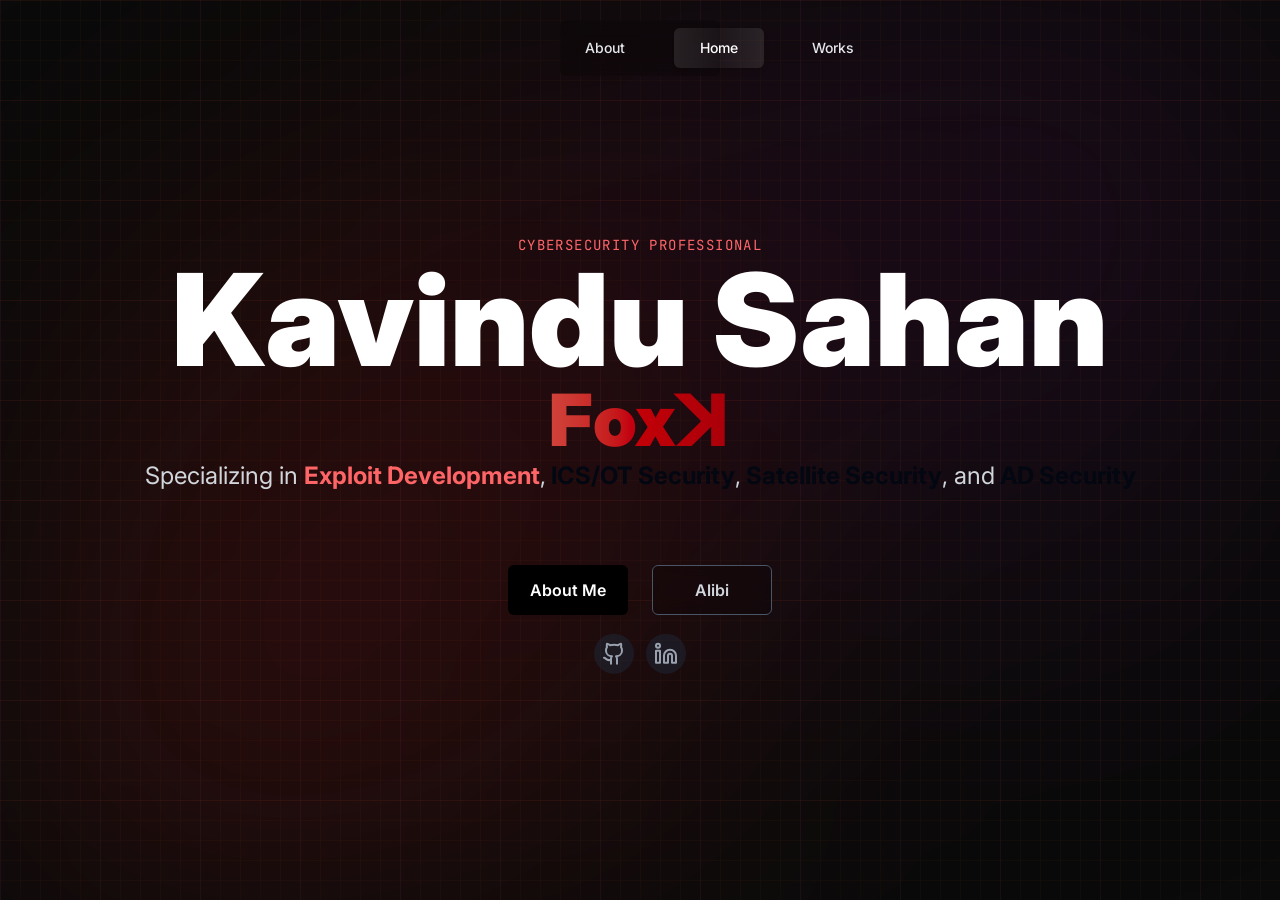
==== index.html @ c930e623 "Updates" ====
<!DOCTYPE html><!--81yq_anvUIrjasv_xa3_1--><html lang="en" class="dark"><head><meta charSet="utf-8"/><meta name="viewport" content="width=device-width, initial-scale=1"/><link rel="stylesheet" href="/_next/static/chunks/256849e9b66b3175.css" data-precedence="next"/><link rel="preload" as="script" fetchPriority="low" href="/_next/static/chunks/aaea1e64ef7e0faa.js"/><script src="/_next/static/chunks/2af9fca721db194b.js" async=""></script><script src="/_next/static/chunks/63dba52cde864d84.js" async=""></script><script src="/_next/static/chunks/9ea5322c0c7643ae.js" async=""></script><script src="/_next/static/chunks/turbopack-650f4dcbb8ef1bc0.js" async=""></script><script src="/_next/static/chunks/ec8d8b4ce69b993a.js" async=""></script><script src="/_next/static/chunks/ff1a16fafef87110.js" async=""></script><script src="/_next/static/chunks/7dd66bdf8a7e5707.js" async=""></script><script src="/_next/static/chunks/0d82963ed8885328.js" async=""></script><script src="/_next/static/chunks/01585341ce18041e.js" async=""></script><title>Kavindu Sahan Portfolio</title><meta name="description" content="Cybersecurity professional specializing in exploit development, OT/ICS security, and Active Directory security"/><meta name="author" content="bl4ckf0xk"/><meta name="keywords" content="cybersecurity,exploit development,OT security,ICS security,Active Directory,penetration testing,satellite security"/><link rel="icon" href="/favicon.ico?favicon.0b3bf435.ico" sizes="256x256" type="image/x-icon"/><script src="/_next/static/chunks/a6dad97d9634a72d.js" noModule=""></script></head><body class="min-h-screen bg-black text-ash-100 antialiased"><div hidden=""><!--$--><!--/$--></div><div class="blur-bg cyber-grid min-h-screen"><nav class="fixed top-5 left-140 right-140 z-50 transition-all duration-300 rounded-md bg-black/20 backdrop-blur-md border-gray-800/30"><div class="flex items-center justify-between h-14"><div class="md:hidden"><button class="inline-flex items-center justify-center p-2 rounded-md text-gray-300 hover:text-white hover:bg-gray-800/50 focus:outline-none focus:ring-2 focus:ring-inset focus:ring-red-500"><svg xmlns="http://www.w3.org/2000/svg" width="24" height="24" viewBox="0 0 24 24" fill="none" stroke="currentColor" stroke-width="2" stroke-linecap="round" stroke-linejoin="round" class="lucide lucide-menu w-6 h-6" aria-hidden="true"><path d="M4 12h16"></path><path d="M4 18h16"></path><path d="M4 6h16"></path></svg></button></div><div class="hidden md:flex justify-center flex-1"><div class="flex gap-6 px-2 py-1"><a class="flex items-center justify-center min-w-[90px] min-h-[40px] rounded-md text-sm font-medium transition-all duration-300 text-gray-200 hover:text-white hover:bg-white/10" href="/about/">About</a><a class="flex items-center justify-center min-w-[90px] min-h-[40px] rounded-md text-sm font-medium transition-all duration-300 mx-auto text-white bg-gradient-to-r from-white/10 via-white/5 to-white/10 border-white/20 shadow-md" href="/">Home</a><a class="flex items-center justify-center min-w-[90px] min-h-[40px] rounded-md text-sm font-medium transition-all duration-300 text-gray-200 hover:text-white hover:bg-white/10" href="/works/">Works</a></div></div></div></nav><main class="relative z-10"><div class="min-h-screen overflow-hidden"><section class="relative min-h-screen flex items-center justify-center px-4 sm:px-6 lg:px-8"><div class="max-w-7xl mx-auto text-center relative z-10"><div class="space-y-16" style="opacity:0;transform:translateY(30px)"><div class="space-y-6"><div class="inline-block" style="opacity:0;transform:scale(0.9)"><span class="text-sm font-mono text-red-400 tracking-widest uppercase">Cybersecurity Professional</span></div><h1 class="text-6xl sm:text-8xl lg:text-9xl font-black leading-none"><span class="block text-white" style="opacity:0;transform:translateY(50px)">Kavindu Sahan</span></h1><h1 class="text-2xl sm:text-8xl lg:text-7xl font-black leading-none"><span class="block bg-gradient-to-r from-red-100 via-red-700 to-red-950 bg-clip-text text-transparent" style="opacity:0;transform:translateY(50px)">Foxꓘ</span></h1><p class="text-xl sm:text-2xl text-gray-300 mx-auto leading-relaxed" style="opacity:0;transform:translateY(30px)">Specializing in <span class="text-red-400 font-bold">Exploit Development</span>,<span class="text-gray-950 font-bold"> ICS/OT Security</span>,<span class="text-gray-950 font-bold"> Satellite Security</span>, and<span class="text-gray-950 font-bold"> AD Security</span></p></div><div class="h-17"></div><div class="flex flex-col sm:flex-row gap-6 justify-center items-center pt-8" style="opacity:0;transform:translateY(30px)"><a class="flex items-center justify-center min-h-[50px] min-w-[120px] group relative inline-flex items-center px-8 py-4 bg-black text-white font-semibold rounded-md overflow-hidden" href="/about/"><span class="relative z-10 flex items-center">About Me</span><div class="absolute inset-0 bg-gradient-to-r from-gray-500 to-gray-700 opacity-0 group-hover:opacity-100 transition-opacity duration-300"></div></a><a class="flex items-center justify-center min-h-[50px] min-w-[120px] group inline-flex items-center px-8 py-4 border-1 border-gray-600 text-gray-300 font-semibold rounded-md hover:border-red-400 hover:text-red-400 transition-all duration-300 backdrop-blur-sm bg-black/20" href="/works/">Alibi</a></div><div class="h-4"></div><div class="flex items-center justify-center space-x-8 pt-12 gap-3" style="opacity:0;transform:translateY(30px)"><a href="https://github.com/bl4ckf0xk" class="flex items-center justify-center min-h-[40px] min-w-[40px] group p-3 rounded-full bg-gray-800/50 hover:bg-red-500/20 transition-all duration-300"><svg xmlns="http://www.w3.org/2000/svg" width="24" height="24" viewBox="0 0 24 24" fill="none" stroke="currentColor" stroke-width="2" stroke-linecap="round" stroke-linejoin="round" class="lucide lucide-github w-6 h-6 text-gray-400 group-hover:text-red-400 transition-colors" aria-hidden="true"><path d="M15 22v-4a4.8 4.8 0 0 0-1-3.5c3 0 6-2 6-5.5.08-1.25-.27-2.48-1-3.5.28-1.15.28-2.35 0-3.5 0 0-1 0-3 1.5-2.64-.5-5.36-.5-8 0C6 2 5 2 5 2c-.3 1.15-.3 2.35 0 3.5A5.403 5.403 0 0 0 4 9c0 3.5 3 5.5 6 5.5-.39.49-.68 1.05-.85 1.65-.17.6-.22 1.23-.15 1.85v4"></path><path d="M9 18c-4.51 2-5-2-7-2"></path></svg></a><a href="https://linkedin.com/in/kavindu-sahan" class="flex items-center justify-center min-h-[40px] min-w-[40px] group p-3 rounded-full bg-gray-800/50 hover:bg-blue-500/20 transition-all duration-300"><svg xmlns="http://www.w3.org/2000/svg" width="24" height="24" viewBox="0 0 24 24" fill="none" stroke="currentColor" stroke-width="2" stroke-linecap="round" stroke-linejoin="round" class="lucide lucide-linkedin w-6 h-6 text-gray-400 group-hover:text-blue-400 transition-colors" aria-hidden="true"><path d="M16 8a6 6 0 0 1 6 6v7h-4v-7a2 2 0 0 0-2-2 2 2 0 0 0-2 2v7h-4v-7a6 6 0 0 1 6-6z"></path><rect width="4" height="12" x="2" y="9"></rect><circle cx="4" cy="4" r="2"></circle></svg></a></div></div></div></section></div><!--$--><!--/$--></main></div><script src="/_next/static/chunks/aaea1e64ef7e0faa.js" id="_R_" async=""></script><script>(self.__next_f=self.__next_f||[]).push([0])</script><script>self.__next_f.push([1,"1:\"$Sreact.fragment\"\n2:I[88589,[\"/_next/static/chunks/ec8d8b4ce69b993a.js\"],\"default\"]\n3:I[39756,[\"/_next/static/chunks/ff1a16fafef87110.js\",\"/_next/static/chunks/7dd66bdf8a7e5707.js\"],\"default\"]\n4:I[37457,[\"/_next/static/chunks/ff1a16fafef87110.js\",\"/_next/static/chunks/7dd66bdf8a7e5707.js\"],\"default\"]\n5:I[47257,[\"/_next/static/chunks/ff1a16fafef87110.js\",\"/_next/static/chunks/7dd66bdf8a7e5707.js\"],\"ClientPageRoot\"]\n6:I[52683,[\"/_next/static/chunks/ec8d8b4ce69b993a.js\",\"/_next/static/chunks/0d82963ed8885328.js\",\"/_next/static/chunks/01585341ce18041e.js\"],\"default\"]\n9:I[97367,[\"/_next/static/chunks/ff1a16fafef87110.js\",\"/_next/static/chunks/7dd66bdf8a7e5707.js\"],\"OutletBoundary\"]\nb:I[11533,[\"/_next/static/chunks/ff1a16fafef87110.js\",\"/_next/static/chunks/7dd66bdf8a7e5707.js\"],\"AsyncMetadataOutlet\"]\nd:I[97367,[\"/_next/static/chunks/ff1a16fafef87110.js\",\"/_next/static/chunks/7dd66bdf8a7e5707.js\"],\"ViewportBoundary\"]\nf:I[97367,[\"/_next/static/chunks/ff1a16fafef87110.js\",\"/_next/static/chunks/7dd66bdf8a7e5707.js\"],\"MetadataBoundary\"]\n10:\"$Sreact.suspense\"\n12:I[68027,[\"/_next/static/chunks/ec8d8b4ce69b993a.js\"],\"default\"]\n:HL[\"/_next/static/chunks/256849e9b66b3175.css\",\"style\"]\n"])</script><script>self.__next_f.push([1,"0:{\"P\":null,\"b\":\"81yq_anvUIrjasv_xa3-1\",\"p\":\"\",\"c\":[\"\",\"\"],\"i\":false,\"f\":[[[\"\",{\"children\":[\"__PAGE__\",{}]},\"$undefined\",\"$undefined\",true],[\"\",[\"$\",\"$1\",\"c\",{\"children\":[[[\"$\",\"link\",\"0\",{\"rel\":\"stylesheet\",\"href\":\"/_next/static/chunks/256849e9b66b3175.css\",\"precedence\":\"next\",\"crossOrigin\":\"$undefined\",\"nonce\":\"$undefined\"}],[\"$\",\"script\",\"script-0\",{\"src\":\"/_next/static/chunks/ec8d8b4ce69b993a.js\",\"async\":true,\"nonce\":\"$undefined\"}]],[\"$\",\"html\",null,{\"lang\":\"en\",\"className\":\"dark\",\"children\":[[\"$\",\"head\",null,{}],[\"$\",\"body\",null,{\"className\":\"min-h-screen bg-black text-ash-100 antialiased\",\"children\":[\"$\",\"div\",null,{\"className\":\"blur-bg cyber-grid min-h-screen\",\"children\":[[\"$\",\"$L2\",null,{}],[\"$\",\"main\",null,{\"className\":\"relative z-10\",\"children\":[\"$\",\"$L3\",null,{\"parallelRouterKey\":\"children\",\"error\":\"$undefined\",\"errorStyles\":\"$undefined\",\"errorScripts\":\"$undefined\",\"template\":[\"$\",\"$L4\",null,{}],\"templateStyles\":\"$undefined\",\"templateScripts\":\"$undefined\",\"notFound\":[[[\"$\",\"title\",null,{\"children\":\"404: This page could not be found.\"}],[\"$\",\"div\",null,{\"style\":{\"fontFamily\":\"system-ui,\\\"Segoe UI\\\",Roboto,Helvetica,Arial,sans-serif,\\\"Apple Color Emoji\\\",\\\"Segoe UI Emoji\\\"\",\"height\":\"100vh\",\"textAlign\":\"center\",\"display\":\"flex\",\"flexDirection\":\"column\",\"alignItems\":\"center\",\"justifyContent\":\"center\"},\"children\":[\"$\",\"div\",null,{\"children\":[[\"$\",\"style\",null,{\"dangerouslySetInnerHTML\":{\"__html\":\"body{color:#000;background:#fff;margin:0}.next-error-h1{border-right:1px solid rgba(0,0,0,.3)}@media (prefers-color-scheme:dark){body{color:#fff;background:#000}.next-error-h1{border-right:1px solid rgba(255,255,255,.3)}}\"}}],[\"$\",\"h1\",null,{\"className\":\"next-error-h1\",\"style\":{\"display\":\"inline-block\",\"margin\":\"0 20px 0 0\",\"padding\":\"0 23px 0 0\",\"fontSize\":24,\"fontWeight\":500,\"verticalAlign\":\"top\",\"lineHeight\":\"49px\"},\"children\":404}],[\"$\",\"div\",null,{\"style\":{\"display\":\"inline-block\"},\"children\":[\"$\",\"h2\",null,{\"style\":{\"fontSize\":14,\"fontWeight\":400,\"lineHeight\":\"49px\",\"margin\":0},\"children\":\"This page could not be found.\"}]}]]}]}]],[]],\"forbidden\":\"$undefined\",\"unauthorized\":\"$undefined\"}]}]]}]}]]}]]}],{\"children\":[\"__PAGE__\",[\"$\",\"$1\",\"c\",{\"children\":[[\"$\",\"$L5\",null,{\"Component\":\"$6\",\"searchParams\":{},\"params\":{},\"promises\":[\"$@7\",\"$@8\"]}],[[\"$\",\"script\",\"script-0\",{\"src\":\"/_next/static/chunks/0d82963ed8885328.js\",\"async\":true,\"nonce\":\"$undefined\"}],[\"$\",\"script\",\"script-1\",{\"src\":\"/_next/static/chunks/01585341ce18041e.js\",\"async\":true,\"nonce\":\"$undefined\"}]],[\"$\",\"$L9\",null,{\"children\":[\"$La\",[\"$\",\"$Lb\",null,{\"promise\":\"$@c\"}]]}]]}],{},null,false]},null,false],[\"$\",\"$1\",\"h\",{\"children\":[null,[[\"$\",\"$Ld\",null,{\"children\":\"$Le\"}],null],[\"$\",\"$Lf\",null,{\"children\":[\"$\",\"div\",null,{\"hidden\":true,\"children\":[\"$\",\"$10\",null,{\"fallback\":null,\"children\":\"$L11\"}]}]}]]}],false]],\"m\":\"$undefined\",\"G\":[\"$12\",[[\"$\",\"link\",\"0\",{\"rel\":\"stylesheet\",\"href\":\"/_next/static/chunks/256849e9b66b3175.css\",\"precedence\":\"next\",\"crossOrigin\":\"$undefined\",\"nonce\":\"$undefined\"}]]],\"s\":false,\"S\":true}\n"])</script><script>self.__next_f.push([1,"7:{}\n8:\"$0:f:0:1:2:children:1:props:children:0:props:params\"\n"])</script><script>self.__next_f.push([1,"e:[[\"$\",\"meta\",\"0\",{\"charSet\":\"utf-8\"}],[\"$\",\"meta\",\"1\",{\"name\":\"viewport\",\"content\":\"width=device-width, initial-scale=1\"}]]\na:null\n"])</script><script>self.__next_f.push([1,"13:I[27201,[\"/_next/static/chunks/ff1a16fafef87110.js\",\"/_next/static/chunks/7dd66bdf8a7e5707.js\"],\"IconMark\"]\nc:{\"metadata\":[[\"$\",\"title\",\"0\",{\"children\":\"Kavindu Sahan Portfolio\"}],[\"$\",\"meta\",\"1\",{\"name\":\"description\",\"content\":\"Cybersecurity professional specializing in exploit development, OT/ICS security, and Active Directory security\"}],[\"$\",\"meta\",\"2\",{\"name\":\"author\",\"content\":\"bl4ckf0xk\"}],[\"$\",\"meta\",\"3\",{\"name\":\"keywords\",\"content\":\"cybersecurity,exploit development,OT security,ICS security,Active Directory,penetration testing,satellite security\"}],[\"$\",\"link\",\"4\",{\"rel\":\"icon\",\"href\":\"/favicon.ico?favicon.0b3bf435.ico\",\"sizes\":\"256x256\",\"type\":\"image/x-icon\"}],[\"$\",\"$L13\",\"5\",{}]],\"error\":null,\"digest\":\"$undefined\"}\n"])</script><script>self.__next_f.push([1,"11:\"$c:metadata\"\n"])</script></body></html>
---- _next/static/chunks/256849e9b66b3175.css ----
@import "https://fonts.googleapis.com/css2?family=Inter:wght@300;400;500;600;700;800;900&family=JetBrains+Mono:wght@300;400;500;600;700&display=swap";
@layer properties{@supports (((-webkit-hyphens:none)) and (not (margin-trim:inline))) or ((-moz-orient:inline) and (not (color:rgb(from red r g b)))){*,:before,:after{--tw-rotate-x:initial;--tw-rotate-y:initial;--tw-rotate-z:initial;--tw-skew-x:initial;--tw-skew-y:initial;--tw-space-y-reverse:0;--tw-space-x-reverse:0;--tw-border-style:solid;--tw-gradient-position:initial;--tw-gradient-from:transparent;--tw-gradient-via:transparent;--tw-gradient-to:transparent;--tw-gradient-stops:initial;--tw-gradient-via-stops:initial;--tw-gradient-from-position:0%;--tw-gradient-via-position:50%;--tw-gradient-to-position:100%;--tw-leading:initial;--tw-font-weight:initial;--tw-tracking:initial;--tw-shadow:0 0 transparent;--tw-shadow-color:initial;--tw-shadow-alpha:100%;--tw-inset-shadow:0 0 transparent;--tw-inset-shadow-color:initial;--tw-inset-shadow-alpha:100%;--tw-ring-color:initial;--tw-ring-shadow:0 0 transparent;--tw-inset-ring-color:initial;--tw-inset-ring-shadow:0 0 transparent;--tw-ring-inset:initial;--tw-ring-offset-width:0px;--tw-ring-offset-color:#fff;--tw-ring-offset-shadow:0 0 transparent;--tw-blur:initial;--tw-brightness:initial;--tw-contrast:initial;--tw-grayscale:initial;--tw-hue-rotate:initial;--tw-invert:initial;--tw-opacity:initial;--tw-saturate:initial;--tw-sepia:initial;--tw-drop-shadow:initial;--tw-drop-shadow-color:initial;--tw-drop-shadow-alpha:100%;--tw-drop-shadow-size:initial;--tw-backdrop-blur:initial;--tw-backdrop-brightness:initial;--tw-backdrop-contrast:initial;--tw-backdrop-grayscale:initial;--tw-backdrop-hue-rotate:initial;--tw-backdrop-invert:initial;--tw-backdrop-opacity:initial;--tw-backdrop-saturate:initial;--tw-backdrop-sepia:initial;--tw-duration:initial;--tw-ease:initial;--tw-translate-x:0;--tw-translate-y:0;--tw-translate-z:0;--tw-scale-x:1;--tw-scale-y:1;--tw-scale-z:1}::backdrop{--tw-rotate-x:initial;--tw-rotate-y:initial;--tw-rotate-z:initial;--tw-skew-x:initial;--tw-skew-y:initial;--tw-space-y-reverse:0;--tw-space-x-reverse:0;--tw-border-style:solid;--tw-gradient-position:initial;--tw-gradient-from:transparent;--tw-gradient-via:transparent;--tw-gradient-to:transparent;--tw-gradient-stops:initial;--tw-gradient-via-stops:initial;--tw-gradient-from-position:0%;--tw-gradient-via-position:50%;--tw-gradient-to-position:100%;--tw-leading:initial;--tw-font-weight:initial;--tw-tracking:initial;--tw-shadow:0 0 transparent;--tw-shadow-color:initial;--tw-shadow-alpha:100%;--tw-inset-shadow:0 0 transparent;--tw-inset-shadow-color:initial;--tw-inset-shadow-alpha:100%;--tw-ring-color:initial;--tw-ring-shadow:0 0 transparent;--tw-inset-ring-color:initial;--tw-inset-ring-shadow:0 0 transparent;--tw-ring-inset:initial;--tw-ring-offset-width:0px;--tw-ring-offset-color:#fff;--tw-ring-offset-shadow:0 0 transparent;--tw-blur:initial;--tw-brightness:initial;--tw-contrast:initial;--tw-grayscale:initial;--tw-hue-rotate:initial;--tw-invert:initial;--tw-opacity:initial;--tw-saturate:initial;--tw-sepia:initial;--tw-drop-shadow:initial;--tw-drop-shadow-color:initial;--tw-drop-shadow-alpha:100%;--tw-drop-shadow-size:initial;--tw-backdrop-blur:initial;--tw-backdrop-brightness:initial;--tw-backdrop-contrast:initial;--tw-backdrop-grayscale:initial;--tw-backdrop-hue-rotate:initial;--tw-backdrop-invert:initial;--tw-backdrop-opacity:initial;--tw-backdrop-saturate:initial;--tw-backdrop-sepia:initial;--tw-duration:initial;--tw-ease:initial;--tw-translate-x:0;--tw-translate-y:0;--tw-translate-z:0;--tw-scale-x:1;--tw-scale-y:1;--tw-scale-z:1}}}@layer theme{:root,:host{--color-red-100:#ffe2e2;--color-red-300:#ffa3a3;--color-red-400:#ff6568;--color-red-500:#fb2c36;--color-red-600:#e40014;--color-red-700:#bf000f;--color-red-900:#82181a;--color-red-950:#460809;--color-orange-500:#fe6e00;--color-orange-600:#f05100;--color-orange-900:#7e2a0c;--color-yellow-400:#fac800;--color-yellow-500:#edb200;--color-yellow-600:#cd8900;--color-green-400:#05df72;--color-green-500:#00c758;--color-green-600:#00a544;--color-green-900:#0d542b;--color-blue-400:#54a2ff;--color-blue-500:#3080ff;--color-blue-600:#155dfc;--color-blue-900:#1c398e;--color-indigo-500:#625fff;--color-indigo-600:#4f39f6;--color-purple-500:#ac4bff;--color-purple-600:#9810fa;--color-purple-900:#59168b;--color-pink-500:#f6339a;--color-pink-600:#e30076;--color-gray-100:#f3f4f6;--color-gray-200:#e5e7eb;--color-gray-300:#d1d5dc;--color-gray-400:#99a1af;--color-gray-500:#6a7282;--color-gray-600:#4a5565;--color-gray-700:#364153;--color-gray-800:#1e2939;--color-gray-900:#101828;--color-gray-950:#030712;--color-black:#000;--color-white:#fff;--spacing:.25rem;--container-3xl:48rem;--container-4xl:56rem;--container-5xl:64rem;--container-6xl:72rem;--container-7xl:80rem;--text-xs:.75rem;--text-xs--line-height:calc(1/.75);--text-sm:.875rem;--text-sm--line-height:calc(1.25/.875);--text-base:1rem;--text-base--line-height:calc(1.5/1);--text-lg:1.125rem;--text-lg--line-height:calc(1.75/1.125);--text-xl:1.25rem;--text-xl--line-height:calc(1.75/1.25);--text-2xl:1.5rem;--text-2xl--line-height:calc(2/1.5);--text-3xl:1.875rem;--text-3xl--line-height:calc(2.25/1.875);--text-4xl:2.25rem;--text-4xl--line-height:calc(2.5/2.25);--text-5xl:3rem;--text-5xl--line-height:1;--text-6xl:3.75rem;--text-6xl--line-height:1;--text-7xl:4.5rem;--text-7xl--line-height:1;--text-8xl:6rem;--text-8xl--line-height:1;--text-9xl:8rem;--text-9xl--line-height:1;--font-weight-medium:500;--font-weight-semibold:600;--font-weight-bold:700;--font-weight-black:900;--tracking-widest:.1em;--leading-tight:1.25;--leading-relaxed:1.625;--radius-md:.375rem;--radius-lg:.5rem;--radius-xl:.75rem;--radius-2xl:1rem;--radius-3xl:1.5rem;--ease-out:cubic-bezier(0,0,.2,1);--ease-in-out:cubic-bezier(.4,0,.2,1);--animate-pulse:pulse 2s cubic-bezier(.4,0,.6,1)infinite;--blur-sm:8px;--blur-md:12px;--blur-xl:24px;--blur-3xl:64px;--default-transition-duration:.15s;--default-transition-timing-function:cubic-bezier(.4,0,.2,1);--default-font-family:"Inter",system-ui,sans-serif;--default-mono-font-family:"JetBrains Mono",monospace}@supports (color:color(display-p3 0 0 0)){:root,:host{--color-red-100:color(display-p3 .980386 .889727 .887779);--color-red-300:color(display-p3 .956922 .651886 .645122);--color-red-400:color(display-p3 .933534 .431676 .423491);--color-red-500:color(display-p3 .903738 .262579 .253307);--color-red-600:color(display-p3 .830323 .140383 .133196);--color-red-700:color(display-p3 .692737 .116232 .104679);--color-red-900:color(display-p3 .466906 .133198 .12139);--color-red-950:color(display-p3 .25064 .0550983 .0468818);--color-orange-500:color(display-p3 .946589 .449788 .0757345);--color-orange-600:color(display-p3 .887467 .341665 .0219962);--color-orange-900:color(display-p3 .457137 .188093 .0897628);--color-yellow-400:color(display-p3 .959941 .790171 .0585198);--color-yellow-500:color(display-p3 .903651 .703062 .0745389);--color-yellow-600:color(display-p3 .776342 .542492 .041709);--color-green-400:color(display-p3 .399536 .862346 .49324);--color-green-500:color(display-p3 .308734 .774754 .374307);--color-green-600:color(display-p3 .243882 .640824 .294808);--color-green-900:color(display-p3 .147288 .323577 .185694);--color-blue-400:color(display-p3 .397443 .62813 .992116);--color-blue-500:color(display-p3 .266422 .491219 .988624);--color-blue-600:color(display-p3 .174493 .358974 .950247);--color-blue-900:color(display-p3 .136395 .219428 .537145);--color-indigo-500:color(display-p3 .380374 .372235 .971707);--color-indigo-600:color(display-p3 .297656 .227891 .929242);--color-purple-500:color(display-p3 .629519 .30089 .990817);--color-purple-600:color(display-p3 .546729 .130167 .94439);--color-purple-900:color(display-p3 .321698 .107597 .524563);--color-pink-500:color(display-p3 .88894 .276457 .595049);--color-pink-600:color(display-p3 .825649 .141205 .459338);--color-gray-100:color(display-p3 .953567 .956796 .964321);--color-gray-200:color(display-p3 .899787 .906171 .92106);--color-gray-300:color(display-p3 .822033 .835264 .858521);--color-gray-400:color(display-p3 .605734 .630385 .680158);--color-gray-500:color(display-p3 .421287 .446085 .504784);--color-gray-600:color(display-p3 .297358 .332176 .39043);--color-gray-700:color(display-p3 .219968 .253721 .318679);--color-gray-800:color(display-p3 .125854 .159497 .216835);--color-gray-900:color(display-p3 .070423 .0928982 .151928);--color-gray-950:color(display-p3 .0144294 .0270755 .068534)}}@supports (color:lab(0% 0 0)){:root,:host{--color-red-100:lab(92.243% 10.2865 3.83865);--color-red-300:lab(76.5514% 36.422 15.5335);--color-red-400:lab(63.7053% 60.745 31.3109);--color-red-500:lab(55.4814% 75.0732 48.8528);--color-red-600:lab(48.4493% 77.4328 61.5452);--color-red-700:lab(40.4273% 67.2623 53.7441);--color-red-900:lab(28.5139% 44.5539 29.0463);--color-red-950:lab(13.003% 29.04 16.7519);--color-orange-500:lab(64.272% 57.1788 90.3583);--color-orange-600:lab(57.1026% 64.2584 89.8886);--color-orange-900:lab(30.2951% 36.0434 37.671);--color-yellow-400:lab(83.2664% 8.65132 106.895);--color-yellow-500:lab(76.3898% 14.5258 98.4589);--color-yellow-600:lab(62.7799% 22.4197 86.1544);--color-green-400:lab(78.503% -64.9265 39.7492);--color-green-500:lab(70.5521% -66.5147 45.8073);--color-green-600:lab(59.0978% -58.6621 41.2579);--color-green-900:lab(30.797% -29.6927 17.382);--color-blue-400:lab(65.0361% -1.42065 -56.9802);--color-blue-500:lab(54.1736% 13.3369 -74.6839);--color-blue-600:lab(44.0605% 29.0279 -86.0352);--color-blue-900:lab(26.1542% 15.7545 -51.5504);--color-indigo-500:lab(48.295% 38.3129 -81.9673);--color-indigo-600:lab(38.4009% 52.6132 -92.3857);--color-purple-500:lab(52.0183% 66.11 -78.2316);--color-purple-600:lab(43.0295% 75.21 -86.5669);--color-purple-900:lab(24.9401% 45.2703 -51.2728);--color-pink-500:lab(56.9303% 76.8162 -8.07021);--color-pink-600:lab(49.5493% 79.8381 2.31768);--color-gray-100:lab(96.1596% -.0823438 -1.13575);--color-gray-200:lab(91.6229% -.159115 -2.26791);--color-gray-300:lab(85.1236% -.612259 -3.7138);--color-gray-400:lab(65.9269% -.832707 -8.17473);--color-gray-500:lab(47.7841% -.393182 -10.0268);--color-gray-600:lab(35.6337% -1.58697 -10.8425);--color-gray-700:lab(27.1134% -.956401 -12.3224);--color-gray-800:lab(16.1051% -1.18239 -11.7533);--color-gray-900:lab(8.11897% .811279 -12.254);--color-gray-950:lab(1.90334% .278696 -5.48866)}}}@layer base{*,:after,:before{box-sizing:border-box;border:0 solid;margin:0;padding:0}::backdrop{box-sizing:border-box;border:0 solid;margin:0;padding:0}::-webkit-file-upload-button{box-sizing:border-box;border:0 solid;margin:0;padding:0}::file-selector-button{box-sizing:border-box;border:0 solid;margin:0;padding:0}html,:host{-webkit-text-size-adjust:100%;-moz-tab-size:4;tab-size:4;line-height:1.5;font-family:var(--default-font-family,ui-sans-serif,system-ui,sans-serif,"Apple Color Emoji","Segoe UI Emoji","Segoe UI Symbol","Noto Color Emoji");font-feature-settings:var(--default-font-feature-settings,normal);font-variation-settings:var(--default-font-variation-settings,normal);-webkit-tap-highlight-color:transparent}hr{height:0;color:inherit;border-top-width:1px}abbr:where([title]){-webkit-text-decoration:underline dotted;text-decoration:underline dotted}h1,h2,h3,h4,h5,h6{font-size:inherit;font-weight:inherit}a{color:inherit;-webkit-text-decoration:inherit;-webkit-text-decoration:inherit;-webkit-text-decoration:inherit;-webkit-text-decoration:inherit;text-decoration:inherit}b,strong{font-weight:bolder}code,kbd,samp,pre{font-family:var(--default-mono-font-family,ui-monospace,SFMono-Regular,Menlo,Monaco,Consolas,"Liberation Mono","Courier New",monospace);font-feature-settings:var(--default-mono-font-feature-settings,normal);font-variation-settings:var(--default-mono-font-variation-settings,normal);font-size:1em}small{font-size:80%}sub,sup{vertical-align:baseline;font-size:75%;line-height:0;position:relative}sub{bottom:-.25em}sup{top:-.5em}table{text-indent:0;border-color:inherit;border-collapse:collapse}:-moz-focusring{outline:auto}progress{vertical-align:baseline}summary{display:list-item}ol,ul,menu{list-style:none}img,svg,video,canvas,audio,iframe,embed,object{vertical-align:middle;display:block}img,video{max-width:100%;height:auto}button,input,select,optgroup,textarea{font:inherit;font-feature-settings:inherit;font-variation-settings:inherit;letter-spacing:inherit;color:inherit;opacity:1;background-color:transparent;border-radius:0}::-webkit-file-upload-button{font:inherit;font-feature-settings:inherit;font-variation-settings:inherit;letter-spacing:inherit;color:inherit;opacity:1;background-color:transparent;border-radius:0}::file-selector-button{font:inherit;font-feature-settings:inherit;font-variation-settings:inherit;letter-spacing:inherit;color:inherit;opacity:1;background-color:transparent;border-radius:0}:where(select:-webkit-any([multiple],[size])) optgroup{font-weight:bolder}:where(select:-moz-any([multiple],[size])) optgroup{font-weight:bolder}:where(select:is([multiple],[size])) optgroup{font-weight:bolder}:where(select:-webkit-any([multiple],[size])) optgroup option:not(:-webkit-any(:lang(ae),:lang(ar),:lang(arc),:lang(bcc),:lang(bqi),:lang(ckb),:lang(dv),:lang(fa),:lang(glk),:lang(he),:lang(ku),:lang(mzn),:lang(nqo),:lang(pnb),:lang(ps),:lang(sd),:lang(ug),:lang(ur),:lang(yi))){padding-left:20px}:where(select:-moz-any([multiple],[size])) optgroup option:not(:-moz-any(:lang(ae),:lang(ar),:lang(arc),:lang(bcc),:lang(bqi),:lang(ckb),:lang(dv),:lang(fa),:lang(glk),:lang(he),:lang(ku),:lang(mzn),:lang(nqo),:lang(pnb),:lang(ps),:lang(sd),:lang(ug),:lang(ur),:lang(yi))){padding-left:20px}:where(select:is([multiple],[size])) optgroup option:not(:is(:lang(ae),:lang(ar),:lang(arc),:lang(bcc),:lang(bqi),:lang(ckb),:lang(dv),:lang(fa),:lang(glk),:lang(he),:lang(ku),:lang(mzn),:lang(nqo),:lang(pnb),:lang(ps),:lang(sd),:lang(ug),:lang(ur),:lang(yi))){padding-left:20px}:where(select:-webkit-any([multiple],[size])) optgroup option:-webkit-any(:lang(ae),:lang(ar),:lang(arc),:lang(bcc),:lang(bqi),:lang(ckb),:lang(dv),:lang(fa),:lang(glk),:lang(he),:lang(ku),:lang(mzn),:lang(nqo),:lang(pnb),:lang(ps),:lang(sd),:lang(ug),:lang(ur),:lang(yi)){padding-right:20px}:where(select:-moz-any([multiple],[size])) optgroup option:-moz-any(:lang(ae),:lang(ar),:lang(arc),:lang(bcc),:lang(bqi),:lang(ckb),:lang(dv),:lang(fa),:lang(glk),:lang(he),:lang(ku),:lang(mzn),:lang(nqo),:lang(pnb),:lang(ps),:lang(sd),:lang(ug),:lang(ur),:lang(yi)){padding-right:20px}:where(select:is([multiple],[size])) optgroup option:is(:lang(ae),:lang(ar),:lang(arc),:lang(bcc),:lang(bqi),:lang(ckb),:lang(dv),:lang(fa),:lang(glk),:lang(he),:lang(ku),:lang(mzn),:lang(nqo),:lang(pnb),:lang(ps),:lang(sd),:lang(ug),:lang(ur),:lang(yi)){padding-right:20px}:not(:-webkit-any(:lang(ae),:lang(ar),:lang(arc),:lang(bcc),:lang(bqi),:lang(ckb),:lang(dv),:lang(fa),:lang(glk),:lang(he),:lang(ku),:lang(mzn),:lang(nqo),:lang(pnb),:lang(ps),:lang(sd),:lang(ug),:lang(ur),:lang(yi)))::-webkit-file-upload-button{margin-right:4px}:not(:-moz-any(:lang(ae),:lang(ar),:lang(arc),:lang(bcc),:lang(bqi),:lang(ckb),:lang(dv),:lang(fa),:lang(glk),:lang(he),:lang(ku),:lang(mzn),:lang(nqo),:lang(pnb),:lang(ps),:lang(sd),:lang(ug),:lang(ur),:lang(yi)))::file-selector-button{margin-right:4px}:not(:is(:lang(ae),:lang(ar),:lang(arc),:lang(bcc),:lang(bqi),:lang(ckb),:lang(dv),:lang(fa),:lang(glk),:lang(he),:lang(ku),:lang(mzn),:lang(nqo),:lang(pnb),:lang(ps),:lang(sd),:lang(ug),:lang(ur),:lang(yi)))::file-selector-button{margin-right:4px}:-webkit-any(:lang(ae),:lang(ar),:lang(arc),:lang(bcc),:lang(bqi),:lang(ckb),:lang(dv),:lang(fa),:lang(glk),:lang(he),:lang(ku),:lang(mzn),:lang(nqo),:lang(pnb),:lang(ps),:lang(sd),:lang(ug),:lang(ur),:lang(yi))::-webkit-file-upload-button{margin-left:4px}:-moz-any(:lang(ae),:lang(ar),:lang(arc),:lang(bcc),:lang(bqi),:lang(ckb),:lang(dv),:lang(fa),:lang(glk),:lang(he),:lang(ku),:lang(mzn),:lang(nqo),:lang(pnb),:lang(ps),:lang(sd),:lang(ug),:lang(ur),:lang(yi))::file-selector-button{margin-left:4px}:is(:lang(ae),:lang(ar),:lang(arc),:lang(bcc),:lang(bqi),:lang(ckb),:lang(dv),:lang(fa),:lang(glk),:lang(he),:lang(ku),:lang(mzn),:lang(nqo),:lang(pnb),:lang(ps),:lang(sd),:lang(ug),:lang(ur),:lang(yi))::file-selector-button{margin-left:4px}::placeholder{opacity:1}@supports (not ((-webkit-appearance:-apple-pay-button))) or (contain-intrinsic-size:1px){::placeholder{color:currentColor}@supports (color:color-mix(in lab, red, red)){::placeholder{color:color-mix(in oklab,currentcolor 50%,transparent)}}}textarea{resize:vertical}::-webkit-search-decoration{-webkit-appearance:none}::-webkit-date-and-time-value{min-height:1lh;text-align:inherit}::-webkit-datetime-edit{display:inline-flex}::-webkit-datetime-edit-fields-wrapper{padding:0}::-webkit-datetime-edit{padding-top:0;padding-bottom:0}::-webkit-datetime-edit-year-field{padding-top:0;padding-bottom:0}::-webkit-datetime-edit-month-field{padding-top:0;padding-bottom:0}::-webkit-datetime-edit-day-field{padding-top:0;padding-bottom:0}::-webkit-datetime-edit-hour-field{padding-top:0;padding-bottom:0}::-webkit-datetime-edit-minute-field{padding-top:0;padding-bottom:0}::-webkit-datetime-edit-second-field{padding-top:0;padding-bottom:0}::-webkit-datetime-edit-millisecond-field{padding-top:0;padding-bottom:0}::-webkit-datetime-edit-meridiem-field{padding-top:0;padding-bottom:0}::-webkit-calendar-picker-indicator{line-height:1}:-moz-ui-invalid{box-shadow:none}button{-webkit-appearance:button;-moz-appearance:button;appearance:button}input:where([type=button],[type=reset],[type=submit]){-webkit-appearance:button;-moz-appearance:button;appearance:button}::-webkit-file-upload-button{-webkit-appearance:button;-moz-appearance:button;appearance:button}::file-selector-button{-webkit-appearance:button;-moz-appearance:button;appearance:button}::-webkit-inner-spin-button{height:auto}::-webkit-outer-spin-button{height:auto}[hidden]:where(:not([hidden=until-found])){display:none!important}}@layer components;@layer utilities{.visible{visibility:visible}.absolute{position:absolute}.fixed{position:fixed}.relative{position:relative}.static{position:static}.inset-0{inset:calc(var(--spacing)*0)}.-top-4{top:calc(var(--spacing)*-4)}.top-0{top:calc(var(--spacing)*0)}.top-1\/4{top:25%}.top-5{top:calc(var(--spacing)*5)}.-right-4{right:calc(var(--spacing)*-4)}.right-1\/4{right:25%}.right-140{right:calc(var(--spacing)*140)}.-bottom-4{bottom:calc(var(--spacing)*-4)}.bottom-0{bottom:calc(var(--spacing)*0)}.bottom-1\/4{bottom:25%}.-left-4{left:calc(var(--spacing)*-4)}.left-0{left:calc(var(--spacing)*0)}.left-1\/4{left:25%}.left-6{left:calc(var(--spacing)*6)}.left-8{left:calc(var(--spacing)*8)}.left-140{left:calc(var(--spacing)*140)}.z-10{z-index:10}.z-50{z-index:50}.mx-auto{margin-left:auto;margin-right:auto}.mt-8{margin-top:calc(var(--spacing)*8)}.mr-1{margin-right:calc(var(--spacing)*1)}.mr-3{margin-right:calc(var(--spacing)*3)}.mb-4{margin-bottom:calc(var(--spacing)*4)}.mb-6{margin-bottom:calc(var(--spacing)*6)}.mb-8{margin-bottom:calc(var(--spacing)*8)}.mb-12{margin-bottom:calc(var(--spacing)*12)}.mb-16{margin-bottom:calc(var(--spacing)*16)}.mb-20{margin-bottom:calc(var(--spacing)*20)}.ml-3{margin-left:calc(var(--spacing)*3)}.ml-16{margin-left:calc(var(--spacing)*16)}.block{display:block}.flex{display:flex}.grid{display:grid}.hidden{display:none}.inline-block{display:inline-block}.inline-flex{display:inline-flex}.h-3{height:calc(var(--spacing)*3)}.h-4{height:calc(var(--spacing)*4)}.h-5{height:calc(var(--spacing)*5)}.h-6{height:calc(var(--spacing)*6)}.h-8{height:calc(var(--spacing)*8)}.h-14{height:calc(var(--spacing)*14)}.h-17{height:calc(var(--spacing)*17)}.h-40{height:calc(var(--spacing)*40)}.h-80{height:calc(var(--spacing)*80)}.h-96{height:calc(var(--spacing)*96)}.h-full{height:100%}.min-h-\[40px\]{min-height:40px}.min-h-\[50px\]{min-height:50px}.min-h-screen{min-height:100vh}.w-0\.5{width:calc(var(--spacing)*.5)}.w-3{width:calc(var(--spacing)*3)}.w-4{width:calc(var(--spacing)*4)}.w-5{width:calc(var(--spacing)*5)}.w-6{width:calc(var(--spacing)*6)}.w-8{width:calc(var(--spacing)*8)}.w-40{width:calc(var(--spacing)*40)}.w-80{width:calc(var(--spacing)*80)}.w-96{width:calc(var(--spacing)*96)}.w-full{width:100%}.max-w-3xl{max-width:var(--container-3xl)}.max-w-4xl{max-width:var(--container-4xl)}.max-w-5xl{max-width:var(--container-5xl)}.max-w-6xl{max-width:var(--container-6xl)}.max-w-7xl{max-width:var(--container-7xl)}.min-w-\[40px\]{min-width:40px}.min-w-\[90px\]{min-width:90px}.min-w-\[120px\]{min-width:120px}.flex-1{flex:1}.flex-shrink-0{flex-shrink:0}.transform{transform:var(--tw-rotate-x,)var(--tw-rotate-y,)var(--tw-rotate-z,)var(--tw-skew-x,)var(--tw-skew-y,)}.animate-pulse{animation:var(--animate-pulse)}.grid-cols-1{grid-template-columns:repeat(1,minmax(0,1fr))}.flex-col{flex-direction:column}.flex-wrap{flex-wrap:wrap}.items-center{align-items:center}.items-start{align-items:flex-start}.justify-between{justify-content:space-between}.justify-center{justify-content:center}.gap-2{gap:calc(var(--spacing)*2)}.gap-3{gap:calc(var(--spacing)*3)}.gap-6{gap:calc(var(--spacing)*6)}.gap-8{gap:calc(var(--spacing)*8)}.gap-12{gap:calc(var(--spacing)*12)}:where(.space-y-1>:not(:last-child)){--tw-space-y-reverse:0;margin-top:calc(calc(var(--spacing)*1)*var(--tw-space-y-reverse));margin-bottom:calc(calc(var(--spacing)*1)*calc(1 - var(--tw-space-y-reverse)))}:where(.space-y-4>:not(:last-child)){--tw-space-y-reverse:0;margin-top:calc(calc(var(--spacing)*4)*var(--tw-space-y-reverse));margin-bottom:calc(calc(var(--spacing)*4)*calc(1 - var(--tw-space-y-reverse)))}:where(.space-y-6>:not(:last-child)){--tw-space-y-reverse:0;margin-top:calc(calc(var(--spacing)*6)*var(--tw-space-y-reverse));margin-bottom:calc(calc(var(--spacing)*6)*calc(1 - var(--tw-space-y-reverse)))}:where(.space-y-16>:not(:last-child)){--tw-space-y-reverse:0;margin-top:calc(calc(var(--spacing)*16)*var(--tw-space-y-reverse));margin-bottom:calc(calc(var(--spacing)*16)*calc(1 - var(--tw-space-y-reverse)))}:where(.space-x-2>:not(:last-child)){--tw-space-x-reverse:0}:where(.space-x-2>:not(:last-child)):not(:-webkit-any(:lang(ae),:lang(ar),:lang(arc),:lang(bcc),:lang(bqi),:lang(ckb),:lang(dv),:lang(fa),:lang(glk),:lang(he),:lang(ku),:lang(mzn),:lang(nqo),:lang(pnb),:lang(ps),:lang(sd),:lang(ug),:lang(ur),:lang(yi))){margin-left:calc(calc(var(--spacing)*2)*var(--tw-space-x-reverse));margin-right:calc(calc(var(--spacing)*2)*calc(1 - var(--tw-space-x-reverse)))}:where(.space-x-2>:not(:last-child)):not(:-moz-any(:lang(ae),:lang(ar),:lang(arc),:lang(bcc),:lang(bqi),:lang(ckb),:lang(dv),:lang(fa),:lang(glk),:lang(he),:lang(ku),:lang(mzn),:lang(nqo),:lang(pnb),:lang(ps),:lang(sd),:lang(ug),:lang(ur),:lang(yi))){margin-left:calc(calc(var(--spacing)*2)*var(--tw-space-x-reverse));margin-right:calc(calc(var(--spacing)*2)*calc(1 - var(--tw-space-x-reverse)))}:where(.space-x-2>:not(:last-child)):not(:is(:lang(ae),:lang(ar),:lang(arc),:lang(bcc),:lang(bqi),:lang(ckb),:lang(dv),:lang(fa),:lang(glk),:lang(he),:lang(ku),:lang(mzn),:lang(nqo),:lang(pnb),:lang(ps),:lang(sd),:lang(ug),:lang(ur),:lang(yi))){margin-left:calc(calc(var(--spacing)*2)*var(--tw-space-x-reverse));margin-right:calc(calc(var(--spacing)*2)*calc(1 - var(--tw-space-x-reverse)))}:where(.space-x-2>:not(:last-child)):-webkit-any(:lang(ae),:lang(ar),:lang(arc),:lang(bcc),:lang(bqi),:lang(ckb),:lang(dv),:lang(fa),:lang(glk),:lang(he),:lang(ku),:lang(mzn),:lang(nqo),:lang(pnb),:lang(ps),:lang(sd),:lang(ug),:lang(ur),:lang(yi)){margin-right:calc(calc(var(--spacing)*2)*var(--tw-space-x-reverse));margin-left:calc(calc(var(--spacing)*2)*calc(1 - var(--tw-space-x-reverse)))}:where(.space-x-2>:not(:last-child)):-moz-any(:lang(ae),:lang(ar),:lang(arc),:lang(bcc),:lang(bqi),:lang(ckb),:lang(dv),:lang(fa),:lang(glk),:lang(he),:lang(ku),:lang(mzn),:lang(nqo),:lang(pnb),:lang(ps),:lang(sd),:lang(ug),:lang(ur),:lang(yi)){margin-right:calc(calc(var(--spacing)*2)*var(--tw-space-x-reverse));margin-left:calc(calc(var(--spacing)*2)*calc(1 - var(--tw-space-x-reverse)))}:where(.space-x-2>:not(:last-child)):is(:lang(ae),:lang(ar),:lang(arc),:lang(bcc),:lang(bqi),:lang(ckb),:lang(dv),:lang(fa),:lang(glk),:lang(he),:lang(ku),:lang(mzn),:lang(nqo),:lang(pnb),:lang(ps),:lang(sd),:lang(ug),:lang(ur),:lang(yi)){margin-right:calc(calc(var(--spacing)*2)*var(--tw-space-x-reverse));margin-left:calc(calc(var(--spacing)*2)*calc(1 - var(--tw-space-x-reverse)))}:where(.space-x-3>:not(:last-child)){--tw-space-x-reverse:0}:where(.space-x-3>:not(:last-child)):not(:-webkit-any(:lang(ae),:lang(ar),:lang(arc),:lang(bcc),:lang(bqi),:lang(ckb),:lang(dv),:lang(fa),:lang(glk),:lang(he),:lang(ku),:lang(mzn),:lang(nqo),:lang(pnb),:lang(ps),:lang(sd),:lang(ug),:lang(ur),:lang(yi))){margin-left:calc(calc(var(--spacing)*3)*var(--tw-space-x-reverse));margin-right:calc(calc(var(--spacing)*3)*calc(1 - var(--tw-space-x-reverse)))}:where(.space-x-3>:not(:last-child)):not(:-moz-any(:lang(ae),:lang(ar),:lang(arc),:lang(bcc),:lang(bqi),:lang(ckb),:lang(dv),:lang(fa),:lang(glk),:lang(he),:lang(ku),:lang(mzn),:lang(nqo),:lang(pnb),:lang(ps),:lang(sd),:lang(ug),:lang(ur),:lang(yi))){margin-left:calc(calc(var(--spacing)*3)*var(--tw-space-x-reverse));margin-right:calc(calc(var(--spacing)*3)*calc(1 - var(--tw-space-x-reverse)))}:where(.space-x-3>:not(:last-child)):not(:is(:lang(ae),:lang(ar),:lang(arc),:lang(bcc),:lang(bqi),:lang(ckb),:lang(dv),:lang(fa),:lang(glk),:lang(he),:lang(ku),:lang(mzn),:lang(nqo),:lang(pnb),:lang(ps),:lang(sd),:lang(ug),:lang(ur),:lang(yi))){margin-left:calc(calc(var(--spacing)*3)*var(--tw-space-x-reverse));margin-right:calc(calc(var(--spacing)*3)*calc(1 - var(--tw-space-x-reverse)))}:where(.space-x-3>:not(:last-child)):-webkit-any(:lang(ae),:lang(ar),:lang(arc),:lang(bcc),:lang(bqi),:lang(ckb),:lang(dv),:lang(fa),:lang(glk),:lang(he),:lang(ku),:lang(mzn),:lang(nqo),:lang(pnb),:lang(ps),:lang(sd),:lang(ug),:lang(ur),:lang(yi)){margin-right:calc(calc(var(--spacing)*3)*var(--tw-space-x-reverse));margin-left:calc(calc(var(--spacing)*3)*calc(1 - var(--tw-space-x-reverse)))}:where(.space-x-3>:not(:last-child)):-moz-any(:lang(ae),:lang(ar),:lang(arc),:lang(bcc),:lang(bqi),:lang(ckb),:lang(dv),:lang(fa),:lang(glk),:lang(he),:lang(ku),:lang(mzn),:lang(nqo),:lang(pnb),:lang(ps),:lang(sd),:lang(ug),:lang(ur),:lang(yi)){margin-right:calc(calc(var(--spacing)*3)*var(--tw-space-x-reverse));margin-left:calc(calc(var(--spacing)*3)*calc(1 - var(--tw-space-x-reverse)))}:where(.space-x-3>:not(:last-child)):is(:lang(ae),:lang(ar),:lang(arc),:lang(bcc),:lang(bqi),:lang(ckb),:lang(dv),:lang(fa),:lang(glk),:lang(he),:lang(ku),:lang(mzn),:lang(nqo),:lang(pnb),:lang(ps),:lang(sd),:lang(ug),:lang(ur),:lang(yi)){margin-right:calc(calc(var(--spacing)*3)*var(--tw-space-x-reverse));margin-left:calc(calc(var(--spacing)*3)*calc(1 - var(--tw-space-x-reverse)))}:where(.space-x-4>:not(:last-child)){--tw-space-x-reverse:0}:where(.space-x-4>:not(:last-child)):not(:-webkit-any(:lang(ae),:lang(ar),:lang(arc),:lang(bcc),:lang(bqi),:lang(ckb),:lang(dv),:lang(fa),:lang(glk),:lang(he),:lang(ku),:lang(mzn),:lang(nqo),:lang(pnb),:lang(ps),:lang(sd),:lang(ug),:lang(ur),:lang(yi))){margin-left:calc(calc(var(--spacing)*4)*var(--tw-space-x-reverse));margin-right:calc(calc(var(--spacing)*4)*calc(1 - var(--tw-space-x-reverse)))}:where(.space-x-4>:not(:last-child)):not(:-moz-any(:lang(ae),:lang(ar),:lang(arc),:lang(bcc),:lang(bqi),:lang(ckb),:lang(dv),:lang(fa),:lang(glk),:lang(he),:lang(ku),:lang(mzn),:lang(nqo),:lang(pnb),:lang(ps),:lang(sd),:lang(ug),:lang(ur),:lang(yi))){margin-left:calc(calc(var(--spacing)*4)*var(--tw-space-x-reverse));margin-right:calc(calc(var(--spacing)*4)*calc(1 - var(--tw-space-x-reverse)))}:where(.space-x-4>:not(:last-child)):not(:is(:lang(ae),:lang(ar),:lang(arc),:lang(bcc),:lang(bqi),:lang(ckb),:lang(dv),:lang(fa),:lang(glk),:lang(he),:lang(ku),:lang(mzn),:lang(nqo),:lang(pnb),:lang(ps),:lang(sd),:lang(ug),:lang(ur),:lang(yi))){margin-left:calc(calc(var(--spacing)*4)*var(--tw-space-x-reverse));margin-right:calc(calc(var(--spacing)*4)*calc(1 - var(--tw-space-x-reverse)))}:where(.space-x-4>:not(:last-child)):-webkit-any(:lang(ae),:lang(ar),:lang(arc),:lang(bcc),:lang(bqi),:lang(ckb),:lang(dv),:lang(fa),:lang(glk),:lang(he),:lang(ku),:lang(mzn),:lang(nqo),:lang(pnb),:lang(ps),:lang(sd),:lang(ug),:lang(ur),:lang(yi)){margin-right:calc(calc(var(--spacing)*4)*var(--tw-space-x-reverse));margin-left:calc(calc(var(--spacing)*4)*calc(1 - var(--tw-space-x-reverse)))}:where(.space-x-4>:not(:last-child)):-moz-any(:lang(ae),:lang(ar),:lang(arc),:lang(bcc),:lang(bqi),:lang(ckb),:lang(dv),:lang(fa),:lang(glk),:lang(he),:lang(ku),:lang(mzn),:lang(nqo),:lang(pnb),:lang(ps),:lang(sd),:lang(ug),:lang(ur),:lang(yi)){margin-right:calc(calc(var(--spacing)*4)*var(--tw-space-x-reverse));margin-left:calc(calc(var(--spacing)*4)*calc(1 - var(--tw-space-x-reverse)))}:where(.space-x-4>:not(:last-child)):is(:lang(ae),:lang(ar),:lang(arc),:lang(bcc),:lang(bqi),:lang(ckb),:lang(dv),:lang(fa),:lang(glk),:lang(he),:lang(ku),:lang(mzn),:lang(nqo),:lang(pnb),:lang(ps),:lang(sd),:lang(ug),:lang(ur),:lang(yi)){margin-right:calc(calc(var(--spacing)*4)*var(--tw-space-x-reverse));margin-left:calc(calc(var(--spacing)*4)*calc(1 - var(--tw-space-x-reverse)))}:where(.space-x-6>:not(:last-child)){--tw-space-x-reverse:0}:where(.space-x-6>:not(:last-child)):not(:-webkit-any(:lang(ae),:lang(ar),:lang(arc),:lang(bcc),:lang(bqi),:lang(ckb),:lang(dv),:lang(fa),:lang(glk),:lang(he),:lang(ku),:lang(mzn),:lang(nqo),:lang(pnb),:lang(ps),:lang(sd),:lang(ug),:lang(ur),:lang(yi))){margin-left:calc(calc(var(--spacing)*6)*var(--tw-space-x-reverse));margin-right:calc(calc(var(--spacing)*6)*calc(1 - var(--tw-space-x-reverse)))}:where(.space-x-6>:not(:last-child)):not(:-moz-any(:lang(ae),:lang(ar),:lang(arc),:lang(bcc),:lang(bqi),:lang(ckb),:lang(dv),:lang(fa),:lang(glk),:lang(he),:lang(ku),:lang(mzn),:lang(nqo),:lang(pnb),:lang(ps),:lang(sd),:lang(ug),:lang(ur),:lang(yi))){margin-left:calc(calc(var(--spacing)*6)*var(--tw-space-x-reverse));margin-right:calc(calc(var(--spacing)*6)*calc(1 - var(--tw-space-x-reverse)))}:where(.space-x-6>:not(:last-child)):not(:is(:lang(ae),:lang(ar),:lang(arc),:lang(bcc),:lang(bqi),:lang(ckb),:lang(dv),:lang(fa),:lang(glk),:lang(he),:lang(ku),:lang(mzn),:lang(nqo),:lang(pnb),:lang(ps),:lang(sd),:lang(ug),:lang(ur),:lang(yi))){margin-left:calc(calc(var(--spacing)*6)*var(--tw-space-x-reverse));margin-right:calc(calc(var(--spacing)*6)*calc(1 - var(--tw-space-x-reverse)))}:where(.space-x-6>:not(:last-child)):-webkit-any(:lang(ae),:lang(ar),:lang(arc),:lang(bcc),:lang(bqi),:lang(ckb),:lang(dv),:lang(fa),:lang(glk),:lang(he),:lang(ku),:lang(mzn),:lang(nqo),:lang(pnb),:lang(ps),:lang(sd),:lang(ug),:lang(ur),:lang(yi)){margin-right:calc(calc(var(--spacing)*6)*var(--tw-space-x-reverse));margin-left:calc(calc(var(--spacing)*6)*calc(1 - var(--tw-space-x-reverse)))}:where(.space-x-6>:not(:last-child)):-moz-any(:lang(ae),:lang(ar),:lang(arc),:lang(bcc),:lang(bqi),:lang(ckb),:lang(dv),:lang(fa),:lang(glk),:lang(he),:lang(ku),:lang(mzn),:lang(nqo),:lang(pnb),:lang(ps),:lang(sd),:lang(ug),:lang(ur),:lang(yi)){margin-right:calc(calc(var(--spacing)*6)*var(--tw-space-x-reverse));margin-left:calc(calc(var(--spacing)*6)*calc(1 - var(--tw-space-x-reverse)))}:where(.space-x-6>:not(:last-child)):is(:lang(ae),:lang(ar),:lang(arc),:lang(bcc),:lang(bqi),:lang(ckb),:lang(dv),:lang(fa),:lang(glk),:lang(he),:lang(ku),:lang(mzn),:lang(nqo),:lang(pnb),:lang(ps),:lang(sd),:lang(ug),:lang(ur),:lang(yi)){margin-right:calc(calc(var(--spacing)*6)*var(--tw-space-x-reverse));margin-left:calc(calc(var(--spacing)*6)*calc(1 - var(--tw-space-x-reverse)))}:where(.space-x-8>:not(:last-child)){--tw-space-x-reverse:0}:where(.space-x-8>:not(:last-child)):not(:-webkit-any(:lang(ae),:lang(ar),:lang(arc),:lang(bcc),:lang(bqi),:lang(ckb),:lang(dv),:lang(fa),:lang(glk),:lang(he),:lang(ku),:lang(mzn),:lang(nqo),:lang(pnb),:lang(ps),:lang(sd),:lang(ug),:lang(ur),:lang(yi))){margin-left:calc(calc(var(--spacing)*8)*var(--tw-space-x-reverse));margin-right:calc(calc(var(--spacing)*8)*calc(1 - var(--tw-space-x-reverse)))}:where(.space-x-8>:not(:last-child)):not(:-moz-any(:lang(ae),:lang(ar),:lang(arc),:lang(bcc),:lang(bqi),:lang(ckb),:lang(dv),:lang(fa),:lang(glk),:lang(he),:lang(ku),:lang(mzn),:lang(nqo),:lang(pnb),:lang(ps),:lang(sd),:lang(ug),:lang(ur),:lang(yi))){margin-left:calc(calc(var(--spacing)*8)*var(--tw-space-x-reverse));margin-right:calc(calc(var(--spacing)*8)*calc(1 - var(--tw-space-x-reverse)))}:where(.space-x-8>:not(:last-child)):not(:is(:lang(ae),:lang(ar),:lang(arc),:lang(bcc),:lang(bqi),:lang(ckb),:lang(dv),:lang(fa),:lang(glk),:lang(he),:lang(ku),:lang(mzn),:lang(nqo),:lang(pnb),:lang(ps),:lang(sd),:lang(ug),:lang(ur),:lang(yi))){margin-left:calc(calc(var(--spacing)*8)*var(--tw-space-x-reverse));margin-right:calc(calc(var(--spacing)*8)*calc(1 - var(--tw-space-x-reverse)))}:where(.space-x-8>:not(:last-child)):-webkit-any(:lang(ae),:lang(ar),:lang(arc),:lang(bcc),:lang(bqi),:lang(ckb),:lang(dv),:lang(fa),:lang(glk),:lang(he),:lang(ku),:lang(mzn),:lang(nqo),:lang(pnb),:lang(ps),:lang(sd),:lang(ug),:lang(ur),:lang(yi)){margin-right:calc(calc(var(--spacing)*8)*var(--tw-space-x-reverse));margin-left:calc(calc(var(--spacing)*8)*calc(1 - var(--tw-space-x-reverse)))}:where(.space-x-8>:not(:last-child)):-moz-any(:lang(ae),:lang(ar),:lang(arc),:lang(bcc),:lang(bqi),:lang(ckb),:lang(dv),:lang(fa),:lang(glk),:lang(he),:lang(ku),:lang(mzn),:lang(nqo),:lang(pnb),:lang(ps),:lang(sd),:lang(ug),:lang(ur),:lang(yi)){margin-right:calc(calc(var(--spacing)*8)*var(--tw-space-x-reverse));margin-left:calc(calc(var(--spacing)*8)*calc(1 - var(--tw-space-x-reverse)))}:where(.space-x-8>:not(:last-child)):is(:lang(ae),:lang(ar),:lang(arc),:lang(bcc),:lang(bqi),:lang(ckb),:lang(dv),:lang(fa),:lang(glk),:lang(he),:lang(ku),:lang(mzn),:lang(nqo),:lang(pnb),:lang(ps),:lang(sd),:lang(ug),:lang(ur),:lang(yi)){margin-right:calc(calc(var(--spacing)*8)*var(--tw-space-x-reverse));margin-left:calc(calc(var(--spacing)*8)*calc(1 - var(--tw-space-x-reverse)))}.overflow-hidden{overflow:hidden}.rounded-2xl{border-radius:var(--radius-2xl)}.rounded-3xl{border-radius:var(--radius-3xl)}.rounded-full{border-radius:3.40282e38px}.rounded-lg{border-radius:var(--radius-lg)}.rounded-md{border-radius:var(--radius-md)}.rounded-xl{border-radius:var(--radius-xl)}.border,.border-1{border-style:var(--tw-border-style);border-width:1px}.border-2{border-style:var(--tw-border-style);border-width:2px}.border-4{border-style:var(--tw-border-style);border-width:4px}.border-t{border-top-style:var(--tw-border-style);border-top-width:1px}.border-black{border-color:var(--color-black)}.border-blue-400\/20{border-color:rgba(84,162,255,.2)}@supports (color:color-mix(in lab, red, red)){.border-blue-400\/20{border-color:color-mix(in oklab,var(--color-blue-400)20%,transparent)}}.border-blue-500\/30{border-color:rgba(48,128,255,.3)}@supports (color:color-mix(in lab, red, red)){.border-blue-500\/30{border-color:color-mix(in oklab,var(--color-blue-500)30%,transparent)}}.border-gray-400\/20{border-color:rgba(153,161,175,.2)}@supports (color:color-mix(in lab, red, red)){.border-gray-400\/20{border-color:color-mix(in oklab,var(--color-gray-400)20%,transparent)}}.border-gray-600{border-color:var(--color-gray-600)}.border-gray-700{border-color:var(--color-gray-700)}.border-gray-800\/30{border-color:rgba(30,41,57,.3)}@supports (color:color-mix(in lab, red, red)){.border-gray-800\/30{border-color:color-mix(in oklab,var(--color-gray-800)30%,transparent)}}.border-green-400\/20{border-color:rgba(5,223,114,.2)}@supports (color:color-mix(in lab, red, red)){.border-green-400\/20{border-color:color-mix(in oklab,var(--color-green-400)20%,transparent)}}.border-green-500\/30{border-color:rgba(0,199,88,.3)}@supports (color:color-mix(in lab, red, red)){.border-green-500\/30{border-color:color-mix(in oklab,var(--color-green-500)30%,transparent)}}.border-orange-500\/30{border-color:rgba(254,110,0,.3)}@supports (color:color-mix(in lab, red, red)){.border-orange-500\/30{border-color:color-mix(in oklab,var(--color-orange-500)30%,transparent)}}.border-purple-500\/30{border-color:rgba(172,75,255,.3)}@supports (color:color-mix(in lab, red, red)){.border-purple-500\/30{border-color:color-mix(in oklab,var(--color-purple-500)30%,transparent)}}.border-red-500\/30{border-color:rgba(251,44,54,.3)}@supports (color:color-mix(in lab, red, red)){.border-red-500\/30{border-color:color-mix(in oklab,var(--color-red-500)30%,transparent)}}.border-white\/20{border-color:rgba(255,255,255,.2)}@supports (color:color-mix(in lab, red, red)){.border-white\/20{border-color:color-mix(in oklab,var(--color-white)20%,transparent)}}.border-yellow-400\/20{border-color:rgba(250,200,0,.2)}@supports (color:color-mix(in lab, red, red)){.border-yellow-400\/20{border-color:color-mix(in oklab,var(--color-yellow-400)20%,transparent)}}.bg-black{background-color:var(--color-black)}.bg-black\/20{background-color:rgba(0,0,0,.2)}@supports (color:color-mix(in lab, red, red)){.bg-black\/20{background-color:color-mix(in oklab,var(--color-black)20%,transparent)}}.bg-black\/95{background-color:rgba(0,0,0,.95)}@supports (color:color-mix(in lab, red, red)){.bg-black\/95{background-color:color-mix(in oklab,var(--color-black)95%,transparent)}}.bg-blue-400\/10{background-color:rgba(84,162,255,.1)}@supports (color:color-mix(in lab, red, red)){.bg-blue-400\/10{background-color:color-mix(in oklab,var(--color-blue-400)10%,transparent)}}.bg-gray-400\/10{background-color:rgba(153,161,175,.1)}@supports (color:color-mix(in lab, red, red)){.bg-gray-400\/10{background-color:color-mix(in oklab,var(--color-gray-400)10%,transparent)}}.bg-gray-800{background-color:var(--color-gray-800)}.bg-gray-800\/50{background-color:rgba(30,41,57,.5)}@supports (color:color-mix(in lab, red, red)){.bg-gray-800\/50{background-color:color-mix(in oklab,var(--color-gray-800)50%,transparent)}}.bg-green-400\/10{background-color:rgba(5,223,114,.1)}@supports (color:color-mix(in lab, red, red)){.bg-green-400\/10{background-color:color-mix(in oklab,var(--color-green-400)10%,transparent)}}.bg-purple-500{background-color:var(--color-purple-500)}.bg-purple-500\/5{background-color:rgba(172,75,255,.05)}@supports (color:color-mix(in lab, red, red)){.bg-purple-500\/5{background-color:color-mix(in oklab,var(--color-purple-500)5%,transparent)}}.bg-red-500{background-color:var(--color-red-500)}.bg-red-500\/5{background-color:rgba(251,44,54,.05)}@supports (color:color-mix(in lab, red, red)){.bg-red-500\/5{background-color:color-mix(in oklab,var(--color-red-500)5%,transparent)}}.bg-yellow-400\/10{background-color:rgba(250,200,0,.1)}@supports (color:color-mix(in lab, red, red)){.bg-yellow-400\/10{background-color:color-mix(in oklab,var(--color-yellow-400)10%,transparent)}}.bg-gradient-to-b{--tw-gradient-position:to bottom in oklab;background-image:linear-gradient(var(--tw-gradient-stops))}.bg-gradient-to-br{--tw-gradient-position:to bottom right in oklab;background-image:linear-gradient(var(--tw-gradient-stops))}.bg-gradient-to-r{--tw-gradient-position:to right in oklab;background-image:linear-gradient(var(--tw-gradient-stops))}.from-blue-500{--tw-gradient-from:var(--color-blue-500);--tw-gradient-stops:var(--tw-gradient-via-stops,var(--tw-gradient-position),var(--tw-gradient-from)var(--tw-gradient-from-position),var(--tw-gradient-to)var(--tw-gradient-to-position))}.from-blue-500\/10{--tw-gradient-from:rgba(48,128,255,.1)}@supports (color:color-mix(in lab, red, red)){.from-blue-500\/10{--tw-gradient-from:color-mix(in oklab,var(--color-blue-500)10%,transparent)}}.from-blue-500\/10{--tw-gradient-stops:var(--tw-gradient-via-stops,var(--tw-gradient-position),var(--tw-gradient-from)var(--tw-gradient-from-position),var(--tw-gradient-to)var(--tw-gradient-to-position))}.from-gray-500{--tw-gradient-from:var(--color-gray-500);--tw-gradient-stops:var(--tw-gradient-via-stops,var(--tw-gradient-position),var(--tw-gradient-from)var(--tw-gradient-from-position),var(--tw-gradient-to)var(--tw-gradient-to-position))}.from-gray-900\/50{--tw-gradient-from:rgba(16,24,40,.5)}@supports (color:color-mix(in lab, red, red)){.from-gray-900\/50{--tw-gradient-from:color-mix(in oklab,var(--color-gray-900)50%,transparent)}}.from-gray-900\/50{--tw-gradient-stops:var(--tw-gradient-via-stops,var(--tw-gradient-position),var(--tw-gradient-from)var(--tw-gradient-from-position),var(--tw-gradient-to)var(--tw-gradient-to-position))}.from-gray-900\/80{--tw-gradient-from:rgba(16,24,40,.8)}@supports (color:color-mix(in lab, red, red)){.from-gray-900\/80{--tw-gradient-from:color-mix(in oklab,var(--color-gray-900)80%,transparent)}}.from-gray-900\/80{--tw-gradient-stops:var(--tw-gradient-via-stops,var(--tw-gradient-position),var(--tw-gradient-from)var(--tw-gradient-from-position),var(--tw-gradient-to)var(--tw-gradient-to-position))}.from-green-500{--tw-gradient-from:var(--color-green-500);--tw-gradient-stops:var(--tw-gradient-via-stops,var(--tw-gradient-position),var(--tw-gradient-from)var(--tw-gradient-from-position),var(--tw-gradient-to)var(--tw-gradient-to-position))}.from-green-500\/10{--tw-gradient-from:rgba(0,199,88,.1)}@supports (color:color-mix(in lab, red, red)){.from-green-500\/10{--tw-gradient-from:color-mix(in oklab,var(--color-green-500)10%,transparent)}}.from-green-500\/10{--tw-gradient-stops:var(--tw-gradient-via-stops,var(--tw-gradient-position),var(--tw-gradient-from)var(--tw-gradient-from-position),var(--tw-gradient-to)var(--tw-gradient-to-position))}.from-indigo-500{--tw-gradient-from:var(--color-indigo-500);--tw-gradient-stops:var(--tw-gradient-via-stops,var(--tw-gradient-position),var(--tw-gradient-from)var(--tw-gradient-from-position),var(--tw-gradient-to)var(--tw-gradient-to-position))}.from-orange-500{--tw-gradient-from:var(--color-orange-500);--tw-gradient-stops:var(--tw-gradient-via-stops,var(--tw-gradient-position),var(--tw-gradient-from)var(--tw-gradient-from-position),var(--tw-gradient-to)var(--tw-gradient-to-position))}.from-orange-500\/10{--tw-gradient-from:rgba(254,110,0,.1)}@supports (color:color-mix(in lab, red, red)){.from-orange-500\/10{--tw-gradient-from:color-mix(in oklab,var(--color-orange-500)10%,transparent)}}.from-orange-500\/10{--tw-gradient-stops:var(--tw-gradient-via-stops,var(--tw-gradient-position),var(--tw-gradient-from)var(--tw-gradient-from-position),var(--tw-gradient-to)var(--tw-gradient-to-position))}.from-pink-500{--tw-gradient-from:var(--color-pink-500);--tw-gradient-stops:var(--tw-gradient-via-stops,var(--tw-gradient-position),var(--tw-gradient-from)var(--tw-gradient-from-position),var(--tw-gradient-to)var(--tw-gradient-to-position))}.from-purple-500{--tw-gradient-from:var(--color-purple-500);--tw-gradient-stops:var(--tw-gradient-via-stops,var(--tw-gradient-position),var(--tw-gradient-from)var(--tw-gradient-from-position),var(--tw-gradient-to)var(--tw-gradient-to-position))}.from-purple-500\/10{--tw-gradient-from:rgba(172,75,255,.1)}@supports (color:color-mix(in lab, red, red)){.from-purple-500\/10{--tw-gradient-from:color-mix(in oklab,var(--color-purple-500)10%,transparent)}}.from-purple-500\/10{--tw-gradient-stops:var(--tw-gradient-via-stops,var(--tw-gradient-position),var(--tw-gradient-from)var(--tw-gradient-from-position),var(--tw-gradient-to)var(--tw-gradient-to-position))}.from-red-100{--tw-gradient-from:var(--color-red-100);--tw-gradient-stops:var(--tw-gradient-via-stops,var(--tw-gradient-position),var(--tw-gradient-from)var(--tw-gradient-from-position),var(--tw-gradient-to)var(--tw-gradient-to-position))}.from-red-500{--tw-gradient-from:var(--color-red-500);--tw-gradient-stops:var(--tw-gradient-via-stops,var(--tw-gradient-position),var(--tw-gradient-from)var(--tw-gradient-from-position),var(--tw-gradient-to)var(--tw-gradient-to-position))}.from-red-500\/10{--tw-gradient-from:rgba(251,44,54,.1)}@supports (color:color-mix(in lab, red, red)){.from-red-500\/10{--tw-gradient-from:color-mix(in oklab,var(--color-red-500)10%,transparent)}}.from-red-500\/10{--tw-gradient-stops:var(--tw-gradient-via-stops,var(--tw-gradient-position),var(--tw-gradient-from)var(--tw-gradient-from-position),var(--tw-gradient-to)var(--tw-gradient-to-position))}.from-red-600{--tw-gradient-from:var(--color-red-600);--tw-gradient-stops:var(--tw-gradient-via-stops,var(--tw-gradient-position),var(--tw-gradient-from)var(--tw-gradient-from-position),var(--tw-gradient-to)var(--tw-gradient-to-position))}.from-white\/10{--tw-gradient-from:rgba(255,255,255,.1)}@supports (color:color-mix(in lab, red, red)){.from-white\/10{--tw-gradient-from:color-mix(in oklab,var(--color-white)10%,transparent)}}.from-white\/10{--tw-gradient-stops:var(--tw-gradient-via-stops,var(--tw-gradient-position),var(--tw-gradient-from)var(--tw-gradient-from-position),var(--tw-gradient-to)var(--tw-gradient-to-position))}.from-yellow-500{--tw-gradient-from:var(--color-yellow-500);--tw-gradient-stops:var(--tw-gradient-via-stops,var(--tw-gradient-position),var(--tw-gradient-from)var(--tw-gradient-from-position),var(--tw-gradient-to)var(--tw-gradient-to-position))}.via-purple-500{--tw-gradient-via:var(--color-purple-500);--tw-gradient-via-stops:var(--tw-gradient-position),var(--tw-gradient-from)var(--tw-gradient-from-position),var(--tw-gradient-via)var(--tw-gradient-via-position),var(--tw-gradient-to)var(--tw-gradient-to-position);--tw-gradient-stops:var(--tw-gradient-via-stops)}.via-purple-600{--tw-gradient-via:var(--color-purple-600);--tw-gradient-via-stops:var(--tw-gradient-position),var(--tw-gradient-from)var(--tw-gradient-from-position),var(--tw-gradient-via)var(--tw-gradient-via-position),var(--tw-gradient-to)var(--tw-gradient-to-position);--tw-gradient-stops:var(--tw-gradient-via-stops)}.via-red-700{--tw-gradient-via:var(--color-red-700);--tw-gradient-via-stops:var(--tw-gradient-position),var(--tw-gradient-from)var(--tw-gradient-from-position),var(--tw-gradient-via)var(--tw-gradient-via-position),var(--tw-gradient-to)var(--tw-gradient-to-position);--tw-gradient-stops:var(--tw-gradient-via-stops)}.via-white\/5{--tw-gradient-via:rgba(255,255,255,.05)}@supports (color:color-mix(in lab, red, red)){.via-white\/5{--tw-gradient-via:color-mix(in oklab,var(--color-white)5%,transparent)}}.via-white\/5{--tw-gradient-via-stops:var(--tw-gradient-position),var(--tw-gradient-from)var(--tw-gradient-from-position),var(--tw-gradient-via)var(--tw-gradient-via-position),var(--tw-gradient-to)var(--tw-gradient-to-position);--tw-gradient-stops:var(--tw-gradient-via-stops)}.to-blue-600{--tw-gradient-to:var(--color-blue-600);--tw-gradient-stops:var(--tw-gradient-via-stops,var(--tw-gradient-position),var(--tw-gradient-from)var(--tw-gradient-from-position),var(--tw-gradient-to)var(--tw-gradient-to-position))}.to-blue-900\/20{--tw-gradient-to:rgba(28,57,142,.2)}@supports (color:color-mix(in lab, red, red)){.to-blue-900\/20{--tw-gradient-to:color-mix(in oklab,var(--color-blue-900)20%,transparent)}}.to-blue-900\/20{--tw-gradient-stops:var(--tw-gradient-via-stops,var(--tw-gradient-position),var(--tw-gradient-from)var(--tw-gradient-from-position),var(--tw-gradient-to)var(--tw-gradient-to-position))}.to-gray-600{--tw-gradient-to:var(--color-gray-600);--tw-gradient-stops:var(--tw-gradient-via-stops,var(--tw-gradient-position),var(--tw-gradient-from)var(--tw-gradient-from-position),var(--tw-gradient-to)var(--tw-gradient-to-position))}.to-gray-700{--tw-gradient-to:var(--color-gray-700);--tw-gradient-stops:var(--tw-gradient-via-stops,var(--tw-gradient-position),var(--tw-gradient-from)var(--tw-gradient-from-position),var(--tw-gradient-to)var(--tw-gradient-to-position))}.to-gray-800\/50{--tw-gradient-to:rgba(30,41,57,.5)}@supports (color:color-mix(in lab, red, red)){.to-gray-800\/50{--tw-gradient-to:color-mix(in oklab,var(--color-gray-800)50%,transparent)}}.to-gray-800\/50{--tw-gradient-stops:var(--tw-gradient-via-stops,var(--tw-gradient-position),var(--tw-gradient-from)var(--tw-gradient-from-position),var(--tw-gradient-to)var(--tw-gradient-to-position))}.to-gray-800\/80{--tw-gradient-to:rgba(30,41,57,.8)}@supports (color:color-mix(in lab, red, red)){.to-gray-800\/80{--tw-gradient-to:color-mix(in oklab,var(--color-gray-800)80%,transparent)}}.to-gray-800\/80{--tw-gradient-stops:var(--tw-gradient-via-stops,var(--tw-gradient-position),var(--tw-gradient-from)var(--tw-gradient-from-position),var(--tw-gradient-to)var(--tw-gradient-to-position))}.to-green-600{--tw-gradient-to:var(--color-green-600);--tw-gradient-stops:var(--tw-gradient-via-stops,var(--tw-gradient-position),var(--tw-gradient-from)var(--tw-gradient-from-position),var(--tw-gradient-to)var(--tw-gradient-to-position))}.to-green-900\/20{--tw-gradient-to:rgba(13,84,43,.2)}@supports (color:color-mix(in lab, red, red)){.to-green-900\/20{--tw-gradient-to:color-mix(in oklab,var(--color-green-900)20%,transparent)}}.to-green-900\/20{--tw-gradient-stops:var(--tw-gradient-via-stops,var(--tw-gradient-position),var(--tw-gradient-from)var(--tw-gradient-from-position),var(--tw-gradient-to)var(--tw-gradient-to-position))}.to-indigo-600{--tw-gradient-to:var(--color-indigo-600);--tw-gradient-stops:var(--tw-gradient-via-stops,var(--tw-gradient-position),var(--tw-gradient-from)var(--tw-gradient-from-position),var(--tw-gradient-to)var(--tw-gradient-to-position))}.to-orange-500{--tw-gradient-to:var(--color-orange-500);--tw-gradient-stops:var(--tw-gradient-via-stops,var(--tw-gradient-position),var(--tw-gradient-from)var(--tw-gradient-from-position),var(--tw-gradient-to)var(--tw-gradient-to-position))}.to-orange-600{--tw-gradient-to:var(--color-orange-600);--tw-gradient-stops:var(--tw-gradient-via-stops,var(--tw-gradient-position),var(--tw-gradient-from)var(--tw-gradient-from-position),var(--tw-gradient-to)var(--tw-gradient-to-position))}.to-orange-900\/20{--tw-gradient-to:rgba(126,42,12,.2)}@supports (color:color-mix(in lab, red, red)){.to-orange-900\/20{--tw-gradient-to:color-mix(in oklab,var(--color-orange-900)20%,transparent)}}.to-orange-900\/20{--tw-gradient-stops:var(--tw-gradient-via-stops,var(--tw-gradient-position),var(--tw-gradient-from)var(--tw-gradient-from-position),var(--tw-gradient-to)var(--tw-gradient-to-position))}.to-pink-600{--tw-gradient-to:var(--color-pink-600);--tw-gradient-stops:var(--tw-gradient-via-stops,var(--tw-gradient-position),var(--tw-gradient-from)var(--tw-gradient-from-position),var(--tw-gradient-to)var(--tw-gradient-to-position))}.to-purple-500{--tw-gradient-to:var(--color-purple-500);--tw-gradient-stops:var(--tw-gradient-via-stops,var(--tw-gradient-position),var(--tw-gradient-from)var(--tw-gradient-from-position),var(--tw-gradient-to)var(--tw-gradient-to-position))}.to-purple-600{--tw-gradient-to:var(--color-purple-600);--tw-gradient-stops:var(--tw-gradient-via-stops,var(--tw-gradient-position),var(--tw-gradient-from)var(--tw-gradient-from-position),var(--tw-gradient-to)var(--tw-gradient-to-position))}.to-purple-900\/20{--tw-gradient-to:rgba(89,22,139,.2)}@supports (color:color-mix(in lab, red, red)){.to-purple-900\/20{--tw-gradient-to:color-mix(in oklab,var(--color-purple-900)20%,transparent)}}.to-purple-900\/20{--tw-gradient-stops:var(--tw-gradient-via-stops,var(--tw-gradient-position),var(--tw-gradient-from)var(--tw-gradient-from-position),var(--tw-gradient-to)var(--tw-gradient-to-position))}.to-red-600{--tw-gradient-to:var(--color-red-600);--tw-gradient-stops:var(--tw-gradient-via-stops,var(--tw-gradient-position),var(--tw-gradient-from)var(--tw-gradient-from-position),var(--tw-gradient-to)var(--tw-gradient-to-position))}.to-red-900\/20{--tw-gradient-to:rgba(130,24,26,.2)}@supports (color:color-mix(in lab, red, red)){.to-red-900\/20{--tw-gradient-to:color-mix(in oklab,var(--color-red-900)20%,transparent)}}.to-red-900\/20{--tw-gradient-stops:var(--tw-gradient-via-stops,var(--tw-gradient-position),var(--tw-gradient-from)var(--tw-gradient-from-position),var(--tw-gradient-to)var(--tw-gradient-to-position))}.to-red-950{--tw-gradient-to:var(--color-red-950);--tw-gradient-stops:var(--tw-gradient-via-stops,var(--tw-gradient-position),var(--tw-gradient-from)var(--tw-gradient-from-position),var(--tw-gradient-to)var(--tw-gradient-to-position))}.to-white\/10{--tw-gradient-to:rgba(255,255,255,.1)}@supports (color:color-mix(in lab, red, red)){.to-white\/10{--tw-gradient-to:color-mix(in oklab,var(--color-white)10%,transparent)}}.to-white\/10{--tw-gradient-stops:var(--tw-gradient-via-stops,var(--tw-gradient-position),var(--tw-gradient-from)var(--tw-gradient-from-position),var(--tw-gradient-to)var(--tw-gradient-to-position))}.to-yellow-600{--tw-gradient-to:var(--color-yellow-600);--tw-gradient-stops:var(--tw-gradient-via-stops,var(--tw-gradient-position),var(--tw-gradient-from)var(--tw-gradient-from-position),var(--tw-gradient-to)var(--tw-gradient-to-position))}.bg-clip-text{-webkit-background-clip:text;background-clip:text}.p-1{padding:calc(var(--spacing)*1)}.p-2{padding:calc(var(--spacing)*2)}.p-3{padding:calc(var(--spacing)*3)}.p-4{padding:calc(var(--spacing)*4)}.p-8{padding:calc(var(--spacing)*8)}.p-12{padding:calc(var(--spacing)*12)}.p-16{padding:calc(var(--spacing)*16)}.px-2{padding-inline:calc(var(--spacing)*2)}.px-3{padding-inline:calc(var(--spacing)*3)}.px-4{padding-inline:calc(var(--spacing)*4)}.px-8{padding-inline:calc(var(--spacing)*8)}.px-10{padding-inline:calc(var(--spacing)*10)}.py-1{padding-block:calc(var(--spacing)*1)}.py-2{padding-block:calc(var(--spacing)*2)}.py-4{padding-block:calc(var(--spacing)*4)}.py-5{padding-block:calc(var(--spacing)*5)}.py-20{padding-block:calc(var(--spacing)*20)}.py-32{padding-block:calc(var(--spacing)*32)}.pt-2{padding-top:calc(var(--spacing)*2)}.pt-8{padding-top:calc(var(--spacing)*8)}.pt-12{padding-top:calc(var(--spacing)*12)}.pt-16{padding-top:calc(var(--spacing)*16)}.pb-3{padding-bottom:calc(var(--spacing)*3)}.text-center{text-align:center}.font-mono{font-family:JetBrains Mono,monospace}.text-2xl{font-size:var(--text-2xl);line-height:var(--tw-leading,var(--text-2xl--line-height))}.text-3xl{font-size:var(--text-3xl);line-height:var(--tw-leading,var(--text-3xl--line-height))}.text-4xl{font-size:var(--text-4xl);line-height:var(--tw-leading,var(--text-4xl--line-height))}.text-5xl{font-size:var(--text-5xl);line-height:var(--tw-leading,var(--text-5xl--line-height))}.text-6xl{font-size:var(--text-6xl);line-height:var(--tw-leading,var(--text-6xl--line-height))}.text-base{font-size:var(--text-base);line-height:var(--tw-leading,var(--text-base--line-height))}.text-lg{font-size:var(--text-lg);line-height:var(--tw-leading,var(--text-lg--line-height))}.text-sm{font-size:var(--text-sm);line-height:var(--tw-leading,var(--text-sm--line-height))}.text-xl{font-size:var(--text-xl);line-height:var(--tw-leading,var(--text-xl--line-height))}.text-xs{font-size:var(--text-xs);line-height:var(--tw-leading,var(--text-xs--line-height))}.leading-none{--tw-leading:1;line-height:1}.leading-relaxed{--tw-leading:var(--leading-relaxed);line-height:var(--leading-relaxed)}.leading-tight{--tw-leading:var(--leading-tight);line-height:var(--leading-tight)}.font-black{--tw-font-weight:var(--font-weight-black);font-weight:var(--font-weight-black)}.font-bold{--tw-font-weight:var(--font-weight-bold);font-weight:var(--font-weight-bold)}.font-medium{--tw-font-weight:var(--font-weight-medium);font-weight:var(--font-weight-medium)}.font-semibold{--tw-font-weight:var(--font-weight-semibold);font-weight:var(--font-weight-semibold)}.tracking-widest{--tw-tracking:var(--tracking-widest);letter-spacing:var(--tracking-widest)}.text-black{color:var(--color-black)}.text-blue-400{color:var(--color-blue-400)}.text-gray-200{color:var(--color-gray-200)}.text-gray-300{color:var(--color-gray-300)}.text-gray-400{color:var(--color-gray-400)}.text-gray-950{color:var(--color-gray-950)}.text-green-400{color:var(--color-green-400)}.text-red-400{color:var(--color-red-400)}.text-transparent{color:transparent}.text-white{color:var(--color-white)}.text-yellow-400{color:var(--color-yellow-400)}.uppercase{text-transform:uppercase}.antialiased{-webkit-font-smoothing:antialiased;-moz-osx-font-smoothing:grayscale}.opacity-0{opacity:0}.opacity-5{opacity:.05}.shadow-md{--tw-shadow:0 4px 6px -1px var(--tw-shadow-color,rgba(0,0,0,.1)),0 2px 4px -2px var(--tw-shadow-color,rgba(0,0,0,.1));box-shadow:var(--tw-inset-shadow),var(--tw-inset-ring-shadow),var(--tw-ring-offset-shadow),var(--tw-ring-shadow),var(--tw-shadow)}.blur-3xl{--tw-blur:blur(var(--blur-3xl));filter:var(--tw-blur,)var(--tw-brightness,)var(--tw-contrast,)var(--tw-grayscale,)var(--tw-hue-rotate,)var(--tw-invert,)var(--tw-saturate,)var(--tw-sepia,)var(--tw-drop-shadow,)}.backdrop-blur-md{--tw-backdrop-blur:blur(var(--blur-md));-webkit-backdrop-filter:var(--tw-backdrop-blur,)var(--tw-backdrop-brightness,)var(--tw-backdrop-contrast,)var(--tw-backdrop-grayscale,)var(--tw-backdrop-hue-rotate,)var(--tw-backdrop-invert,)var(--tw-backdrop-opacity,)var(--tw-backdrop-saturate,)var(--tw-backdrop-sepia,);backdrop-filter:var(--tw-backdrop-blur,)var(--tw-backdrop-brightness,)var(--tw-backdrop-contrast,)var(--tw-backdrop-grayscale,)var(--tw-backdrop-hue-rotate,)var(--tw-backdrop-invert,)var(--tw-backdrop-opacity,)var(--tw-backdrop-saturate,)var(--tw-backdrop-sepia,)}.backdrop-blur-sm{--tw-backdrop-blur:blur(var(--blur-sm));-webkit-backdrop-filter:var(--tw-backdrop-blur,)var(--tw-backdrop-brightness,)var(--tw-backdrop-contrast,)var(--tw-backdrop-grayscale,)var(--tw-backdrop-hue-rotate,)var(--tw-backdrop-invert,)var(--tw-backdrop-opacity,)var(--tw-backdrop-saturate,)var(--tw-backdrop-sepia,);backdrop-filter:var(--tw-backdrop-blur,)var(--tw-backdrop-brightness,)var(--tw-backdrop-contrast,)var(--tw-backdrop-grayscale,)var(--tw-backdrop-hue-rotate,)var(--tw-backdrop-invert,)var(--tw-backdrop-opacity,)var(--tw-backdrop-saturate,)var(--tw-backdrop-sepia,)}.backdrop-blur-xl{--tw-backdrop-blur:blur(var(--blur-xl));-webkit-backdrop-filter:var(--tw-backdrop-blur,)var(--tw-backdrop-brightness,)var(--tw-backdrop-contrast,)var(--tw-backdrop-grayscale,)var(--tw-backdrop-hue-rotate,)var(--tw-backdrop-invert,)var(--tw-backdrop-opacity,)var(--tw-backdrop-saturate,)var(--tw-backdrop-sepia,);backdrop-filter:var(--tw-backdrop-blur,)var(--tw-backdrop-brightness,)var(--tw-backdrop-contrast,)var(--tw-backdrop-grayscale,)var(--tw-backdrop-hue-rotate,)var(--tw-backdrop-invert,)var(--tw-backdrop-opacity,)var(--tw-backdrop-saturate,)var(--tw-backdrop-sepia,)}.transition{transition-property:color,background-color,border-color,outline-color,-webkit-text-decoration-color,text-decoration-color,fill,stroke,--tw-gradient-from,--tw-gradient-via,--tw-gradient-to,opacity,box-shadow,transform,translate,scale,rotate,filter,-webkit-backdrop-filter,backdrop-filter,display,content-visibility,overlay,pointer-events;transition-timing-function:var(--tw-ease,var(--default-transition-timing-function));transition-duration:var(--tw-duration,var(--default-transition-duration))}.transition-all{transition-property:all;transition-timing-function:var(--tw-ease,var(--default-transition-timing-function));transition-duration:var(--tw-duration,var(--default-transition-duration))}.transition-colors{transition-property:color,background-color,border-color,outline-color,-webkit-text-decoration-color,text-decoration-color,fill,stroke,--tw-gradient-from,--tw-gradient-via,--tw-gradient-to;transition-timing-function:var(--tw-ease,var(--default-transition-timing-function));transition-duration:var(--tw-duration,var(--default-transition-duration))}.transition-opacity{transition-property:opacity;transition-timing-function:var(--tw-ease,var(--default-transition-timing-function));transition-duration:var(--tw-duration,var(--default-transition-duration))}.transition-transform{transition-property:transform,translate,scale,rotate;transition-timing-function:var(--tw-ease,var(--default-transition-timing-function));transition-duration:var(--tw-duration,var(--default-transition-duration))}.delay-1000{transition-delay:1s}.duration-200{--tw-duration:.2s;transition-duration:.2s}.duration-300{--tw-duration:.3s;transition-duration:.3s}.duration-500{--tw-duration:.5s;transition-duration:.5s}.ease-in-out{--tw-ease:var(--ease-in-out);transition-timing-function:var(--ease-in-out)}.ease-out{--tw-ease:var(--ease-out);transition-timing-function:var(--ease-out)}@media (hover:hover){.group-hover\:translate-x-1:is(:where(.group):hover *){--tw-translate-x:calc(var(--spacing)*1);translate:var(--tw-translate-x)var(--tw-translate-y)}.group-hover\:text-blue-400:is(:where(.group):hover *){color:var(--color-blue-400)}.group-hover\:text-gray-100:is(:where(.group):hover *){color:var(--color-gray-100)}.group-hover\:text-red-400:is(:where(.group):hover *){color:var(--color-red-400)}.group-hover\:opacity-100:is(:where(.group):hover *){opacity:1}.group-hover\/btn\:translate-x-1:is(:where(.group\/btn):hover *){--tw-translate-x:calc(var(--spacing)*1);translate:var(--tw-translate-x)var(--tw-translate-y)}.hover\:scale-105:hover{--tw-scale-x:105%;--tw-scale-y:105%;--tw-scale-z:105%;scale:var(--tw-scale-x)var(--tw-scale-y)}.hover\:transform:hover{transform:var(--tw-rotate-x,)var(--tw-rotate-y,)var(--tw-rotate-z,)var(--tw-skew-x,)var(--tw-skew-y,)}.hover\:border-red-400:hover{border-color:var(--color-red-400)}.hover\:border-red-500\/50:hover{border-color:rgba(251,44,54,.5)}@supports (color:color-mix(in lab, red, red)){.hover\:border-red-500\/50:hover{border-color:color-mix(in oklab,var(--color-red-500)50%,transparent)}}.hover\:bg-blue-500\/20:hover{background-color:rgba(48,128,255,.2)}@supports (color:color-mix(in lab, red, red)){.hover\:bg-blue-500\/20:hover{background-color:color-mix(in oklab,var(--color-blue-500)20%,transparent)}}.hover\:bg-gray-800\/50:hover{background-color:rgba(30,41,57,.5)}@supports (color:color-mix(in lab, red, red)){.hover\:bg-gray-800\/50:hover{background-color:color-mix(in oklab,var(--color-gray-800)50%,transparent)}}.hover\:bg-red-500\/20:hover{background-color:rgba(251,44,54,.2)}@supports (color:color-mix(in lab, red, red)){.hover\:bg-red-500\/20:hover{background-color:color-mix(in oklab,var(--color-red-500)20%,transparent)}}.hover\:bg-white\/10:hover{background-color:rgba(255,255,255,.1)}@supports (color:color-mix(in lab, red, red)){.hover\:bg-white\/10:hover{background-color:color-mix(in oklab,var(--color-white)10%,transparent)}}.hover\:text-red-300:hover{color:var(--color-red-300)}.hover\:text-red-400:hover{color:var(--color-red-400)}.hover\:text-white:hover{color:var(--color-white)}}.focus\:ring-2:focus{--tw-ring-shadow:var(--tw-ring-inset,)0 0 0 calc(2px + var(--tw-ring-offset-width))var(--tw-ring-color,currentcolor);box-shadow:var(--tw-inset-shadow),var(--tw-inset-ring-shadow),var(--tw-ring-offset-shadow),var(--tw-ring-shadow),var(--tw-shadow)}.focus\:ring-red-500:focus{--tw-ring-color:var(--color-red-500)}.focus\:outline-none:focus{--tw-outline-style:none;outline-style:none}.focus\:ring-inset:focus{--tw-ring-inset:inset}@media (min-width:40rem){.sm\:flex-row{flex-direction:row}.sm\:px-3{padding-inline:calc(var(--spacing)*3)}.sm\:px-6{padding-inline:calc(var(--spacing)*6)}.sm\:text-2xl{font-size:var(--text-2xl);line-height:var(--tw-leading,var(--text-2xl--line-height))}.sm\:text-5xl{font-size:var(--text-5xl);line-height:var(--tw-leading,var(--text-5xl--line-height))}.sm\:text-6xl{font-size:var(--text-6xl);line-height:var(--tw-leading,var(--text-6xl--line-height))}.sm\:text-8xl{font-size:var(--text-8xl);line-height:var(--tw-leading,var(--text-8xl--line-height))}}@media (min-width:48rem){.md\:flex{display:flex}.md\:hidden{display:none}.md\:grid-cols-2{grid-template-columns:repeat(2,minmax(0,1fr))}}@media (min-width:64rem){.lg\:grid-cols-2{grid-template-columns:repeat(2,minmax(0,1fr))}.lg\:grid-cols-3{grid-template-columns:repeat(3,minmax(0,1fr))}.lg\:px-8{padding-inline:calc(var(--spacing)*8)}.lg\:text-7xl{font-size:var(--text-7xl);line-height:var(--tw-leading,var(--text-7xl--line-height))}.lg\:text-9xl{font-size:var(--text-9xl);line-height:var(--tw-leading,var(--text-9xl--line-height))}}}:root{--background:#0a0a0a;--foreground:#ededed}*{box-sizing:border-box;margin:0;padding:0}html{scroll-behavior:smooth}body{background:var(--background);color:var(--foreground);font-family:Inter,system-ui,-apple-system,BlinkMacSystemFont,Segoe UI,Roboto,Noto Sans,Ubuntu,Cantarell,Helvetica Neue,sans-serif;overflow-x:hidden}::-webkit-scrollbar{width:8px}::-webkit-scrollbar-track{background:#1a1a1a}::-webkit-scrollbar-thumb{background:#4a4a4a;border-radius:4px}::-webkit-scrollbar-thumb:hover{background:#6a6a6a}.blur-bg{position:relative;overflow:hidden}.blur-bg:before{content:"";filter:blur(120px);z-index:-1;background:radial-gradient(circle at 20% 80%,rgba(235,31,31,.15) 0%,transparent 50%),radial-gradient(circle at 80% 20%,rgba(124,15,124,.15) 0%,transparent 50%),radial-gradient(circle at 40% 40%,rgba(208,20,20,.1) 0%,transparent 50%);position:absolute;top:0;bottom:0;left:0;right:0}.glow-text{text-shadow:0 0 20px,0 0 40px,0 0 60px}.cyber-grid{background-image:linear-gradient(rgba(239,68,68,.05) 1px,transparent 1px),linear-gradient(90deg,rgba(147,51,234,.05) 1px,transparent 1px),linear-gradient(rgba(249,115,22,.03) 1px,transparent 1px),linear-gradient(90deg,rgba(249,115,22,.03) 1px,transparent 1px);background-position:0 0,0 0,0 0,0 0;background-size:100px 100px,100px 100px,20px 20px,20px 20px}.animated-gradient{background:linear-gradient(-45deg,#000,#15083e,#a8c3c1,#043a19) 0 0/400% 400%;animation:15s infinite gradientShift}@keyframes gradientShift{0%{background-position:0%}50%{background-position:100%}to{background-position:0%}}.particles:before{content:"";opacity:.6;background-image:radial-gradient(2px 2px at 20px 30px,rgba(239,68,68,.3),transparent),radial-gradient(2px 2px at 40px 70px,rgba(147,51,234,.3),transparent),radial-gradient(1px 1px at 90px 40px,rgba(249,115,22,.3),transparent),radial-gradient(1px 1px at 130px 80px,rgba(34,197,94,.3),transparent),radial-gradient(2px 2px at 160px 30px,rgba(59,130,246,.3),transparent);background-repeat:repeat;background-size:200px 200px;animation:20s linear infinite float;position:absolute;top:0;bottom:0;left:0;right:0}@keyframes float{0%{transform:translateY(0)rotate(0)}to{transform:translateY(-100px)rotate(360deg)}}.glass{-webkit-backdrop-filter:blur(10px);backdrop-filter:blur(10px);background:rgba(255,255,255,.05);border:1px solid rgba(255,255,255,.1)}.neon-glow{box-shadow:0 0 5px,0 0 10px,0 0 15px,0 0 20px}.gradient-text{-webkit-text-fill-color:transparent;background:linear-gradient(-45deg,#ef4444,#8b5cf6,#f59e0b,#10b981) 0 0/400% 400%;-webkit-background-clip:text;background-clip:text;animation:3s infinite gradientShift}.timeline-item{padding-left:2rem;position:relative}.timeline-item:before{content:"";background:linear-gradient(#8b4513,indigo,#8b0000);width:2px;height:100%;position:absolute;top:0;left:0}.timeline-item:after{content:"";background:#8b4513;border:2px solid #0a0a0a;border-radius:50%;width:12px;height:12px;position:absolute;top:.5rem;left:-6px}.bg-gradient-radial{background:radial-gradient(circle,var(--tw-gradient-stops))}@property --tw-rotate-x{syntax:"*";inherits:false}@property --tw-rotate-y{syntax:"*";inherits:false}@property --tw-rotate-z{syntax:"*";inherits:false}@property --tw-skew-x{syntax:"*";inherits:false}@property --tw-skew-y{syntax:"*";inherits:false}@property --tw-space-y-reverse{syntax:"*";inherits:false;initial-value:0}@property --tw-space-x-reverse{syntax:"*";inherits:false;initial-value:0}@property --tw-border-style{syntax:"*";inherits:false;initial-value:solid}@property --tw-gradient-position{syntax:"*";inherits:false}@property --tw-gradient-from{syntax:"<color>";inherits:false;initial-value:transparent}@property --tw-gradient-via{syntax:"<color>";inherits:false;initial-value:transparent}@property --tw-gradient-to{syntax:"<color>";inherits:false;initial-value:transparent}@property --tw-gradient-stops{syntax:"*";inherits:false}@property --tw-gradient-via-stops{syntax:"*";inherits:false}@property --tw-gradient-from-position{syntax:"<length-percentage>";inherits:false;initial-value:0%}@property --tw-gradient-via-position{syntax:"<length-percentage>";inherits:false;initial-value:50%}@property --tw-gradient-to-position{syntax:"<length-percentage>";inherits:false;initial-value:100%}@property --tw-leading{syntax:"*";inherits:false}@property --tw-font-weight{syntax:"*";inherits:false}@property --tw-tracking{syntax:"*";inherits:false}@property --tw-shadow{syntax:"*";inherits:false;initial-value:0 0 transparent}@property --tw-shadow-color{syntax:"*";inherits:false}@property --tw-shadow-alpha{syntax:"<percentage>";inherits:false;initial-value:100%}@property --tw-inset-shadow{syntax:"*";inherits:false;initial-value:0 0 transparent}@property --tw-inset-shadow-color{syntax:"*";inherits:false}@property --tw-inset-shadow-alpha{syntax:"<percentage>";inherits:false;initial-value:100%}@property --tw-ring-color{syntax:"*";inherits:false}@property --tw-ring-shadow{syntax:"*";inherits:false;initial-value:0 0 transparent}@property --tw-inset-ring-color{syntax:"*";inherits:false}@property --tw-inset-ring-shadow{syntax:"*";inherits:false;initial-value:0 0 transparent}@property --tw-ring-inset{syntax:"*";inherits:false}@property --tw-ring-offset-width{syntax:"<length>";inherits:false;initial-value:0}@property --tw-ring-offset-color{syntax:"*";inherits:false;initial-value:#fff}@property --tw-ring-offset-shadow{syntax:"*";inherits:false;initial-value:0 0 transparent}@property --tw-blur{syntax:"*";inherits:false}@property --tw-brightness{syntax:"*";inherits:false}@property --tw-contrast{syntax:"*";inherits:false}@property --tw-grayscale{syntax:"*";inherits:false}@property --tw-hue-rotate{syntax:"*";inherits:false}@property --tw-invert{syntax:"*";inherits:false}@property --tw-opacity{syntax:"*";inherits:false}@property --tw-saturate{syntax:"*";inherits:false}@property --tw-sepia{syntax:"*";inherits:false}@property --tw-drop-shadow{syntax:"*";inherits:false}@property --tw-drop-shadow-color{syntax:"*";inherits:false}@property --tw-drop-shadow-alpha{syntax:"<percentage>";inherits:false;initial-value:100%}@property --tw-drop-shadow-size{syntax:"*";inherits:false}@property --tw-backdrop-blur{syntax:"*";inherits:false}@property --tw-backdrop-brightness{syntax:"*";inherits:false}@property --tw-backdrop-contrast{syntax:"*";inherits:false}@property --tw-backdrop-grayscale{syntax:"*";inherits:false}@property --tw-backdrop-hue-rotate{syntax:"*";inherits:false}@property --tw-backdrop-invert{syntax:"*";inherits:false}@property --tw-backdrop-opacity{syntax:"*";inherits:false}@property --tw-backdrop-saturate{syntax:"*";inherits:false}@property --tw-backdrop-sepia{syntax:"*";inherits:false}@property --tw-duration{syntax:"*";inherits:false}@property --tw-ease{syntax:"*";inherits:false}@property --tw-translate-x{syntax:"*";inherits:false;initial-value:0}@property --tw-translate-y{syntax:"*";inherits:false;initial-value:0}@property --tw-translate-z{syntax:"*";inherits:false;initial-value:0}@property --tw-scale-x{syntax:"*";inherits:false;initial-value:1}@property --tw-scale-y{syntax:"*";inherits:false;initial-value:1}@property --tw-scale-z{syntax:"*";inherits:false;initial-value:1}@keyframes pulse{50%{opacity:.5}}
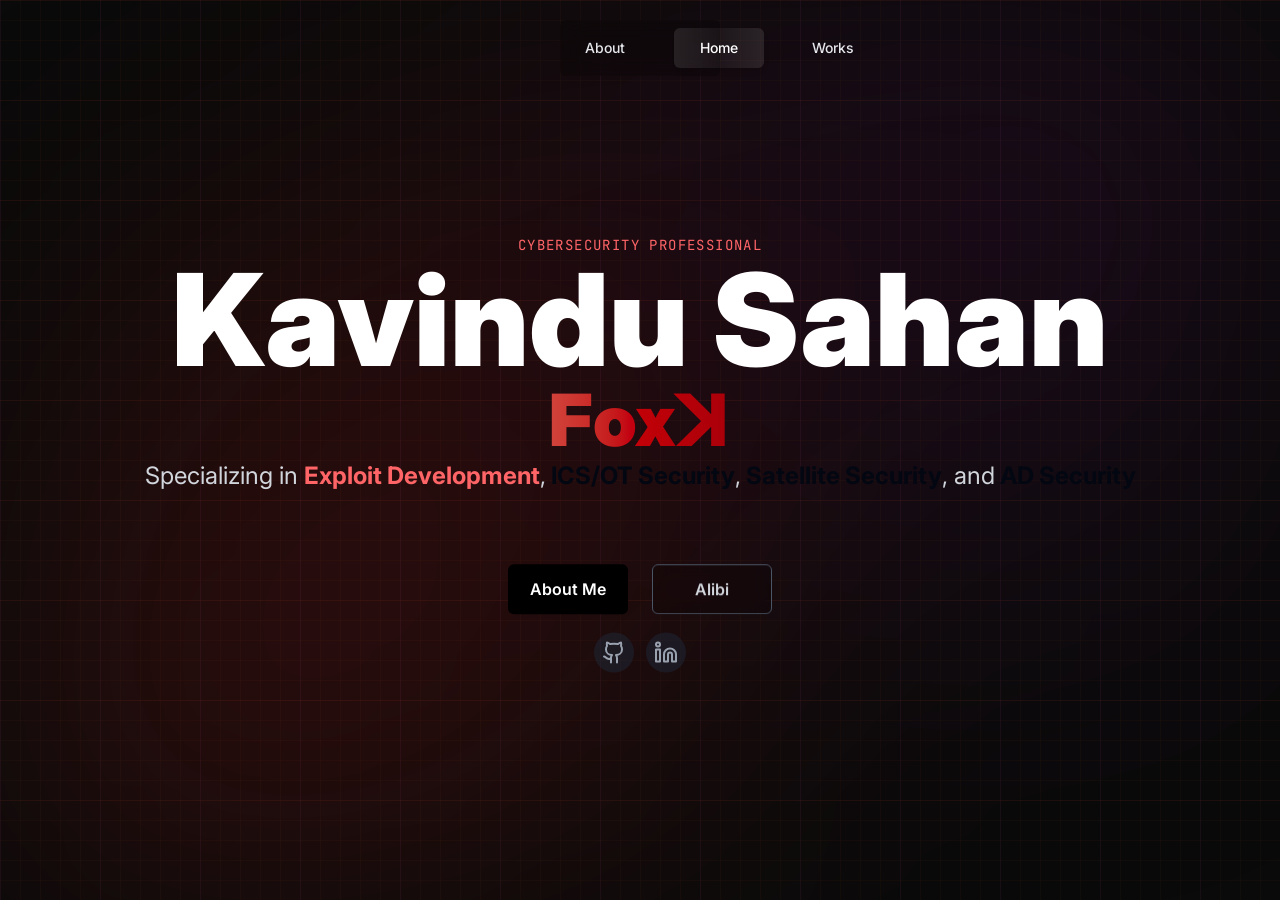
==== commit 69e3331d: "Updates" ====
--- a/index.html
+++ b/index.html
@@ -1 +1 @@
-<!DOCTYPE html><!--81yq_anvUIrjasv_xa3_1--><html lang="en" class="dark"><head><meta charSet="utf-8"/><meta name="viewport" content="width=device-width, initial-scale=1"/><link rel="stylesheet" href="/_next/static/chunks/256849e9b66b3175.css" data-precedence="next"/><link rel="preload" as="script" fetchPriority="low" href="/_next/static/chunks/aaea1e64ef7e0faa.js"/><script src="/_next/static/chunks/2af9fca721db194b.js" async=""></script><script src="/_next/static/chunks/63dba52cde864d84.js" async=""></script><script src="/_next/static/chunks/9ea5322c0c7643ae.js" async=""></script><script src="/_next/static/chunks/turbopack-650f4dcbb8ef1bc0.js" async=""></script><script src="/_next/static/chunks/ec8d8b4ce69b993a.js" async=""></script><script src="/_next/static/chunks/ff1a16fafef87110.js" async=""></script><script src="/_next/static/chunks/7dd66bdf8a7e5707.js" async=""></script><script src="/_next/static/chunks/0d82963ed8885328.js" async=""></script><script src="/_next/static/chunks/01585341ce18041e.js" async=""></script><title>Kavindu Sahan Portfolio</title><meta name="description" content="Cybersecurity professional specializing in exploit development, OT/ICS security, and Active Directory security"/><meta name="author" content="bl4ckf0xk"/><meta name="keywords" content="cybersecurity,exploit development,OT security,ICS security,Active Directory,penetration testing,satellite security"/><link rel="icon" href="/favicon.ico?favicon.0b3bf435.ico" sizes="256x256" type="image/x-icon"/><script src="/_next/static/chunks/a6dad97d9634a72d.js" noModule=""></script></head><body class="min-h-screen bg-black text-ash-100 antialiased"><div hidden=""><!--$--><!--/$--></div><div class="blur-bg cyber-grid min-h-screen"><nav class="fixed top-5 left-140 right-140 z-50 transition-all duration-300 rounded-md bg-black/20 backdrop-blur-md border-gray-800/30"><div class="flex items-center justify-between h-14"><div class="md:hidden"><button class="inline-flex items-center justify-center p-2 rounded-md text-gray-300 hover:text-white hover:bg-gray-800/50 focus:outline-none focus:ring-2 focus:ring-inset focus:ring-red-500"><svg xmlns="http://www.w3.org/2000/svg" width="24" height="24" viewBox="0 0 24 24" fill="none" stroke="currentColor" stroke-width="2" stroke-linecap="round" stroke-linejoin="round" class="lucide lucide-menu w-6 h-6" aria-hidden="true"><path d="M4 12h16"></path><path d="M4 18h16"></path><path d="M4 6h16"></path></svg></button></div><div class="hidden md:flex justify-center flex-1"><div class="flex gap-6 px-2 py-1"><a class="flex items-center justify-center min-w-[90px] min-h-[40px] rounded-md text-sm font-medium transition-all duration-300 text-gray-200 hover:text-white hover:bg-white/10" href="/about/">About</a><a class="flex items-center justify-center min-w-[90px] min-h-[40px] rounded-md text-sm font-medium transition-all duration-300 mx-auto text-white bg-gradient-to-r from-white/10 via-white/5 to-white/10 border-white/20 shadow-md" href="/">Home</a><a class="flex items-center justify-center min-w-[90px] min-h-[40px] rounded-md text-sm font-medium transition-all duration-300 text-gray-200 hover:text-white hover:bg-white/10" href="/works/">Works</a></div></div></div></nav><main class="relative z-10"><div class="min-h-screen overflow-hidden"><section class="relative min-h-screen flex items-center justify-center px-4 sm:px-6 lg:px-8"><div class="max-w-7xl mx-auto text-center relative z-10"><div class="space-y-16" style="opacity:0;transform:translateY(30px)"><div class="space-y-6"><div class="inline-block" style="opacity:0;transform:scale(0.9)"><span class="text-sm font-mono text-red-400 tracking-widest uppercase">Cybersecurity Professional</span></div><h1 class="text-6xl sm:text-8xl lg:text-9xl font-black leading-none"><span class="block text-white" style="opacity:0;transform:translateY(50px)">Kavindu Sahan</span></h1><h1 class="text-2xl sm:text-8xl lg:text-7xl font-black leading-none"><span class="block bg-gradient-to-r from-red-100 via-red-700 to-red-950 bg-clip-text text-transparent" style="opacity:0;transform:translateY(50px)">Foxꓘ</span></h1><p class="text-xl sm:text-2xl text-gray-300 mx-auto leading-relaxed" style="opacity:0;transform:translateY(30px)">Specializing in <span class="text-red-400 font-bold">Exploit Development</span>,<span class="text-gray-950 font-bold"> ICS/OT Security</span>,<span class="text-gray-950 font-bold"> Satellite Security</span>, and<span class="text-gray-950 font-bold"> AD Security</span></p></div><div class="h-17"></div><div class="flex flex-col sm:flex-row gap-6 justify-center items-center pt-8" style="opacity:0;transform:translateY(30px)"><a class="flex items-center justify-center min-h-[50px] min-w-[120px] group relative inline-flex items-center px-8 py-4 bg-black text-white font-semibold rounded-md overflow-hidden" href="/about/"><span class="relative z-10 flex items-center">About Me</span><div class="absolute inset-0 bg-gradient-to-r from-gray-500 to-gray-700 opacity-0 group-hover:opacity-100 transition-opacity duration-300"></div></a><a class="flex items-center justify-center min-h-[50px] min-w-[120px] group inline-flex items-center px-8 py-4 border-1 border-gray-600 text-gray-300 font-semibold rounded-md hover:border-red-400 hover:text-red-400 transition-all duration-300 backdrop-blur-sm bg-black/20" href="/works/">Alibi</a></div><div class="h-4"></div><div class="flex items-center justify-center space-x-8 pt-12 gap-3" style="opacity:0;transform:translateY(30px)"><a href="https://github.com/bl4ckf0xk" class="flex items-center justify-center min-h-[40px] min-w-[40px] group p-3 rounded-full bg-gray-800/50 hover:bg-red-500/20 transition-all duration-300"><svg xmlns="http://www.w3.org/2000/svg" width="24" height="24" viewBox="0 0 24 24" fill="none" stroke="currentColor" stroke-width="2" stroke-linecap="round" stroke-linejoin="round" class="lucide lucide-github w-6 h-6 text-gray-400 group-hover:text-red-400 transition-colors" aria-hidden="true"><path d="M15 22v-4a4.8 4.8 0 0 0-1-3.5c3 0 6-2 6-5.5.08-1.25-.27-2.48-1-3.5.28-1.15.28-2.35 0-3.5 0 0-1 0-3 1.5-2.64-.5-5.36-.5-8 0C6 2 5 2 5 2c-.3 1.15-.3 2.35 0 3.5A5.403 5.403 0 0 0 4 9c0 3.5 3 5.5 6 5.5-.39.49-.68 1.05-.85 1.65-.17.6-.22 1.23-.15 1.85v4"></path><path d="M9 18c-4.51 2-5-2-7-2"></path></svg></a><a href="https://linkedin.com/in/kavindu-sahan" class="flex items-center justify-center min-h-[40px] min-w-[40px] group p-3 rounded-full bg-gray-800/50 hover:bg-blue-500/20 transition-all duration-300"><svg xmlns="http://www.w3.org/2000/svg" width="24" height="24" viewBox="0 0 24 24" fill="none" stroke="currentColor" stroke-width="2" stroke-linecap="round" stroke-linejoin="round" class="lucide lucide-linkedin w-6 h-6 text-gray-400 group-hover:text-blue-400 transition-colors" aria-hidden="true"><path d="M16 8a6 6 0 0 1 6 6v7h-4v-7a2 2 0 0 0-2-2 2 2 0 0 0-2 2v7h-4v-7a6 6 0 0 1 6-6z"></path><rect width="4" height="12" x="2" y="9"></rect><circle cx="4" cy="4" r="2"></circle></svg></a></div></div></div></section></div><!--$--><!--/$--></main></div><script src="/_next/static/chunks/aaea1e64ef7e0faa.js" id="_R_" async=""></script><script>(self.__next_f=self.__next_f||[]).push([0])</script><script>self.__next_f.push([1,"1:\"$Sreact.fragment\"\n2:I[88589,[\"/_next/static/chunks/ec8d8b4ce69b993a.js\"],\"default\"]\n3:I[39756,[\"/_next/static/chunks/ff1a16fafef87110.js\",\"/_next/static/chunks/7dd66bdf8a7e5707.js\"],\"default\"]\n4:I[37457,[\"/_next/static/chunks/ff1a16fafef87110.js\",\"/_next/static/chunks/7dd66bdf8a7e5707.js\"],\"default\"]\n5:I[47257,[\"/_next/static/chunks/ff1a16fafef87110.js\",\"/_next/static/chunks/7dd66bdf8a7e5707.js\"],\"ClientPageRoot\"]\n6:I[52683,[\"/_next/static/chunks/ec8d8b4ce69b993a.js\",\"/_next/static/chunks/0d82963ed8885328.js\",\"/_next/static/chunks/01585341ce18041e.js\"],\"default\"]\n9:I[97367,[\"/_next/static/chunks/ff1a16fafef87110.js\",\"/_next/static/chunks/7dd66bdf8a7e5707.js\"],\"OutletBoundary\"]\nb:I[11533,[\"/_next/static/chunks/ff1a16fafef87110.js\",\"/_next/static/chunks/7dd66bdf8a7e5707.js\"],\"AsyncMetadataOutlet\"]\nd:I[97367,[\"/_next/static/chunks/ff1a16fafef87110.js\",\"/_next/static/chunks/7dd66bdf8a7e5707.js\"],\"ViewportBoundary\"]\nf:I[97367,[\"/_next/static/chunks/ff1a16fafef87110.js\",\"/_next/static/chunks/7dd66bdf8a7e5707.js\"],\"MetadataBoundary\"]\n10:\"$Sreact.suspense\"\n12:I[68027,[\"/_next/static/chunks/ec8d8b4ce69b993a.js\"],\"default\"]\n:HL[\"/_next/static/chunks/256849e9b66b3175.css\",\"style\"]\n"])</script><script>self.__next_f.push([1,"0:{\"P\":null,\"b\":\"81yq_anvUIrjasv_xa3-1\",\"p\":\"\",\"c\":[\"\",\"\"],\"i\":false,\"f\":[[[\"\",{\"children\":[\"__PAGE__\",{}]},\"$undefined\",\"$undefined\",true],[\"\",[\"$\",\"$1\",\"c\",{\"children\":[[[\"$\",\"link\",\"0\",{\"rel\":\"stylesheet\",\"href\":\"/_next/static/chunks/256849e9b66b3175.css\",\"precedence\":\"next\",\"crossOrigin\":\"$undefined\",\"nonce\":\"$undefined\"}],[\"$\",\"script\",\"script-0\",{\"src\":\"/_next/static/chunks/ec8d8b4ce69b993a.js\",\"async\":true,\"nonce\":\"$undefined\"}]],[\"$\",\"html\",null,{\"lang\":\"en\",\"className\":\"dark\",\"children\":[[\"$\",\"head\",null,{}],[\"$\",\"body\",null,{\"className\":\"min-h-screen bg-black text-ash-100 antialiased\",\"children\":[\"$\",\"div\",null,{\"className\":\"blur-bg cyber-grid min-h-screen\",\"children\":[[\"$\",\"$L2\",null,{}],[\"$\",\"main\",null,{\"className\":\"relative z-10\",\"children\":[\"$\",\"$L3\",null,{\"parallelRouterKey\":\"children\",\"error\":\"$undefined\",\"errorStyles\":\"$undefined\",\"errorScripts\":\"$undefined\",\"template\":[\"$\",\"$L4\",null,{}],\"templateStyles\":\"$undefined\",\"templateScripts\":\"$undefined\",\"notFound\":[[[\"$\",\"title\",null,{\"children\":\"404: This page could not be found.\"}],[\"$\",\"div\",null,{\"style\":{\"fontFamily\":\"system-ui,\\\"Segoe UI\\\",Roboto,Helvetica,Arial,sans-serif,\\\"Apple Color Emoji\\\",\\\"Segoe UI Emoji\\\"\",\"height\":\"100vh\",\"textAlign\":\"center\",\"display\":\"flex\",\"flexDirection\":\"column\",\"alignItems\":\"center\",\"justifyContent\":\"center\"},\"children\":[\"$\",\"div\",null,{\"children\":[[\"$\",\"style\",null,{\"dangerouslySetInnerHTML\":{\"__html\":\"body{color:#000;background:#fff;margin:0}.next-error-h1{border-right:1px solid rgba(0,0,0,.3)}@media (prefers-color-scheme:dark){body{color:#fff;background:#000}.next-error-h1{border-right:1px solid rgba(255,255,255,.3)}}\"}}],[\"$\",\"h1\",null,{\"className\":\"next-error-h1\",\"style\":{\"display\":\"inline-block\",\"margin\":\"0 20px 0 0\",\"padding\":\"0 23px 0 0\",\"fontSize\":24,\"fontWeight\":500,\"verticalAlign\":\"top\",\"lineHeight\":\"49px\"},\"children\":404}],[\"$\",\"div\",null,{\"style\":{\"display\":\"inline-block\"},\"children\":[\"$\",\"h2\",null,{\"style\":{\"fontSize\":14,\"fontWeight\":400,\"lineHeight\":\"49px\",\"margin\":0},\"children\":\"This page could not be found.\"}]}]]}]}]],[]],\"forbidden\":\"$undefined\",\"unauthorized\":\"$undefined\"}]}]]}]}]]}]]}],{\"children\":[\"__PAGE__\",[\"$\",\"$1\",\"c\",{\"children\":[[\"$\",\"$L5\",null,{\"Component\":\"$6\",\"searchParams\":{},\"params\":{},\"promises\":[\"$@7\",\"$@8\"]}],[[\"$\",\"script\",\"script-0\",{\"src\":\"/_next/static/chunks/0d82963ed8885328.js\",\"async\":true,\"nonce\":\"$undefined\"}],[\"$\",\"script\",\"script-1\",{\"src\":\"/_next/static/chunks/01585341ce18041e.js\",\"async\":true,\"nonce\":\"$undefined\"}]],[\"$\",\"$L9\",null,{\"children\":[\"$La\",[\"$\",\"$Lb\",null,{\"promise\":\"$@c\"}]]}]]}],{},null,false]},null,false],[\"$\",\"$1\",\"h\",{\"children\":[null,[[\"$\",\"$Ld\",null,{\"children\":\"$Le\"}],null],[\"$\",\"$Lf\",null,{\"children\":[\"$\",\"div\",null,{\"hidden\":true,\"children\":[\"$\",\"$10\",null,{\"fallback\":null,\"children\":\"$L11\"}]}]}]]}],false]],\"m\":\"$undefined\",\"G\":[\"$12\",[[\"$\",\"link\",\"0\",{\"rel\":\"stylesheet\",\"href\":\"/_next/static/chunks/256849e9b66b3175.css\",\"precedence\":\"next\",\"crossOrigin\":\"$undefined\",\"nonce\":\"$undefined\"}]]],\"s\":false,\"S\":true}\n"])</script><script>self.__next_f.push([1,"7:{}\n8:\"$0:f:0:1:2:children:1:props:children:0:props:params\"\n"])</script><script>self.__next_f.push([1,"e:[[\"$\",\"meta\",\"0\",{\"charSet\":\"utf-8\"}],[\"$\",\"meta\",\"1\",{\"name\":\"viewport\",\"content\":\"width=device-width, initial-scale=1\"}]]\na:null\n"])</script><script>self.__next_f.push([1,"13:I[27201,[\"/_next/static/chunks/ff1a16fafef87110.js\",\"/_next/static/chunks/7dd66bdf8a7e5707.js\"],\"IconMark\"]\nc:{\"metadata\":[[\"$\",\"title\",\"0\",{\"children\":\"Kavindu Sahan Portfolio\"}],[\"$\",\"meta\",\"1\",{\"name\":\"description\",\"content\":\"Cybersecurity professional specializing in exploit development, OT/ICS security, and Active Directory security\"}],[\"$\",\"meta\",\"2\",{\"name\":\"author\",\"content\":\"bl4ckf0xk\"}],[\"$\",\"meta\",\"3\",{\"name\":\"keywords\",\"content\":\"cybersecurity,exploit development,OT security,ICS security,Active Directory,penetration testing,satellite security\"}],[\"$\",\"link\",\"4\",{\"rel\":\"icon\",\"href\":\"/favicon.ico?favicon.0b3bf435.ico\",\"sizes\":\"256x256\",\"type\":\"image/x-icon\"}],[\"$\",\"$L13\",\"5\",{}]],\"error\":null,\"digest\":\"$undefined\"}\n"])</script><script>self.__next_f.push([1,"11:\"$c:metadata\"\n"])</script></body></html>+<!DOCTYPE html><!--qOBYqOWi51FsBHEhQyLBx--><html lang="en" class="dark"><head><meta charSet="utf-8"/><meta name="viewport" content="width=device-width, initial-scale=1"/><link rel="stylesheet" href="/_next/static/chunks/256849e9b66b3175.css" data-precedence="next"/><link rel="preload" as="script" fetchPriority="low" href="/_next/static/chunks/aaea1e64ef7e0faa.js"/><script src="/_next/static/chunks/2af9fca721db194b.js" async=""></script><script src="/_next/static/chunks/63dba52cde864d84.js" async=""></script><script src="/_next/static/chunks/9ea5322c0c7643ae.js" async=""></script><script src="/_next/static/chunks/turbopack-650f4dcbb8ef1bc0.js" async=""></script><script src="/_next/static/chunks/ec8d8b4ce69b993a.js" async=""></script><script src="/_next/static/chunks/ff1a16fafef87110.js" async=""></script><script src="/_next/static/chunks/7dd66bdf8a7e5707.js" async=""></script><script src="/_next/static/chunks/0d82963ed8885328.js" async=""></script><script src="/_next/static/chunks/01585341ce18041e.js" async=""></script><title>Kavindu Sahan Portfolio</title><meta name="description" content="Cybersecurity professional specializing in exploit development, OT/ICS security, and Active Directory security"/><meta name="author" content="bl4ckf0xk"/><meta name="keywords" content="cybersecurity,exploit development,OT security,ICS security,Active Directory,penetration testing,satellite security"/><link rel="icon" href="/favicon.ico?favicon.0b3bf435.ico" sizes="256x256" type="image/x-icon"/><script src="/_next/static/chunks/a6dad97d9634a72d.js" noModule=""></script></head><body class="min-h-screen bg-black text-ash-100 antialiased"><div hidden=""><!--$--><!--/$--></div><div class="blur-bg cyber-grid min-h-screen"><nav class="fixed top-5 left-140 right-140 z-50 transition-all duration-300 rounded-md bg-black/20 backdrop-blur-md border-gray-800/30"><div class="flex items-center justify-between h-14"><div class="md:hidden"><button class="inline-flex items-center justify-center p-2 rounded-md text-gray-300 hover:text-white hover:bg-gray-800/50 focus:outline-none focus:ring-2 focus:ring-inset focus:ring-red-500"><svg xmlns="http://www.w3.org/2000/svg" width="24" height="24" viewBox="0 0 24 24" fill="none" stroke="currentColor" stroke-width="2" stroke-linecap="round" stroke-linejoin="round" class="lucide lucide-menu w-6 h-6" aria-hidden="true"><path d="M4 12h16"></path><path d="M4 18h16"></path><path d="M4 6h16"></path></svg></button></div><div class="hidden md:flex justify-center flex-1"><div class="flex gap-6 px-2 py-1"><a class="flex items-center justify-center min-w-[90px] min-h-[40px] rounded-md text-sm font-medium transition-all duration-300 text-gray-200 hover:text-white hover:bg-white/10" href="/about/">About</a><a class="flex items-center justify-center min-w-[90px] min-h-[40px] rounded-md text-sm font-medium transition-all duration-300 mx-auto text-white bg-gradient-to-r from-white/10 via-white/5 to-white/10 border-white/20 shadow-md" href="/">Home</a><a class="flex items-center justify-center min-w-[90px] min-h-[40px] rounded-md text-sm font-medium transition-all duration-300 text-gray-200 hover:text-white hover:bg-white/10" href="/works/">Works</a></div></div></div></nav><main class="relative z-10"><div class="min-h-screen overflow-hidden"><section class="relative min-h-screen flex items-center justify-center px-4 sm:px-6 lg:px-8"><div class="max-w-7xl mx-auto text-center relative z-10"><div class="space-y-16" style="opacity:0;transform:translateY(30px)"><div class="space-y-6"><div class="inline-block" style="opacity:0;transform:scale(0.9)"><span class="text-sm font-mono text-red-400 tracking-widest uppercase">Cybersecurity Professional</span></div><h1 class="text-6xl sm:text-8xl lg:text-9xl font-black leading-none"><span class="block text-white" style="opacity:0;transform:translateY(50px)">Kavindu Sahan</span></h1><h1 class="text-2xl sm:text-8xl lg:text-7xl font-black leading-none"><span class="block bg-gradient-to-r from-red-100 via-red-700 to-red-950 bg-clip-text text-transparent" style="opacity:0;transform:translateY(50px)">Foxꓘ</span></h1><p class="text-xl sm:text-2xl text-gray-300 mx-auto leading-relaxed" style="opacity:0;transform:translateY(30px)">Specializing in <span class="text-red-400 font-bold">Exploit Development</span>,<span class="text-gray-950 font-bold"> ICS/OT Security</span>,<span class="text-gray-950 font-bold"> Satellite Security</span>, and<span class="text-gray-950 font-bold"> AD Security</span></p></div><div class="h-17"></div><div class="flex flex-col sm:flex-row gap-6 justify-center items-center pt-8" style="opacity:0;transform:translateY(30px)"><a class="flex items-center justify-center min-h-[50px] min-w-[120px] group relative inline-flex items-center px-8 py-4 bg-black text-white font-semibold rounded-md overflow-hidden" href="/about/"><span class="relative z-10 flex items-center">About Me</span><div class="absolute inset-0 bg-gradient-to-r from-gray-500 to-gray-700 opacity-0 group-hover:opacity-100 transition-opacity duration-300"></div></a><a class="flex items-center justify-center min-h-[50px] min-w-[120px] group inline-flex items-center px-8 py-4 border-1 border-gray-600 text-gray-300 font-semibold rounded-md hover:border-red-400 hover:text-red-400 transition-all duration-300 backdrop-blur-sm bg-black/20" href="/works/">Alibi</a></div><div class="h-4"></div><div class="flex items-center justify-center space-x-8 pt-12 gap-3" style="opacity:0;transform:translateY(30px)"><a href="https://github.com/bl4ckf0xk" class="flex items-center justify-center min-h-[40px] min-w-[40px] group p-3 rounded-full bg-gray-800/50 hover:bg-red-500/20 transition-all duration-300"><svg xmlns="http://www.w3.org/2000/svg" width="24" height="24" viewBox="0 0 24 24" fill="none" stroke="currentColor" stroke-width="2" stroke-linecap="round" stroke-linejoin="round" class="lucide lucide-github w-6 h-6 text-gray-400 group-hover:text-red-400 transition-colors" aria-hidden="true"><path d="M15 22v-4a4.8 4.8 0 0 0-1-3.5c3 0 6-2 6-5.5.08-1.25-.27-2.48-1-3.5.28-1.15.28-2.35 0-3.5 0 0-1 0-3 1.5-2.64-.5-5.36-.5-8 0C6 2 5 2 5 2c-.3 1.15-.3 2.35 0 3.5A5.403 5.403 0 0 0 4 9c0 3.5 3 5.5 6 5.5-.39.49-.68 1.05-.85 1.65-.17.6-.22 1.23-.15 1.85v4"></path><path d="M9 18c-4.51 2-5-2-7-2"></path></svg></a><a href="https://linkedin.com/in/kavindu-sahan" class="flex items-center justify-center min-h-[40px] min-w-[40px] group p-3 rounded-full bg-gray-800/50 hover:bg-blue-500/20 transition-all duration-300"><svg xmlns="http://www.w3.org/2000/svg" width="24" height="24" viewBox="0 0 24 24" fill="none" stroke="currentColor" stroke-width="2" stroke-linecap="round" stroke-linejoin="round" class="lucide lucide-linkedin w-6 h-6 text-gray-400 group-hover:text-blue-400 transition-colors" aria-hidden="true"><path d="M16 8a6 6 0 0 1 6 6v7h-4v-7a2 2 0 0 0-2-2 2 2 0 0 0-2 2v7h-4v-7a6 6 0 0 1 6-6z"></path><rect width="4" height="12" x="2" y="9"></rect><circle cx="4" cy="4" r="2"></circle></svg></a></div></div></div></section></div><!--$--><!--/$--></main></div><script src="/_next/static/chunks/aaea1e64ef7e0faa.js" id="_R_" async=""></script><script>(self.__next_f=self.__next_f||[]).push([0])</script><script>self.__next_f.push([1,"1:\"$Sreact.fragment\"\n2:I[88589,[\"/_next/static/chunks/ec8d8b4ce69b993a.js\"],\"default\"]\n3:I[39756,[\"/_next/static/chunks/ff1a16fafef87110.js\",\"/_next/static/chunks/7dd66bdf8a7e5707.js\"],\"default\"]\n4:I[37457,[\"/_next/static/chunks/ff1a16fafef87110.js\",\"/_next/static/chunks/7dd66bdf8a7e5707.js\"],\"default\"]\n5:I[47257,[\"/_next/static/chunks/ff1a16fafef87110.js\",\"/_next/static/chunks/7dd66bdf8a7e5707.js\"],\"ClientPageRoot\"]\n6:I[52683,[\"/_next/static/chunks/ec8d8b4ce69b993a.js\",\"/_next/static/chunks/0d82963ed8885328.js\",\"/_next/static/chunks/01585341ce18041e.js\"],\"default\"]\n9:I[97367,[\"/_next/static/chunks/ff1a16fafef87110.js\",\"/_next/static/chunks/7dd66bdf8a7e5707.js\"],\"OutletBoundary\"]\nb:I[11533,[\"/_next/static/chunks/ff1a16fafef87110.js\",\"/_next/static/chunks/7dd66bdf8a7e5707.js\"],\"AsyncMetadataOutlet\"]\nd:I[97367,[\"/_next/static/chunks/ff1a16fafef87110.js\",\"/_next/static/chunks/7dd66bdf8a7e5707.js\"],\"ViewportBoundary\"]\nf:I[97367,[\"/_next/static/chunks/ff1a16fafef87110.js\",\"/_next/static/chunks/7dd66bdf8a7e5707.js\"],\"MetadataBoundary\"]\n10:\"$Sreact.suspense\"\n12:I[68027,[\"/_next/static/chunks/ec8d8b4ce69b993a.js\"],\"default\"]\n:HL[\"/_next/static/chunks/256849e9b66b3175.css\",\"style\"]\n"])</script><script>self.__next_f.push([1,"0:{\"P\":null,\"b\":\"qOBYqOWi51FsBHEhQyLBx\",\"p\":\"\",\"c\":[\"\",\"\"],\"i\":false,\"f\":[[[\"\",{\"children\":[\"__PAGE__\",{}]},\"$undefined\",\"$undefined\",true],[\"\",[\"$\",\"$1\",\"c\",{\"children\":[[[\"$\",\"link\",\"0\",{\"rel\":\"stylesheet\",\"href\":\"/_next/static/chunks/256849e9b66b3175.css\",\"precedence\":\"next\",\"crossOrigin\":\"$undefined\",\"nonce\":\"$undefined\"}],[\"$\",\"script\",\"script-0\",{\"src\":\"/_next/static/chunks/ec8d8b4ce69b993a.js\",\"async\":true,\"nonce\":\"$undefined\"}]],[\"$\",\"html\",null,{\"lang\":\"en\",\"className\":\"dark\",\"children\":[[\"$\",\"head\",null,{}],[\"$\",\"body\",null,{\"className\":\"min-h-screen bg-black text-ash-100 antialiased\",\"children\":[\"$\",\"div\",null,{\"className\":\"blur-bg cyber-grid min-h-screen\",\"children\":[[\"$\",\"$L2\",null,{}],[\"$\",\"main\",null,{\"className\":\"relative z-10\",\"children\":[\"$\",\"$L3\",null,{\"parallelRouterKey\":\"children\",\"error\":\"$undefined\",\"errorStyles\":\"$undefined\",\"errorScripts\":\"$undefined\",\"template\":[\"$\",\"$L4\",null,{}],\"templateStyles\":\"$undefined\",\"templateScripts\":\"$undefined\",\"notFound\":[[[\"$\",\"title\",null,{\"children\":\"404: This page could not be found.\"}],[\"$\",\"div\",null,{\"style\":{\"fontFamily\":\"system-ui,\\\"Segoe UI\\\",Roboto,Helvetica,Arial,sans-serif,\\\"Apple Color Emoji\\\",\\\"Segoe UI Emoji\\\"\",\"height\":\"100vh\",\"textAlign\":\"center\",\"display\":\"flex\",\"flexDirection\":\"column\",\"alignItems\":\"center\",\"justifyContent\":\"center\"},\"children\":[\"$\",\"div\",null,{\"children\":[[\"$\",\"style\",null,{\"dangerouslySetInnerHTML\":{\"__html\":\"body{color:#000;background:#fff;margin:0}.next-error-h1{border-right:1px solid rgba(0,0,0,.3)}@media (prefers-color-scheme:dark){body{color:#fff;background:#000}.next-error-h1{border-right:1px solid rgba(255,255,255,.3)}}\"}}],[\"$\",\"h1\",null,{\"className\":\"next-error-h1\",\"style\":{\"display\":\"inline-block\",\"margin\":\"0 20px 0 0\",\"padding\":\"0 23px 0 0\",\"fontSize\":24,\"fontWeight\":500,\"verticalAlign\":\"top\",\"lineHeight\":\"49px\"},\"children\":404}],[\"$\",\"div\",null,{\"style\":{\"display\":\"inline-block\"},\"children\":[\"$\",\"h2\",null,{\"style\":{\"fontSize\":14,\"fontWeight\":400,\"lineHeight\":\"49px\",\"margin\":0},\"children\":\"This page could not be found.\"}]}]]}]}]],[]],\"forbidden\":\"$undefined\",\"unauthorized\":\"$undefined\"}]}]]}]}]]}]]}],{\"children\":[\"__PAGE__\",[\"$\",\"$1\",\"c\",{\"children\":[[\"$\",\"$L5\",null,{\"Component\":\"$6\",\"searchParams\":{},\"params\":{},\"promises\":[\"$@7\",\"$@8\"]}],[[\"$\",\"script\",\"script-0\",{\"src\":\"/_next/static/chunks/0d82963ed8885328.js\",\"async\":true,\"nonce\":\"$undefined\"}],[\"$\",\"script\",\"script-1\",{\"src\":\"/_next/static/chunks/01585341ce18041e.js\",\"async\":true,\"nonce\":\"$undefined\"}]],[\"$\",\"$L9\",null,{\"children\":[\"$La\",[\"$\",\"$Lb\",null,{\"promise\":\"$@c\"}]]}]]}],{},null,false]},null,false],[\"$\",\"$1\",\"h\",{\"children\":[null,[[\"$\",\"$Ld\",null,{\"children\":\"$Le\"}],null],[\"$\",\"$Lf\",null,{\"children\":[\"$\",\"div\",null,{\"hidden\":true,\"children\":[\"$\",\"$10\",null,{\"fallback\":null,\"children\":\"$L11\"}]}]}]]}],false]],\"m\":\"$undefined\",\"G\":[\"$12\",[[\"$\",\"link\",\"0\",{\"rel\":\"stylesheet\",\"href\":\"/_next/static/chunks/256849e9b66b3175.css\",\"precedence\":\"next\",\"crossOrigin\":\"$undefined\",\"nonce\":\"$undefined\"}]]],\"s\":false,\"S\":true}\n"])</script><script>self.__next_f.push([1,"7:{}\n8:\"$0:f:0:1:2:children:1:props:children:0:props:params\"\n"])</script><script>self.__next_f.push([1,"e:[[\"$\",\"meta\",\"0\",{\"charSet\":\"utf-8\"}],[\"$\",\"meta\",\"1\",{\"name\":\"viewport\",\"content\":\"width=device-width, initial-scale=1\"}]]\na:null\n"])</script><script>self.__next_f.push([1,"13:I[27201,[\"/_next/static/chunks/ff1a16fafef87110.js\",\"/_next/static/chunks/7dd66bdf8a7e5707.js\"],\"IconMark\"]\nc:{\"metadata\":[[\"$\",\"title\",\"0\",{\"children\":\"Kavindu Sahan Portfolio\"}],[\"$\",\"meta\",\"1\",{\"name\":\"description\",\"content\":\"Cybersecurity professional specializing in exploit development, OT/ICS security, and Active Directory security\"}],[\"$\",\"meta\",\"2\",{\"name\":\"author\",\"content\":\"bl4ckf0xk\"}],[\"$\",\"meta\",\"3\",{\"name\":\"keywords\",\"content\":\"cybersecurity,exploit development,OT security,ICS security,Active Directory,penetration testing,satellite security\"}],[\"$\",\"link\",\"4\",{\"rel\":\"icon\",\"href\":\"/favicon.ico?favicon.0b3bf435.ico\",\"sizes\":\"256x256\",\"type\":\"image/x-icon\"}],[\"$\",\"$L13\",\"5\",{}]],\"error\":null,\"digest\":\"$undefined\"}\n"])</script><script>self.__next_f.push([1,"11:\"$c:metadata\"\n"])</script></body></html>
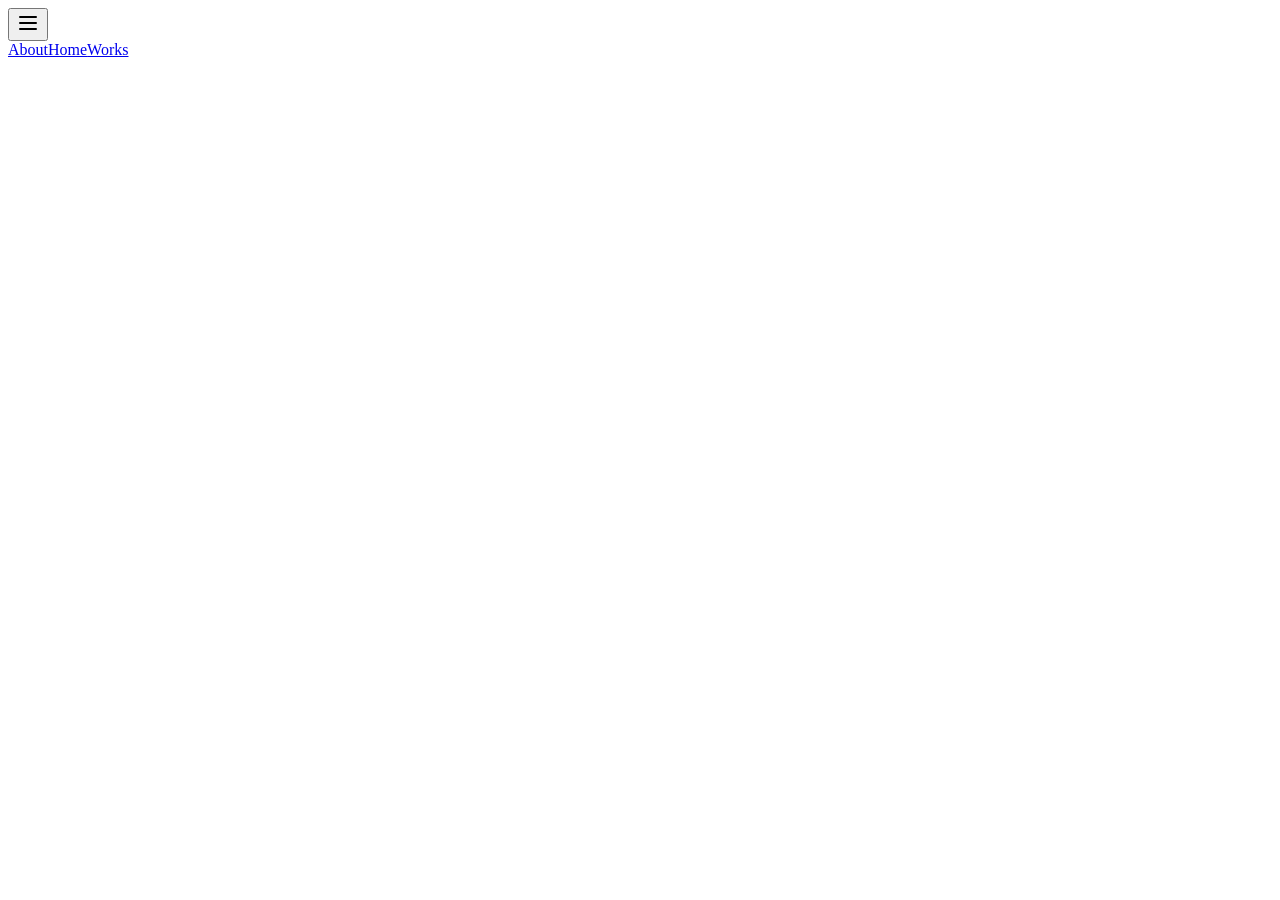
==== commit 14e5f9c4: "Updates" ====
--- a/index.html
+++ b/index.html
@@ -1 +1 @@
-<!DOCTYPE html><!--qOBYqOWi51FsBHEhQyLBx--><html lang="en" class="dark"><head><meta charSet="utf-8"/><meta name="viewport" content="width=device-width, initial-scale=1"/><link rel="stylesheet" href="/_next/static/chunks/256849e9b66b3175.css" data-precedence="next"/><link rel="preload" as="script" fetchPriority="low" href="/_next/static/chunks/aaea1e64ef7e0faa.js"/><script src="/_next/static/chunks/2af9fca721db194b.js" async=""></script><script src="/_next/static/chunks/63dba52cde864d84.js" async=""></script><script src="/_next/static/chunks/9ea5322c0c7643ae.js" async=""></script><script src="/_next/static/chunks/turbopack-650f4dcbb8ef1bc0.js" async=""></script><script src="/_next/static/chunks/ec8d8b4ce69b993a.js" async=""></script><script src="/_next/static/chunks/ff1a16fafef87110.js" async=""></script><script src="/_next/static/chunks/7dd66bdf8a7e5707.js" async=""></script><script src="/_next/static/chunks/0d82963ed8885328.js" async=""></script><script src="/_next/static/chunks/01585341ce18041e.js" async=""></script><title>Kavindu Sahan Portfolio</title><meta name="description" content="Cybersecurity professional specializing in exploit development, OT/ICS security, and Active Directory security"/><meta name="author" content="bl4ckf0xk"/><meta name="keywords" content="cybersecurity,exploit development,OT security,ICS security,Active Directory,penetration testing,satellite security"/><link rel="icon" href="/favicon.ico?favicon.0b3bf435.ico" sizes="256x256" type="image/x-icon"/><script src="/_next/static/chunks/a6dad97d9634a72d.js" noModule=""></script></head><body class="min-h-screen bg-black text-ash-100 antialiased"><div hidden=""><!--$--><!--/$--></div><div class="blur-bg cyber-grid min-h-screen"><nav class="fixed top-5 left-140 right-140 z-50 transition-all duration-300 rounded-md bg-black/20 backdrop-blur-md border-gray-800/30"><div class="flex items-center justify-between h-14"><div class="md:hidden"><button class="inline-flex items-center justify-center p-2 rounded-md text-gray-300 hover:text-white hover:bg-gray-800/50 focus:outline-none focus:ring-2 focus:ring-inset focus:ring-red-500"><svg xmlns="http://www.w3.org/2000/svg" width="24" height="24" viewBox="0 0 24 24" fill="none" stroke="currentColor" stroke-width="2" stroke-linecap="round" stroke-linejoin="round" class="lucide lucide-menu w-6 h-6" aria-hidden="true"><path d="M4 12h16"></path><path d="M4 18h16"></path><path d="M4 6h16"></path></svg></button></div><div class="hidden md:flex justify-center flex-1"><div class="flex gap-6 px-2 py-1"><a class="flex items-center justify-center min-w-[90px] min-h-[40px] rounded-md text-sm font-medium transition-all duration-300 text-gray-200 hover:text-white hover:bg-white/10" href="/about/">About</a><a class="flex items-center justify-center min-w-[90px] min-h-[40px] rounded-md text-sm font-medium transition-all duration-300 mx-auto text-white bg-gradient-to-r from-white/10 via-white/5 to-white/10 border-white/20 shadow-md" href="/">Home</a><a class="flex items-center justify-center min-w-[90px] min-h-[40px] rounded-md text-sm font-medium transition-all duration-300 text-gray-200 hover:text-white hover:bg-white/10" href="/works/">Works</a></div></div></div></nav><main class="relative z-10"><div class="min-h-screen overflow-hidden"><section class="relative min-h-screen flex items-center justify-center px-4 sm:px-6 lg:px-8"><div class="max-w-7xl mx-auto text-center relative z-10"><div class="space-y-16" style="opacity:0;transform:translateY(30px)"><div class="space-y-6"><div class="inline-block" style="opacity:0;transform:scale(0.9)"><span class="text-sm font-mono text-red-400 tracking-widest uppercase">Cybersecurity Professional</span></div><h1 class="text-6xl sm:text-8xl lg:text-9xl font-black leading-none"><span class="block text-white" style="opacity:0;transform:translateY(50px)">Kavindu Sahan</span></h1><h1 class="text-2xl sm:text-8xl lg:text-7xl font-black leading-none"><span class="block bg-gradient-to-r from-red-100 via-red-700 to-red-950 bg-clip-text text-transparent" style="opacity:0;transform:translateY(50px)">Foxꓘ</span></h1><p class="text-xl sm:text-2xl text-gray-300 mx-auto leading-relaxed" style="opacity:0;transform:translateY(30px)">Specializing in <span class="text-red-400 font-bold">Exploit Development</span>,<span class="text-gray-950 font-bold"> ICS/OT Security</span>,<span class="text-gray-950 font-bold"> Satellite Security</span>, and<span class="text-gray-950 font-bold"> AD Security</span></p></div><div class="h-17"></div><div class="flex flex-col sm:flex-row gap-6 justify-center items-center pt-8" style="opacity:0;transform:translateY(30px)"><a class="flex items-center justify-center min-h-[50px] min-w-[120px] group relative inline-flex items-center px-8 py-4 bg-black text-white font-semibold rounded-md overflow-hidden" href="/about/"><span class="relative z-10 flex items-center">About Me</span><div class="absolute inset-0 bg-gradient-to-r from-gray-500 to-gray-700 opacity-0 group-hover:opacity-100 transition-opacity duration-300"></div></a><a class="flex items-center justify-center min-h-[50px] min-w-[120px] group inline-flex items-center px-8 py-4 border-1 border-gray-600 text-gray-300 font-semibold rounded-md hover:border-red-400 hover:text-red-400 transition-all duration-300 backdrop-blur-sm bg-black/20" href="/works/">Alibi</a></div><div class="h-4"></div><div class="flex items-center justify-center space-x-8 pt-12 gap-3" style="opacity:0;transform:translateY(30px)"><a href="https://github.com/bl4ckf0xk" class="flex items-center justify-center min-h-[40px] min-w-[40px] group p-3 rounded-full bg-gray-800/50 hover:bg-red-500/20 transition-all duration-300"><svg xmlns="http://www.w3.org/2000/svg" width="24" height="24" viewBox="0 0 24 24" fill="none" stroke="currentColor" stroke-width="2" stroke-linecap="round" stroke-linejoin="round" class="lucide lucide-github w-6 h-6 text-gray-400 group-hover:text-red-400 transition-colors" aria-hidden="true"><path d="M15 22v-4a4.8 4.8 0 0 0-1-3.5c3 0 6-2 6-5.5.08-1.25-.27-2.48-1-3.5.28-1.15.28-2.35 0-3.5 0 0-1 0-3 1.5-2.64-.5-5.36-.5-8 0C6 2 5 2 5 2c-.3 1.15-.3 2.35 0 3.5A5.403 5.403 0 0 0 4 9c0 3.5 3 5.5 6 5.5-.39.49-.68 1.05-.85 1.65-.17.6-.22 1.23-.15 1.85v4"></path><path d="M9 18c-4.51 2-5-2-7-2"></path></svg></a><a href="https://linkedin.com/in/kavindu-sahan" class="flex items-center justify-center min-h-[40px] min-w-[40px] group p-3 rounded-full bg-gray-800/50 hover:bg-blue-500/20 transition-all duration-300"><svg xmlns="http://www.w3.org/2000/svg" width="24" height="24" viewBox="0 0 24 24" fill="none" stroke="currentColor" stroke-width="2" stroke-linecap="round" stroke-linejoin="round" class="lucide lucide-linkedin w-6 h-6 text-gray-400 group-hover:text-blue-400 transition-colors" aria-hidden="true"><path d="M16 8a6 6 0 0 1 6 6v7h-4v-7a2 2 0 0 0-2-2 2 2 0 0 0-2 2v7h-4v-7a6 6 0 0 1 6-6z"></path><rect width="4" height="12" x="2" y="9"></rect><circle cx="4" cy="4" r="2"></circle></svg></a></div></div></div></section></div><!--$--><!--/$--></main></div><script src="/_next/static/chunks/aaea1e64ef7e0faa.js" id="_R_" async=""></script><script>(self.__next_f=self.__next_f||[]).push([0])</script><script>self.__next_f.push([1,"1:\"$Sreact.fragment\"\n2:I[88589,[\"/_next/static/chunks/ec8d8b4ce69b993a.js\"],\"default\"]\n3:I[39756,[\"/_next/static/chunks/ff1a16fafef87110.js\",\"/_next/static/chunks/7dd66bdf8a7e5707.js\"],\"default\"]\n4:I[37457,[\"/_next/static/chunks/ff1a16fafef87110.js\",\"/_next/static/chunks/7dd66bdf8a7e5707.js\"],\"default\"]\n5:I[47257,[\"/_next/static/chunks/ff1a16fafef87110.js\",\"/_next/static/chunks/7dd66bdf8a7e5707.js\"],\"ClientPageRoot\"]\n6:I[52683,[\"/_next/static/chunks/ec8d8b4ce69b993a.js\",\"/_next/static/chunks/0d82963ed8885328.js\",\"/_next/static/chunks/01585341ce18041e.js\"],\"default\"]\n9:I[97367,[\"/_next/static/chunks/ff1a16fafef87110.js\",\"/_next/static/chunks/7dd66bdf8a7e5707.js\"],\"OutletBoundary\"]\nb:I[11533,[\"/_next/static/chunks/ff1a16fafef87110.js\",\"/_next/static/chunks/7dd66bdf8a7e5707.js\"],\"AsyncMetadataOutlet\"]\nd:I[97367,[\"/_next/static/chunks/ff1a16fafef87110.js\",\"/_next/static/chunks/7dd66bdf8a7e5707.js\"],\"ViewportBoundary\"]\nf:I[97367,[\"/_next/static/chunks/ff1a16fafef87110.js\",\"/_next/static/chunks/7dd66bdf8a7e5707.js\"],\"MetadataBoundary\"]\n10:\"$Sreact.suspense\"\n12:I[68027,[\"/_next/static/chunks/ec8d8b4ce69b993a.js\"],\"default\"]\n:HL[\"/_next/static/chunks/256849e9b66b3175.css\",\"style\"]\n"])</script><script>self.__next_f.push([1,"0:{\"P\":null,\"b\":\"qOBYqOWi51FsBHEhQyLBx\",\"p\":\"\",\"c\":[\"\",\"\"],\"i\":false,\"f\":[[[\"\",{\"children\":[\"__PAGE__\",{}]},\"$undefined\",\"$undefined\",true],[\"\",[\"$\",\"$1\",\"c\",{\"children\":[[[\"$\",\"link\",\"0\",{\"rel\":\"stylesheet\",\"href\":\"/_next/static/chunks/256849e9b66b3175.css\",\"precedence\":\"next\",\"crossOrigin\":\"$undefined\",\"nonce\":\"$undefined\"}],[\"$\",\"script\",\"script-0\",{\"src\":\"/_next/static/chunks/ec8d8b4ce69b993a.js\",\"async\":true,\"nonce\":\"$undefined\"}]],[\"$\",\"html\",null,{\"lang\":\"en\",\"className\":\"dark\",\"children\":[[\"$\",\"head\",null,{}],[\"$\",\"body\",null,{\"className\":\"min-h-screen bg-black text-ash-100 antialiased\",\"children\":[\"$\",\"div\",null,{\"className\":\"blur-bg cyber-grid min-h-screen\",\"children\":[[\"$\",\"$L2\",null,{}],[\"$\",\"main\",null,{\"className\":\"relative z-10\",\"children\":[\"$\",\"$L3\",null,{\"parallelRouterKey\":\"children\",\"error\":\"$undefined\",\"errorStyles\":\"$undefined\",\"errorScripts\":\"$undefined\",\"template\":[\"$\",\"$L4\",null,{}],\"templateStyles\":\"$undefined\",\"templateScripts\":\"$undefined\",\"notFound\":[[[\"$\",\"title\",null,{\"children\":\"404: This page could not be found.\"}],[\"$\",\"div\",null,{\"style\":{\"fontFamily\":\"system-ui,\\\"Segoe UI\\\",Roboto,Helvetica,Arial,sans-serif,\\\"Apple Color Emoji\\\",\\\"Segoe UI Emoji\\\"\",\"height\":\"100vh\",\"textAlign\":\"center\",\"display\":\"flex\",\"flexDirection\":\"column\",\"alignItems\":\"center\",\"justifyContent\":\"center\"},\"children\":[\"$\",\"div\",null,{\"children\":[[\"$\",\"style\",null,{\"dangerouslySetInnerHTML\":{\"__html\":\"body{color:#000;background:#fff;margin:0}.next-error-h1{border-right:1px solid rgba(0,0,0,.3)}@media (prefers-color-scheme:dark){body{color:#fff;background:#000}.next-error-h1{border-right:1px solid rgba(255,255,255,.3)}}\"}}],[\"$\",\"h1\",null,{\"className\":\"next-error-h1\",\"style\":{\"display\":\"inline-block\",\"margin\":\"0 20px 0 0\",\"padding\":\"0 23px 0 0\",\"fontSize\":24,\"fontWeight\":500,\"verticalAlign\":\"top\",\"lineHeight\":\"49px\"},\"children\":404}],[\"$\",\"div\",null,{\"style\":{\"display\":\"inline-block\"},\"children\":[\"$\",\"h2\",null,{\"style\":{\"fontSize\":14,\"fontWeight\":400,\"lineHeight\":\"49px\",\"margin\":0},\"children\":\"This page could not be found.\"}]}]]}]}]],[]],\"forbidden\":\"$undefined\",\"unauthorized\":\"$undefined\"}]}]]}]}]]}]]}],{\"children\":[\"__PAGE__\",[\"$\",\"$1\",\"c\",{\"children\":[[\"$\",\"$L5\",null,{\"Component\":\"$6\",\"searchParams\":{},\"params\":{},\"promises\":[\"$@7\",\"$@8\"]}],[[\"$\",\"script\",\"script-0\",{\"src\":\"/_next/static/chunks/0d82963ed8885328.js\",\"async\":true,\"nonce\":\"$undefined\"}],[\"$\",\"script\",\"script-1\",{\"src\":\"/_next/static/chunks/01585341ce18041e.js\",\"async\":true,\"nonce\":\"$undefined\"}]],[\"$\",\"$L9\",null,{\"children\":[\"$La\",[\"$\",\"$Lb\",null,{\"promise\":\"$@c\"}]]}]]}],{},null,false]},null,false],[\"$\",\"$1\",\"h\",{\"children\":[null,[[\"$\",\"$Ld\",null,{\"children\":\"$Le\"}],null],[\"$\",\"$Lf\",null,{\"children\":[\"$\",\"div\",null,{\"hidden\":true,\"children\":[\"$\",\"$10\",null,{\"fallback\":null,\"children\":\"$L11\"}]}]}]]}],false]],\"m\":\"$undefined\",\"G\":[\"$12\",[[\"$\",\"link\",\"0\",{\"rel\":\"stylesheet\",\"href\":\"/_next/static/chunks/256849e9b66b3175.css\",\"precedence\":\"next\",\"crossOrigin\":\"$undefined\",\"nonce\":\"$undefined\"}]]],\"s\":false,\"S\":true}\n"])</script><script>self.__next_f.push([1,"7:{}\n8:\"$0:f:0:1:2:children:1:props:children:0:props:params\"\n"])</script><script>self.__next_f.push([1,"e:[[\"$\",\"meta\",\"0\",{\"charSet\":\"utf-8\"}],[\"$\",\"meta\",\"1\",{\"name\":\"viewport\",\"content\":\"width=device-width, initial-scale=1\"}]]\na:null\n"])</script><script>self.__next_f.push([1,"13:I[27201,[\"/_next/static/chunks/ff1a16fafef87110.js\",\"/_next/static/chunks/7dd66bdf8a7e5707.js\"],\"IconMark\"]\nc:{\"metadata\":[[\"$\",\"title\",\"0\",{\"children\":\"Kavindu Sahan Portfolio\"}],[\"$\",\"meta\",\"1\",{\"name\":\"description\",\"content\":\"Cybersecurity professional specializing in exploit development, OT/ICS security, and Active Directory security\"}],[\"$\",\"meta\",\"2\",{\"name\":\"author\",\"content\":\"bl4ckf0xk\"}],[\"$\",\"meta\",\"3\",{\"name\":\"keywords\",\"content\":\"cybersecurity,exploit development,OT security,ICS security,Active Directory,penetration testing,satellite security\"}],[\"$\",\"link\",\"4\",{\"rel\":\"icon\",\"href\":\"/favicon.ico?favicon.0b3bf435.ico\",\"sizes\":\"256x256\",\"type\":\"image/x-icon\"}],[\"$\",\"$L13\",\"5\",{}]],\"error\":null,\"digest\":\"$undefined\"}\n"])</script><script>self.__next_f.push([1,"11:\"$c:metadata\"\n"])</script></body></html>+<!DOCTYPE html><!--RTszcIBSiV9Dp35wV1BCK--><html lang="en" class="dark"><head><meta charSet="utf-8"/><meta name="viewport" content="width=device-width, initial-scale=1"/><link rel="stylesheet" href="/bl4ckf0xk.github.io/_next/static/chunks/256849e9b66b3175.css" data-precedence="next"/><link rel="preload" as="script" fetchPriority="low" href="/bl4ckf0xk.github.io/_next/static/chunks/aaea1e64ef7e0faa.js"/><script src="/bl4ckf0xk.github.io/_next/static/chunks/2af9fca721db194b.js" async=""></script><script src="/bl4ckf0xk.github.io/_next/static/chunks/63dba52cde864d84.js" async=""></script><script src="/bl4ckf0xk.github.io/_next/static/chunks/9ea5322c0c7643ae.js" async=""></script><script src="/bl4ckf0xk.github.io/_next/static/chunks/turbopack-9dfec88c7f820020.js" async=""></script><script src="/bl4ckf0xk.github.io/_next/static/chunks/ec8d8b4ce69b993a.js" async=""></script><script src="/bl4ckf0xk.github.io/_next/static/chunks/ff1a16fafef87110.js" async=""></script><script src="/bl4ckf0xk.github.io/_next/static/chunks/7dd66bdf8a7e5707.js" async=""></script><script src="/bl4ckf0xk.github.io/_next/static/chunks/0d82963ed8885328.js" async=""></script><script src="/bl4ckf0xk.github.io/_next/static/chunks/01585341ce18041e.js" async=""></script><title>Kavindu Sahan Portfolio</title><meta name="description" content="Cybersecurity professional specializing in exploit development, OT/ICS security, and Active Directory security"/><meta name="author" content="bl4ckf0xk"/><meta name="keywords" content="cybersecurity,exploit development,OT security,ICS security,Active Directory,penetration testing,satellite security"/><link rel="icon" href="/favicon.ico?favicon.0b3bf435.ico" sizes="256x256" type="image/x-icon"/><script src="/bl4ckf0xk.github.io/_next/static/chunks/a6dad97d9634a72d.js" noModule=""></script></head><body class="min-h-screen bg-black text-ash-100 antialiased"><div hidden=""><!--$--><!--/$--></div><div class="blur-bg cyber-grid min-h-screen"><nav class="fixed top-5 left-140 right-140 z-50 transition-all duration-300 rounded-md bg-black/20 backdrop-blur-md border-gray-800/30"><div class="flex items-center justify-between h-14"><div class="md:hidden"><button class="inline-flex items-center justify-center p-2 rounded-md text-gray-300 hover:text-white hover:bg-gray-800/50 focus:outline-none focus:ring-2 focus:ring-inset focus:ring-red-500"><svg xmlns="http://www.w3.org/2000/svg" width="24" height="24" viewBox="0 0 24 24" fill="none" stroke="currentColor" stroke-width="2" stroke-linecap="round" stroke-linejoin="round" class="lucide lucide-menu w-6 h-6" aria-hidden="true"><path d="M4 12h16"></path><path d="M4 18h16"></path><path d="M4 6h16"></path></svg></button></div><div class="hidden md:flex justify-center flex-1"><div class="flex gap-6 px-2 py-1"><a class="flex items-center justify-center min-w-[90px] min-h-[40px] rounded-md text-sm font-medium transition-all duration-300 text-gray-200 hover:text-white hover:bg-white/10" href="/about/">About</a><a class="flex items-center justify-center min-w-[90px] min-h-[40px] rounded-md text-sm font-medium transition-all duration-300 mx-auto text-white bg-gradient-to-r from-white/10 via-white/5 to-white/10 border-white/20 shadow-md" href="/">Home</a><a class="flex items-center justify-center min-w-[90px] min-h-[40px] rounded-md text-sm font-medium transition-all duration-300 text-gray-200 hover:text-white hover:bg-white/10" href="/works/">Works</a></div></div></div></nav><main class="relative z-10"><div class="min-h-screen overflow-hidden"><section class="relative min-h-screen flex items-center justify-center px-4 sm:px-6 lg:px-8"><div class="max-w-7xl mx-auto text-center relative z-10"><div class="space-y-16" style="opacity:0;transform:translateY(30px)"><div class="space-y-6"><div class="inline-block" style="opacity:0;transform:scale(0.9)"><span class="text-sm font-mono text-red-400 tracking-widest uppercase">Cybersecurity Professional</span></div><h1 class="text-6xl sm:text-8xl lg:text-9xl font-black leading-none"><span class="block text-white" style="opacity:0;transform:translateY(50px)">Kavindu Sahan</span></h1><h1 class="text-2xl sm:text-8xl lg:text-7xl font-black leading-none"><span class="block bg-gradient-to-r from-red-100 via-red-700 to-red-950 bg-clip-text text-transparent" style="opacity:0;transform:translateY(50px)">Foxꓘ</span></h1><p class="text-xl sm:text-2xl text-gray-300 mx-auto leading-relaxed" style="opacity:0;transform:translateY(30px)">Specializing in <span class="text-red-400 font-bold">Exploit Development</span>,<span class="text-gray-950 font-bold"> ICS/OT Security</span>,<span class="text-gray-950 font-bold"> Satellite Security</span>, and<span class="text-gray-950 font-bold"> AD Security</span></p></div><div class="h-17"></div><div class="flex flex-col sm:flex-row gap-6 justify-center items-center pt-8" style="opacity:0;transform:translateY(30px)"><a class="flex items-center justify-center min-h-[50px] min-w-[120px] group relative inline-flex items-center px-8 py-4 bg-black text-white font-semibold rounded-md overflow-hidden" href="/about/"><span class="relative z-10 flex items-center">About Me</span><div class="absolute inset-0 bg-gradient-to-r from-gray-500 to-gray-700 opacity-0 group-hover:opacity-100 transition-opacity duration-300"></div></a><a class="flex items-center justify-center min-h-[50px] min-w-[120px] group inline-flex items-center px-8 py-4 border-1 border-gray-600 text-gray-300 font-semibold rounded-md hover:border-red-400 hover:text-red-400 transition-all duration-300 backdrop-blur-sm bg-black/20" href="/works/">Alibi</a></div><div class="h-4"></div><div class="flex items-center justify-center space-x-8 pt-12 gap-3" style="opacity:0;transform:translateY(30px)"><a href="https://github.com/bl4ckf0xk" class="flex items-center justify-center min-h-[40px] min-w-[40px] group p-3 rounded-full bg-gray-800/50 hover:bg-red-500/20 transition-all duration-300"><svg xmlns="http://www.w3.org/2000/svg" width="24" height="24" viewBox="0 0 24 24" fill="none" stroke="currentColor" stroke-width="2" stroke-linecap="round" stroke-linejoin="round" class="lucide lucide-github w-6 h-6 text-gray-400 group-hover:text-red-400 transition-colors" aria-hidden="true"><path d="M15 22v-4a4.8 4.8 0 0 0-1-3.5c3 0 6-2 6-5.5.08-1.25-.27-2.48-1-3.5.28-1.15.28-2.35 0-3.5 0 0-1 0-3 1.5-2.64-.5-5.36-.5-8 0C6 2 5 2 5 2c-.3 1.15-.3 2.35 0 3.5A5.403 5.403 0 0 0 4 9c0 3.5 3 5.5 6 5.5-.39.49-.68 1.05-.85 1.65-.17.6-.22 1.23-.15 1.85v4"></path><path d="M9 18c-4.51 2-5-2-7-2"></path></svg></a><a href="https://linkedin.com/in/kavindu-sahan" class="flex items-center justify-center min-h-[40px] min-w-[40px] group p-3 rounded-full bg-gray-800/50 hover:bg-blue-500/20 transition-all duration-300"><svg xmlns="http://www.w3.org/2000/svg" width="24" height="24" viewBox="0 0 24 24" fill="none" stroke="currentColor" stroke-width="2" stroke-linecap="round" stroke-linejoin="round" class="lucide lucide-linkedin w-6 h-6 text-gray-400 group-hover:text-blue-400 transition-colors" aria-hidden="true"><path d="M16 8a6 6 0 0 1 6 6v7h-4v-7a2 2 0 0 0-2-2 2 2 0 0 0-2 2v7h-4v-7a6 6 0 0 1 6-6z"></path><rect width="4" height="12" x="2" y="9"></rect><circle cx="4" cy="4" r="2"></circle></svg></a></div></div></div></section></div><!--$--><!--/$--></main></div><script src="/bl4ckf0xk.github.io/_next/static/chunks/aaea1e64ef7e0faa.js" id="_R_" async=""></script><script>(self.__next_f=self.__next_f||[]).push([0])</script><script>self.__next_f.push([1,"1:\"$Sreact.fragment\"\n2:I[88589,[\"/bl4ckf0xk.github.io/_next/static/chunks/ec8d8b4ce69b993a.js\"],\"default\"]\n3:I[39756,[\"/bl4ckf0xk.github.io/_next/static/chunks/ff1a16fafef87110.js\",\"/bl4ckf0xk.github.io/_next/static/chunks/7dd66bdf8a7e5707.js\"],\"default\"]\n4:I[37457,[\"/bl4ckf0xk.github.io/_next/static/chunks/ff1a16fafef87110.js\",\"/bl4ckf0xk.github.io/_next/static/chunks/7dd66bdf8a7e5707.js\"],\"default\"]\n5:I[47257,[\"/bl4ckf0xk.github.io/_next/static/chunks/ff1a16fafef87110.js\",\"/bl4ckf0xk.github.io/_next/static/chunks/7dd66bdf8a7e5707.js\"],\"ClientPageRoot\"]\n6:I[52683,[\"/bl4ckf0xk.github.io/_next/static/chunks/ec8d8b4ce69b993a.js\",\"/bl4ckf0xk.github.io/_next/static/chunks/0d82963ed8885328.js\",\"/bl4ckf0xk.github.io/_next/static/chunks/01585341ce18041e.js\"],\"default\"]\n9:I[97367,[\"/bl4ckf0xk.github.io/_next/static/chunks/ff1a16fafef87110.js\",\"/bl4ckf0xk.github.io/_next/static/chunks/7dd66bdf8a7e5707.js\"],\"OutletBoundary\"]\nb:I[11533,[\"/bl4ckf0xk.github.io/_next/static/chunks/ff1a16fafef87110.js\",\"/bl4ckf0xk.github.io/_next/static/chunks/7dd66bdf8a7e5707.js\"],\"AsyncMetadataOutlet\"]\nd:I[97367,[\"/bl4ckf0xk.github.io/_next/static/chunks/ff1a16fafef87110.js\",\"/bl4ckf0xk.github.io/_next/static/chunks/7dd66bdf8a7e5707.js\"],\"ViewportBoundary\"]\nf:I[97367,[\"/bl4ckf0xk.github.io/_next/static/chunks/ff1a16fafef87110.js\",\"/bl4ckf0xk.github.io/_next/static/chunks/7dd66bdf8a7e5707.js\"],\"MetadataBoundary\"]\n10:\"$Sreact.suspense\"\n12:I[68027,[\"/bl4ckf0xk.github.io/_next/static/chunks/ec8d8b4ce69b993a.js\"],\"default\"]\n:HL[\"/bl4ckf0xk.github.io/_next/static/chunks/256849e9b66b3175.css\",\"style\"]\n"])</script><script>self.__next_f.push([1,"0:{\"P\":null,\"b\":\"RTszcIBSiV9Dp35wV1BCK\",\"p\":\"/bl4ckf0xk.github.io\",\"c\":[\"\",\"\"],\"i\":false,\"f\":[[[\"\",{\"children\":[\"__PAGE__\",{}]},\"$undefined\",\"$undefined\",true],[\"\",[\"$\",\"$1\",\"c\",{\"children\":[[[\"$\",\"link\",\"0\",{\"rel\":\"stylesheet\",\"href\":\"/bl4ckf0xk.github.io/_next/static/chunks/256849e9b66b3175.css\",\"precedence\":\"next\",\"crossOrigin\":\"$undefined\",\"nonce\":\"$undefined\"}],[\"$\",\"script\",\"script-0\",{\"src\":\"/bl4ckf0xk.github.io/_next/static/chunks/ec8d8b4ce69b993a.js\",\"async\":true,\"nonce\":\"$undefined\"}]],[\"$\",\"html\",null,{\"lang\":\"en\",\"className\":\"dark\",\"children\":[[\"$\",\"head\",null,{}],[\"$\",\"body\",null,{\"className\":\"min-h-screen bg-black text-ash-100 antialiased\",\"children\":[\"$\",\"div\",null,{\"className\":\"blur-bg cyber-grid min-h-screen\",\"children\":[[\"$\",\"$L2\",null,{}],[\"$\",\"main\",null,{\"className\":\"relative z-10\",\"children\":[\"$\",\"$L3\",null,{\"parallelRouterKey\":\"children\",\"error\":\"$undefined\",\"errorStyles\":\"$undefined\",\"errorScripts\":\"$undefined\",\"template\":[\"$\",\"$L4\",null,{}],\"templateStyles\":\"$undefined\",\"templateScripts\":\"$undefined\",\"notFound\":[[[\"$\",\"title\",null,{\"children\":\"404: This page could not be found.\"}],[\"$\",\"div\",null,{\"style\":{\"fontFamily\":\"system-ui,\\\"Segoe UI\\\",Roboto,Helvetica,Arial,sans-serif,\\\"Apple Color Emoji\\\",\\\"Segoe UI Emoji\\\"\",\"height\":\"100vh\",\"textAlign\":\"center\",\"display\":\"flex\",\"flexDirection\":\"column\",\"alignItems\":\"center\",\"justifyContent\":\"center\"},\"children\":[\"$\",\"div\",null,{\"children\":[[\"$\",\"style\",null,{\"dangerouslySetInnerHTML\":{\"__html\":\"body{color:#000;background:#fff;margin:0}.next-error-h1{border-right:1px solid rgba(0,0,0,.3)}@media (prefers-color-scheme:dark){body{color:#fff;background:#000}.next-error-h1{border-right:1px solid rgba(255,255,255,.3)}}\"}}],[\"$\",\"h1\",null,{\"className\":\"next-error-h1\",\"style\":{\"display\":\"inline-block\",\"margin\":\"0 20px 0 0\",\"padding\":\"0 23px 0 0\",\"fontSize\":24,\"fontWeight\":500,\"verticalAlign\":\"top\",\"lineHeight\":\"49px\"},\"children\":404}],[\"$\",\"div\",null,{\"style\":{\"display\":\"inline-block\"},\"children\":[\"$\",\"h2\",null,{\"style\":{\"fontSize\":14,\"fontWeight\":400,\"lineHeight\":\"49px\",\"margin\":0},\"children\":\"This page could not be found.\"}]}]]}]}]],[]],\"forbidden\":\"$undefined\",\"unauthorized\":\"$undefined\"}]}]]}]}]]}]]}],{\"children\":[\"__PAGE__\",[\"$\",\"$1\",\"c\",{\"children\":[[\"$\",\"$L5\",null,{\"Component\":\"$6\",\"searchParams\":{},\"params\":{},\"promises\":[\"$@7\",\"$@8\"]}],[[\"$\",\"script\",\"script-0\",{\"src\":\"/bl4ckf0xk.github.io/_next/static/chunks/0d82963ed8885328.js\",\"async\":true,\"nonce\":\"$undefined\"}],[\"$\",\"script\",\"script-1\",{\"src\":\"/bl4ckf0xk.github.io/_next/static/chunks/01585341ce18041e.js\",\"async\":true,\"nonce\":\"$undefined\"}]],[\"$\",\"$L9\",null,{\"children\":[\"$La\",[\"$\",\"$Lb\",null,{\"promise\":\"$@c\"}]]}]]}],{},null,false]},null,false],[\"$\",\"$1\",\"h\",{\"children\":[null,[[\"$\",\"$Ld\",null,{\"children\":\"$Le\"}],null],[\"$\",\"$Lf\",null,{\"children\":[\"$\",\"div\",null,{\"hidden\":true,\"children\":[\"$\",\"$10\",null,{\"fallback\":null,\"children\":\"$L11\"}]}]}]]}],false]],\"m\":\"$undefined\",\"G\":[\"$12\",[[\"$\",\"link\",\"0\",{\"rel\":\"stylesheet\",\"href\":\"/bl4ckf0xk.github.io/_next/static/chunks/256849e9b66b3175.css\",\"precedence\":\"next\",\"crossOrigin\":\"$undefined\",\"nonce\":\"$undefined\"}]]],\"s\":false,\"S\":true}\n"])</script><script>self.__next_f.push([1,"7:{}\n8:\"$0:f:0:1:2:children:1:props:children:0:props:params\"\n"])</script><script>self.__next_f.push([1,"e:[[\"$\",\"meta\",\"0\",{\"charSet\":\"utf-8\"}],[\"$\",\"meta\",\"1\",{\"name\":\"viewport\",\"content\":\"width=device-width, initial-scale=1\"}]]\na:null\n"])</script><script>self.__next_f.push([1,"13:I[27201,[\"/bl4ckf0xk.github.io/_next/static/chunks/ff1a16fafef87110.js\",\"/bl4ckf0xk.github.io/_next/static/chunks/7dd66bdf8a7e5707.js\"],\"IconMark\"]\nc:{\"metadata\":[[\"$\",\"title\",\"0\",{\"children\":\"Kavindu Sahan Portfolio\"}],[\"$\",\"meta\",\"1\",{\"name\":\"description\",\"content\":\"Cybersecurity professional specializing in exploit development, OT/ICS security, and Active Directory security\"}],[\"$\",\"meta\",\"2\",{\"name\":\"author\",\"content\":\"bl4ckf0xk\"}],[\"$\",\"meta\",\"3\",{\"name\":\"keywords\",\"content\":\"cybersecurity,exploit development,OT security,ICS security,Active Directory,penetration testing,satellite security\"}],[\"$\",\"link\",\"4\",{\"rel\":\"icon\",\"href\":\"/favicon.ico?favicon.0b3bf435.ico\",\"sizes\":\"256x256\",\"type\":\"image/x-icon\"}],[\"$\",\"$L13\",\"5\",{}]],\"error\":null,\"digest\":\"$undefined\"}\n"])</script><script>self.__next_f.push([1,"11:\"$c:metadata\"\n"])</script></body></html>
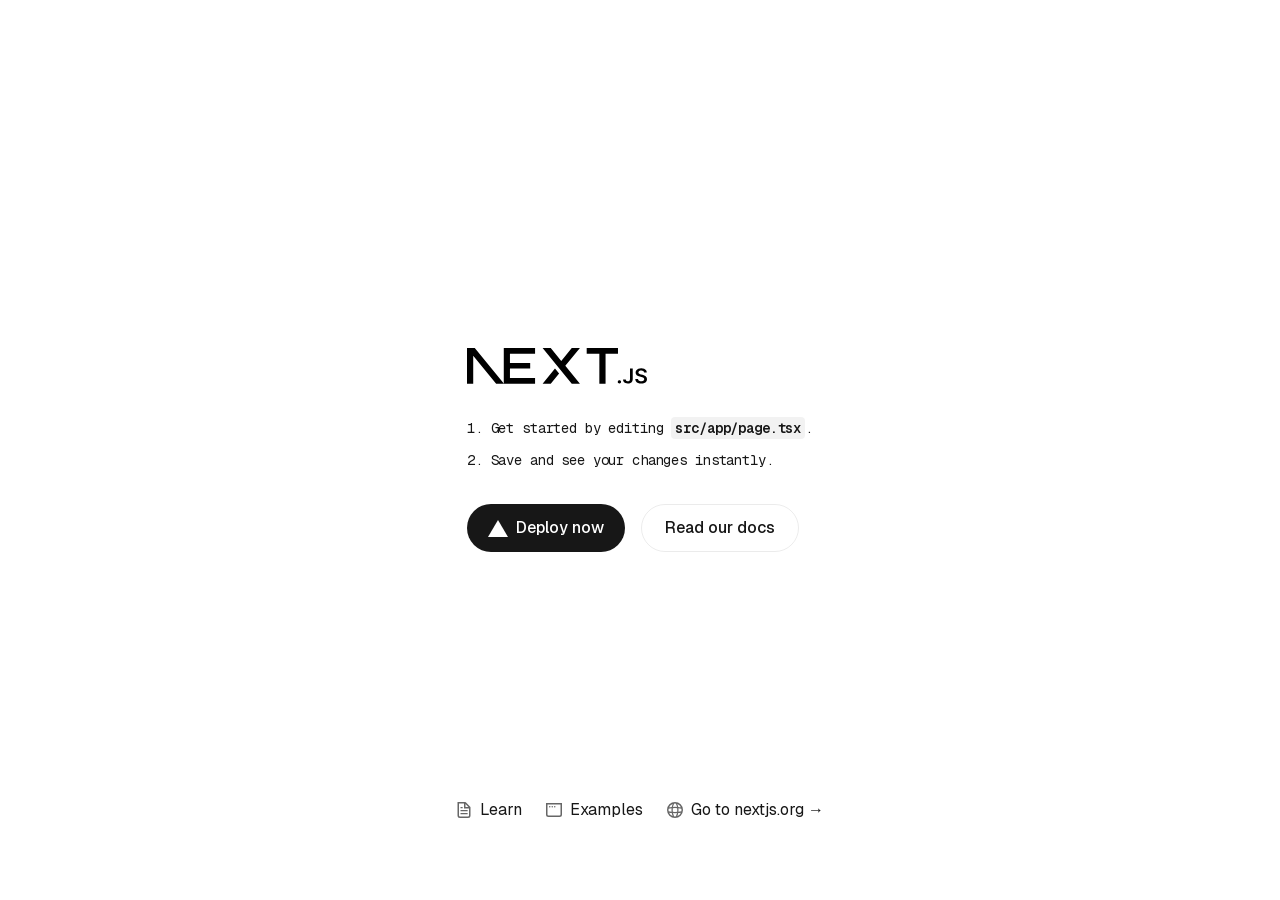
==== commit 73e87149: "Updates" ====
--- a/index.html
+++ b/index.html
@@ -1 +1 @@
-<!DOCTYPE html><!--RTszcIBSiV9Dp35wV1BCK--><html lang="en" class="dark"><head><meta charSet="utf-8"/><meta name="viewport" content="width=device-width, initial-scale=1"/><link rel="stylesheet" href="/bl4ckf0xk.github.io/_next/static/chunks/256849e9b66b3175.css" data-precedence="next"/><link rel="preload" as="script" fetchPriority="low" href="/bl4ckf0xk.github.io/_next/static/chunks/aaea1e64ef7e0faa.js"/><script src="/bl4ckf0xk.github.io/_next/static/chunks/2af9fca721db194b.js" async=""></script><script src="/bl4ckf0xk.github.io/_next/static/chunks/63dba52cde864d84.js" async=""></script><script src="/bl4ckf0xk.github.io/_next/static/chunks/9ea5322c0c7643ae.js" async=""></script><script src="/bl4ckf0xk.github.io/_next/static/chunks/turbopack-9dfec88c7f820020.js" async=""></script><script src="/bl4ckf0xk.github.io/_next/static/chunks/ec8d8b4ce69b993a.js" async=""></script><script src="/bl4ckf0xk.github.io/_next/static/chunks/ff1a16fafef87110.js" async=""></script><script src="/bl4ckf0xk.github.io/_next/static/chunks/7dd66bdf8a7e5707.js" async=""></script><script src="/bl4ckf0xk.github.io/_next/static/chunks/0d82963ed8885328.js" async=""></script><script src="/bl4ckf0xk.github.io/_next/static/chunks/01585341ce18041e.js" async=""></script><title>Kavindu Sahan Portfolio</title><meta name="description" content="Cybersecurity professional specializing in exploit development, OT/ICS security, and Active Directory security"/><meta name="author" content="bl4ckf0xk"/><meta name="keywords" content="cybersecurity,exploit development,OT security,ICS security,Active Directory,penetration testing,satellite security"/><link rel="icon" href="/favicon.ico?favicon.0b3bf435.ico" sizes="256x256" type="image/x-icon"/><script src="/bl4ckf0xk.github.io/_next/static/chunks/a6dad97d9634a72d.js" noModule=""></script></head><body class="min-h-screen bg-black text-ash-100 antialiased"><div hidden=""><!--$--><!--/$--></div><div class="blur-bg cyber-grid min-h-screen"><nav class="fixed top-5 left-140 right-140 z-50 transition-all duration-300 rounded-md bg-black/20 backdrop-blur-md border-gray-800/30"><div class="flex items-center justify-between h-14"><div class="md:hidden"><button class="inline-flex items-center justify-center p-2 rounded-md text-gray-300 hover:text-white hover:bg-gray-800/50 focus:outline-none focus:ring-2 focus:ring-inset focus:ring-red-500"><svg xmlns="http://www.w3.org/2000/svg" width="24" height="24" viewBox="0 0 24 24" fill="none" stroke="currentColor" stroke-width="2" stroke-linecap="round" stroke-linejoin="round" class="lucide lucide-menu w-6 h-6" aria-hidden="true"><path d="M4 12h16"></path><path d="M4 18h16"></path><path d="M4 6h16"></path></svg></button></div><div class="hidden md:flex justify-center flex-1"><div class="flex gap-6 px-2 py-1"><a class="flex items-center justify-center min-w-[90px] min-h-[40px] rounded-md text-sm font-medium transition-all duration-300 text-gray-200 hover:text-white hover:bg-white/10" href="/about/">About</a><a class="flex items-center justify-center min-w-[90px] min-h-[40px] rounded-md text-sm font-medium transition-all duration-300 mx-auto text-white bg-gradient-to-r from-white/10 via-white/5 to-white/10 border-white/20 shadow-md" href="/">Home</a><a class="flex items-center justify-center min-w-[90px] min-h-[40px] rounded-md text-sm font-medium transition-all duration-300 text-gray-200 hover:text-white hover:bg-white/10" href="/works/">Works</a></div></div></div></nav><main class="relative z-10"><div class="min-h-screen overflow-hidden"><section class="relative min-h-screen flex items-center justify-center px-4 sm:px-6 lg:px-8"><div class="max-w-7xl mx-auto text-center relative z-10"><div class="space-y-16" style="opacity:0;transform:translateY(30px)"><div class="space-y-6"><div class="inline-block" style="opacity:0;transform:scale(0.9)"><span class="text-sm font-mono text-red-400 tracking-widest uppercase">Cybersecurity Professional</span></div><h1 class="text-6xl sm:text-8xl lg:text-9xl font-black leading-none"><span class="block text-white" style="opacity:0;transform:translateY(50px)">Kavindu Sahan</span></h1><h1 class="text-2xl sm:text-8xl lg:text-7xl font-black leading-none"><span class="block bg-gradient-to-r from-red-100 via-red-700 to-red-950 bg-clip-text text-transparent" style="opacity:0;transform:translateY(50px)">Foxꓘ</span></h1><p class="text-xl sm:text-2xl text-gray-300 mx-auto leading-relaxed" style="opacity:0;transform:translateY(30px)">Specializing in <span class="text-red-400 font-bold">Exploit Development</span>,<span class="text-gray-950 font-bold"> ICS/OT Security</span>,<span class="text-gray-950 font-bold"> Satellite Security</span>, and<span class="text-gray-950 font-bold"> AD Security</span></p></div><div class="h-17"></div><div class="flex flex-col sm:flex-row gap-6 justify-center items-center pt-8" style="opacity:0;transform:translateY(30px)"><a class="flex items-center justify-center min-h-[50px] min-w-[120px] group relative inline-flex items-center px-8 py-4 bg-black text-white font-semibold rounded-md overflow-hidden" href="/about/"><span class="relative z-10 flex items-center">About Me</span><div class="absolute inset-0 bg-gradient-to-r from-gray-500 to-gray-700 opacity-0 group-hover:opacity-100 transition-opacity duration-300"></div></a><a class="flex items-center justify-center min-h-[50px] min-w-[120px] group inline-flex items-center px-8 py-4 border-1 border-gray-600 text-gray-300 font-semibold rounded-md hover:border-red-400 hover:text-red-400 transition-all duration-300 backdrop-blur-sm bg-black/20" href="/works/">Alibi</a></div><div class="h-4"></div><div class="flex items-center justify-center space-x-8 pt-12 gap-3" style="opacity:0;transform:translateY(30px)"><a href="https://github.com/bl4ckf0xk" class="flex items-center justify-center min-h-[40px] min-w-[40px] group p-3 rounded-full bg-gray-800/50 hover:bg-red-500/20 transition-all duration-300"><svg xmlns="http://www.w3.org/2000/svg" width="24" height="24" viewBox="0 0 24 24" fill="none" stroke="currentColor" stroke-width="2" stroke-linecap="round" stroke-linejoin="round" class="lucide lucide-github w-6 h-6 text-gray-400 group-hover:text-red-400 transition-colors" aria-hidden="true"><path d="M15 22v-4a4.8 4.8 0 0 0-1-3.5c3 0 6-2 6-5.5.08-1.25-.27-2.48-1-3.5.28-1.15.28-2.35 0-3.5 0 0-1 0-3 1.5-2.64-.5-5.36-.5-8 0C6 2 5 2 5 2c-.3 1.15-.3 2.35 0 3.5A5.403 5.403 0 0 0 4 9c0 3.5 3 5.5 6 5.5-.39.49-.68 1.05-.85 1.65-.17.6-.22 1.23-.15 1.85v4"></path><path d="M9 18c-4.51 2-5-2-7-2"></path></svg></a><a href="https://linkedin.com/in/kavindu-sahan" class="flex items-center justify-center min-h-[40px] min-w-[40px] group p-3 rounded-full bg-gray-800/50 hover:bg-blue-500/20 transition-all duration-300"><svg xmlns="http://www.w3.org/2000/svg" width="24" height="24" viewBox="0 0 24 24" fill="none" stroke="currentColor" stroke-width="2" stroke-linecap="round" stroke-linejoin="round" class="lucide lucide-linkedin w-6 h-6 text-gray-400 group-hover:text-blue-400 transition-colors" aria-hidden="true"><path d="M16 8a6 6 0 0 1 6 6v7h-4v-7a2 2 0 0 0-2-2 2 2 0 0 0-2 2v7h-4v-7a6 6 0 0 1 6-6z"></path><rect width="4" height="12" x="2" y="9"></rect><circle cx="4" cy="4" r="2"></circle></svg></a></div></div></div></section></div><!--$--><!--/$--></main></div><script src="/bl4ckf0xk.github.io/_next/static/chunks/aaea1e64ef7e0faa.js" id="_R_" async=""></script><script>(self.__next_f=self.__next_f||[]).push([0])</script><script>self.__next_f.push([1,"1:\"$Sreact.fragment\"\n2:I[88589,[\"/bl4ckf0xk.github.io/_next/static/chunks/ec8d8b4ce69b993a.js\"],\"default\"]\n3:I[39756,[\"/bl4ckf0xk.github.io/_next/static/chunks/ff1a16fafef87110.js\",\"/bl4ckf0xk.github.io/_next/static/chunks/7dd66bdf8a7e5707.js\"],\"default\"]\n4:I[37457,[\"/bl4ckf0xk.github.io/_next/static/chunks/ff1a16fafef87110.js\",\"/bl4ckf0xk.github.io/_next/static/chunks/7dd66bdf8a7e5707.js\"],\"default\"]\n5:I[47257,[\"/bl4ckf0xk.github.io/_next/static/chunks/ff1a16fafef87110.js\",\"/bl4ckf0xk.github.io/_next/static/chunks/7dd66bdf8a7e5707.js\"],\"ClientPageRoot\"]\n6:I[52683,[\"/bl4ckf0xk.github.io/_next/static/chunks/ec8d8b4ce69b993a.js\",\"/bl4ckf0xk.github.io/_next/static/chunks/0d82963ed8885328.js\",\"/bl4ckf0xk.github.io/_next/static/chunks/01585341ce18041e.js\"],\"default\"]\n9:I[97367,[\"/bl4ckf0xk.github.io/_next/static/chunks/ff1a16fafef87110.js\",\"/bl4ckf0xk.github.io/_next/static/chunks/7dd66bdf8a7e5707.js\"],\"OutletBoundary\"]\nb:I[11533,[\"/bl4ckf0xk.github.io/_next/static/chunks/ff1a16fafef87110.js\",\"/bl4ckf0xk.github.io/_next/static/chunks/7dd66bdf8a7e5707.js\"],\"AsyncMetadataOutlet\"]\nd:I[97367,[\"/bl4ckf0xk.github.io/_next/static/chunks/ff1a16fafef87110.js\",\"/bl4ckf0xk.github.io/_next/static/chunks/7dd66bdf8a7e5707.js\"],\"ViewportBoundary\"]\nf:I[97367,[\"/bl4ckf0xk.github.io/_next/static/chunks/ff1a16fafef87110.js\",\"/bl4ckf0xk.github.io/_next/static/chunks/7dd66bdf8a7e5707.js\"],\"MetadataBoundary\"]\n10:\"$Sreact.suspense\"\n12:I[68027,[\"/bl4ckf0xk.github.io/_next/static/chunks/ec8d8b4ce69b993a.js\"],\"default\"]\n:HL[\"/bl4ckf0xk.github.io/_next/static/chunks/256849e9b66b3175.css\",\"style\"]\n"])</script><script>self.__next_f.push([1,"0:{\"P\":null,\"b\":\"RTszcIBSiV9Dp35wV1BCK\",\"p\":\"/bl4ckf0xk.github.io\",\"c\":[\"\",\"\"],\"i\":false,\"f\":[[[\"\",{\"children\":[\"__PAGE__\",{}]},\"$undefined\",\"$undefined\",true],[\"\",[\"$\",\"$1\",\"c\",{\"children\":[[[\"$\",\"link\",\"0\",{\"rel\":\"stylesheet\",\"href\":\"/bl4ckf0xk.github.io/_next/static/chunks/256849e9b66b3175.css\",\"precedence\":\"next\",\"crossOrigin\":\"$undefined\",\"nonce\":\"$undefined\"}],[\"$\",\"script\",\"script-0\",{\"src\":\"/bl4ckf0xk.github.io/_next/static/chunks/ec8d8b4ce69b993a.js\",\"async\":true,\"nonce\":\"$undefined\"}]],[\"$\",\"html\",null,{\"lang\":\"en\",\"className\":\"dark\",\"children\":[[\"$\",\"head\",null,{}],[\"$\",\"body\",null,{\"className\":\"min-h-screen bg-black text-ash-100 antialiased\",\"children\":[\"$\",\"div\",null,{\"className\":\"blur-bg cyber-grid min-h-screen\",\"children\":[[\"$\",\"$L2\",null,{}],[\"$\",\"main\",null,{\"className\":\"relative z-10\",\"children\":[\"$\",\"$L3\",null,{\"parallelRouterKey\":\"children\",\"error\":\"$undefined\",\"errorStyles\":\"$undefined\",\"errorScripts\":\"$undefined\",\"template\":[\"$\",\"$L4\",null,{}],\"templateStyles\":\"$undefined\",\"templateScripts\":\"$undefined\",\"notFound\":[[[\"$\",\"title\",null,{\"children\":\"404: This page could not be found.\"}],[\"$\",\"div\",null,{\"style\":{\"fontFamily\":\"system-ui,\\\"Segoe UI\\\",Roboto,Helvetica,Arial,sans-serif,\\\"Apple Color Emoji\\\",\\\"Segoe UI Emoji\\\"\",\"height\":\"100vh\",\"textAlign\":\"center\",\"display\":\"flex\",\"flexDirection\":\"column\",\"alignItems\":\"center\",\"justifyContent\":\"center\"},\"children\":[\"$\",\"div\",null,{\"children\":[[\"$\",\"style\",null,{\"dangerouslySetInnerHTML\":{\"__html\":\"body{color:#000;background:#fff;margin:0}.next-error-h1{border-right:1px solid rgba(0,0,0,.3)}@media (prefers-color-scheme:dark){body{color:#fff;background:#000}.next-error-h1{border-right:1px solid rgba(255,255,255,.3)}}\"}}],[\"$\",\"h1\",null,{\"className\":\"next-error-h1\",\"style\":{\"display\":\"inline-block\",\"margin\":\"0 20px 0 0\",\"padding\":\"0 23px 0 0\",\"fontSize\":24,\"fontWeight\":500,\"verticalAlign\":\"top\",\"lineHeight\":\"49px\"},\"children\":404}],[\"$\",\"div\",null,{\"style\":{\"display\":\"inline-block\"},\"children\":[\"$\",\"h2\",null,{\"style\":{\"fontSize\":14,\"fontWeight\":400,\"lineHeight\":\"49px\",\"margin\":0},\"children\":\"This page could not be found.\"}]}]]}]}]],[]],\"forbidden\":\"$undefined\",\"unauthorized\":\"$undefined\"}]}]]}]}]]}]]}],{\"children\":[\"__PAGE__\",[\"$\",\"$1\",\"c\",{\"children\":[[\"$\",\"$L5\",null,{\"Component\":\"$6\",\"searchParams\":{},\"params\":{},\"promises\":[\"$@7\",\"$@8\"]}],[[\"$\",\"script\",\"script-0\",{\"src\":\"/bl4ckf0xk.github.io/_next/static/chunks/0d82963ed8885328.js\",\"async\":true,\"nonce\":\"$undefined\"}],[\"$\",\"script\",\"script-1\",{\"src\":\"/bl4ckf0xk.github.io/_next/static/chunks/01585341ce18041e.js\",\"async\":true,\"nonce\":\"$undefined\"}]],[\"$\",\"$L9\",null,{\"children\":[\"$La\",[\"$\",\"$Lb\",null,{\"promise\":\"$@c\"}]]}]]}],{},null,false]},null,false],[\"$\",\"$1\",\"h\",{\"children\":[null,[[\"$\",\"$Ld\",null,{\"children\":\"$Le\"}],null],[\"$\",\"$Lf\",null,{\"children\":[\"$\",\"div\",null,{\"hidden\":true,\"children\":[\"$\",\"$10\",null,{\"fallback\":null,\"children\":\"$L11\"}]}]}]]}],false]],\"m\":\"$undefined\",\"G\":[\"$12\",[[\"$\",\"link\",\"0\",{\"rel\":\"stylesheet\",\"href\":\"/bl4ckf0xk.github.io/_next/static/chunks/256849e9b66b3175.css\",\"precedence\":\"next\",\"crossOrigin\":\"$undefined\",\"nonce\":\"$undefined\"}]]],\"s\":false,\"S\":true}\n"])</script><script>self.__next_f.push([1,"7:{}\n8:\"$0:f:0:1:2:children:1:props:children:0:props:params\"\n"])</script><script>self.__next_f.push([1,"e:[[\"$\",\"meta\",\"0\",{\"charSet\":\"utf-8\"}],[\"$\",\"meta\",\"1\",{\"name\":\"viewport\",\"content\":\"width=device-width, initial-scale=1\"}]]\na:null\n"])</script><script>self.__next_f.push([1,"13:I[27201,[\"/bl4ckf0xk.github.io/_next/static/chunks/ff1a16fafef87110.js\",\"/bl4ckf0xk.github.io/_next/static/chunks/7dd66bdf8a7e5707.js\"],\"IconMark\"]\nc:{\"metadata\":[[\"$\",\"title\",\"0\",{\"children\":\"Kavindu Sahan Portfolio\"}],[\"$\",\"meta\",\"1\",{\"name\":\"description\",\"content\":\"Cybersecurity professional specializing in exploit development, OT/ICS security, and Active Directory security\"}],[\"$\",\"meta\",\"2\",{\"name\":\"author\",\"content\":\"bl4ckf0xk\"}],[\"$\",\"meta\",\"3\",{\"name\":\"keywords\",\"content\":\"cybersecurity,exploit development,OT security,ICS security,Active Directory,penetration testing,satellite security\"}],[\"$\",\"link\",\"4\",{\"rel\":\"icon\",\"href\":\"/favicon.ico?favicon.0b3bf435.ico\",\"sizes\":\"256x256\",\"type\":\"image/x-icon\"}],[\"$\",\"$L13\",\"5\",{}]],\"error\":null,\"digest\":\"$undefined\"}\n"])</script><script>self.__next_f.push([1,"11:\"$c:metadata\"\n"])</script></body></html>+<!DOCTYPE html><!--1_5xfkiZihNErlg18Olcq--><html lang="en"><head><meta charSet="utf-8"/><meta name="viewport" content="width=device-width, initial-scale=1"/><link rel="preload" href="/_next/static/media/797e433ab948586e-s.p.dbea232f.woff2" as="font" crossorigin="" type="font/woff2"/><link rel="preload" href="/_next/static/media/caa3a2e1cccd8315-s.p.6435ea53.woff2" as="font" crossorigin="" type="font/woff2"/><link rel="preload" as="image" href="/next.svg"/><link rel="stylesheet" href="/_next/static/chunks/ecb14b31fb59f9dc.css" data-precedence="next"/><link rel="preload" as="script" fetchPriority="low" href="/_next/static/chunks/708dfc0609e1343f.js"/><script src="/_next/static/chunks/d4dc7e62ddeea9f3.js" async=""></script><script src="/_next/static/chunks/ea7ab0dba7b47d7c.js" async=""></script><script src="/_next/static/chunks/turbopack-ec83ad002ff1347a.js" async=""></script><script src="/_next/static/chunks/ff1a16fafef87110.js" async=""></script><script src="/_next/static/chunks/7dd66bdf8a7e5707.js" async=""></script><script src="/_next/static/chunks/55d99b0cc4bbb656.js" async=""></script><meta name="next-size-adjust" content=""/><title>Create Next App</title><meta name="description" content="Generated by create next app"/><link rel="icon" href="/favicon.ico?favicon.0b3bf435.ico" sizes="256x256" type="image/x-icon"/><script src="/_next/static/chunks/a6dad97d9634a72d.js" noModule=""></script></head><body class="geist_a71539c9-module__T19VSG__variable geist_mono_8d43a2aa-module__8Li5zG__variable antialiased"><div hidden=""><!--$--><!--/$--></div><div class="font-sans grid grid-rows-[20px_1fr_20px] items-center justify-items-center min-h-screen p-8 pb-20 gap-16 sm:p-20"><main class="flex flex-col gap-[32px] row-start-2 items-center sm:items-start"><img alt="Next.js logo" width="180" height="38" decoding="async" data-nimg="1" class="dark:invert" style="color:transparent" src="/next.svg"/><ol class="font-mono list-inside list-decimal text-sm/6 text-center sm:text-left"><li class="mb-2 tracking-[-.01em]">Get started by editing<!-- --> <code class="bg-black/[.05] dark:bg-white/[.06] font-mono font-semibold px-1 py-0.5 rounded">src/app/page.tsx</code>.</li><li class="tracking-[-.01em]">Save and see your changes instantly.</li></ol><div class="flex gap-4 items-center flex-col sm:flex-row"><a class="rounded-full border border-solid border-transparent transition-colors flex items-center justify-center bg-foreground text-background gap-2 hover:bg-[#383838] dark:hover:bg-[#ccc] font-medium text-sm sm:text-base h-10 sm:h-12 px-4 sm:px-5 sm:w-auto" href="https://vercel.com/new?utm_source=create-next-app&amp;utm_medium=appdir-template-tw&amp;utm_campaign=create-next-app" target="_blank" rel="noopener noreferrer"><img alt="Vercel logomark" loading="lazy" width="20" height="20" decoding="async" data-nimg="1" class="dark:invert" style="color:transparent" src="/vercel.svg"/>Deploy now</a><a class="rounded-full border border-solid border-black/[.08] dark:border-white/[.145] transition-colors flex items-center justify-center hover:bg-[#f2f2f2] dark:hover:bg-[#1a1a1a] hover:border-transparent font-medium text-sm sm:text-base h-10 sm:h-12 px-4 sm:px-5 w-full sm:w-auto md:w-[158px]" href="https://nextjs.org/docs?utm_source=create-next-app&amp;utm_medium=appdir-template-tw&amp;utm_campaign=create-next-app" target="_blank" rel="noopener noreferrer">Read our docs</a></div></main><footer class="row-start-3 flex gap-[24px] flex-wrap items-center justify-center"><a class="flex items-center gap-2 hover:underline hover:underline-offset-4" href="https://nextjs.org/learn?utm_source=create-next-app&amp;utm_medium=appdir-template-tw&amp;utm_campaign=create-next-app" target="_blank" rel="noopener noreferrer"><img aria-hidden="true" alt="File icon" loading="lazy" width="16" height="16" decoding="async" data-nimg="1" style="color:transparent" src="/file.svg"/>Learn</a><a class="flex items-center gap-2 hover:underline hover:underline-offset-4" href="https://vercel.com/templates?framework=next.js&amp;utm_source=create-next-app&amp;utm_medium=appdir-template-tw&amp;utm_campaign=create-next-app" target="_blank" rel="noopener noreferrer"><img aria-hidden="true" alt="Window icon" loading="lazy" width="16" height="16" decoding="async" data-nimg="1" style="color:transparent" src="/window.svg"/>Examples</a><a class="flex items-center gap-2 hover:underline hover:underline-offset-4" href="https://nextjs.org?utm_source=create-next-app&amp;utm_medium=appdir-template-tw&amp;utm_campaign=create-next-app" target="_blank" rel="noopener noreferrer"><img aria-hidden="true" alt="Globe icon" loading="lazy" width="16" height="16" decoding="async" data-nimg="1" style="color:transparent" src="/globe.svg"/>Go to nextjs.org →</a></footer></div><!--$--><!--/$--><script src="/_next/static/chunks/708dfc0609e1343f.js" id="_R_" async=""></script><script>(self.__next_f=self.__next_f||[]).push([0])</script><script>self.__next_f.push([1,"1:\"$Sreact.fragment\"\n2:I[39756,[\"/_next/static/chunks/ff1a16fafef87110.js\",\"/_next/static/chunks/7dd66bdf8a7e5707.js\"],\"default\"]\n3:I[37457,[\"/_next/static/chunks/ff1a16fafef87110.js\",\"/_next/static/chunks/7dd66bdf8a7e5707.js\"],\"default\"]\n4:I[5500,[\"/_next/static/chunks/55d99b0cc4bbb656.js\"],\"Image\"]\nb:I[68027,[],\"default\"]\n:HL[\"/_next/static/chunks/ecb14b31fb59f9dc.css\",\"style\"]\n:HL[\"/_next/static/media/797e433ab948586e-s.p.dbea232f.woff2\",\"font\",{\"crossOrigin\":\"\",\"type\":\"font/woff2\"}]\n:HL[\"/_next/static/media/caa3a2e1cccd8315-s.p.6435ea53.woff2\",\"font\",{\"crossOrigin\":\"\",\"type\":\"font/woff2\"}]\n"])</script><script>self.__next_f.push([1,"0:{\"P\":null,\"b\":\"1_5xfkiZihNErlg18Olcq\",\"p\":\"\",\"c\":[\"\",\"\"],\"i\":false,\"f\":[[[\"\",{\"children\":[\"__PAGE__\",{}]},\"$undefined\",\"$undefined\",true],[\"\",[\"$\",\"$1\",\"c\",{\"children\":[[[\"$\",\"link\",\"0\",{\"rel\":\"stylesheet\",\"href\":\"/_next/static/chunks/ecb14b31fb59f9dc.css\",\"precedence\":\"next\",\"crossOrigin\":\"$undefined\",\"nonce\":\"$undefined\"}]],[\"$\",\"html\",null,{\"lang\":\"en\",\"children\":[\"$\",\"body\",null,{\"className\":\"geist_a71539c9-module__T19VSG__variable geist_mono_8d43a2aa-module__8Li5zG__variable antialiased\",\"children\":[\"$\",\"$L2\",null,{\"parallelRouterKey\":\"children\",\"error\":\"$undefined\",\"errorStyles\":\"$undefined\",\"errorScripts\":\"$undefined\",\"template\":[\"$\",\"$L3\",null,{}],\"templateStyles\":\"$undefined\",\"templateScripts\":\"$undefined\",\"notFound\":[[[\"$\",\"title\",null,{\"children\":\"404: This page could not be found.\"}],[\"$\",\"div\",null,{\"style\":{\"fontFamily\":\"system-ui,\\\"Segoe UI\\\",Roboto,Helvetica,Arial,sans-serif,\\\"Apple Color Emoji\\\",\\\"Segoe UI Emoji\\\"\",\"height\":\"100vh\",\"textAlign\":\"center\",\"display\":\"flex\",\"flexDirection\":\"column\",\"alignItems\":\"center\",\"justifyContent\":\"center\"},\"children\":[\"$\",\"div\",null,{\"children\":[[\"$\",\"style\",null,{\"dangerouslySetInnerHTML\":{\"__html\":\"body{color:#000;background:#fff;margin:0}.next-error-h1{border-right:1px solid rgba(0,0,0,.3)}@media (prefers-color-scheme:dark){body{color:#fff;background:#000}.next-error-h1{border-right:1px solid rgba(255,255,255,.3)}}\"}}],[\"$\",\"h1\",null,{\"className\":\"next-error-h1\",\"style\":{\"display\":\"inline-block\",\"margin\":\"0 20px 0 0\",\"padding\":\"0 23px 0 0\",\"fontSize\":24,\"fontWeight\":500,\"verticalAlign\":\"top\",\"lineHeight\":\"49px\"},\"children\":404}],[\"$\",\"div\",null,{\"style\":{\"display\":\"inline-block\"},\"children\":[\"$\",\"h2\",null,{\"style\":{\"fontSize\":14,\"fontWeight\":400,\"lineHeight\":\"49px\",\"margin\":0},\"children\":\"This page could not be found.\"}]}]]}]}]],[]],\"forbidden\":\"$undefined\",\"unauthorized\":\"$undefined\"}]}]}]]}],{\"children\":[\"__PAGE__\",[\"$\",\"$1\",\"c\",{\"children\":[[\"$\",\"div\",null,{\"className\":\"font-sans grid grid-rows-[20px_1fr_20px] items-center justify-items-center min-h-screen p-8 pb-20 gap-16 sm:p-20\",\"children\":[[\"$\",\"main\",null,{\"className\":\"flex flex-col gap-[32px] row-start-2 items-center sm:items-start\",\"children\":[[\"$\",\"$L4\",null,{\"className\":\"dark:invert\",\"src\":\"/next.svg\",\"alt\":\"Next.js logo\",\"width\":180,\"height\":38,\"priority\":true}],[\"$\",\"ol\",null,{\"className\":\"font-mono list-inside list-decimal text-sm/6 text-center sm:text-left\",\"children\":[[\"$\",\"li\",null,{\"className\":\"mb-2 tracking-[-.01em]\",\"children\":[\"Get started by editing\",\" \",[\"$\",\"code\",null,{\"className\":\"bg-black/[.05] dark:bg-white/[.06] font-mono font-semibold px-1 py-0.5 rounded\",\"children\":\"src/app/page.tsx\"}],\".\"]}],[\"$\",\"li\",null,{\"className\":\"tracking-[-.01em]\",\"children\":\"Save and see your changes instantly.\"}]]}],[\"$\",\"div\",null,{\"className\":\"flex gap-4 items-center flex-col sm:flex-row\",\"children\":[[\"$\",\"a\",null,{\"className\":\"rounded-full border border-solid border-transparent transition-colors flex items-center justify-center bg-foreground text-background gap-2 hover:bg-[#383838] dark:hover:bg-[#ccc] font-medium text-sm sm:text-base h-10 sm:h-12 px-4 sm:px-5 sm:w-auto\",\"href\":\"https://vercel.com/new?utm_source=create-next-app\u0026utm_medium=appdir-template-tw\u0026utm_campaign=create-next-app\",\"target\":\"_blank\",\"rel\":\"noopener noreferrer\",\"children\":[[\"$\",\"$L4\",null,{\"className\":\"dark:invert\",\"src\":\"/vercel.svg\",\"alt\":\"Vercel logomark\",\"width\":20,\"height\":20}],\"Deploy now\"]}],[\"$\",\"a\",null,{\"className\":\"rounded-full border border-solid border-black/[.08] dark:border-white/[.145] transition-colors flex items-center justify-center hover:bg-[#f2f2f2] dark:hover:bg-[#1a1a1a] hover:border-transparent font-medium text-sm sm:text-base h-10 sm:h-12 px-4 sm:px-5 w-full sm:w-auto md:w-[158px]\",\"href\":\"https://nextjs.org/docs?utm_source=create-next-app\u0026utm_medium=appdir-template-tw\u0026utm_campaign=create-next-app\",\"target\":\"_blank\",\"rel\":\"noopener noreferrer\",\"children\":\"Read our docs\"}]]}]]}],[\"$\",\"footer\",null,{\"className\":\"row-start-3 flex gap-[24px] flex-wrap items-center justify-center\",\"children\":[[\"$\",\"a\",null,{\"className\":\"flex items-center gap-2 hover:underline hover:underline-offset-4\",\"href\":\"https://nextjs.org/learn?utm_source=create-next-app\u0026utm_medium=appdir-template-tw\u0026utm_campaign=create-next-app\",\"target\":\"_blank\",\"rel\":\"noopener noreferrer\",\"children\":[\"$L5\",\"Learn\"]}],\"$L6\",\"$L7\"]}]]}],[\"$L8\"],\"$L9\"]}],{},null,false]},null,false],\"$La\",false]],\"m\":\"$undefined\",\"G\":[\"$b\",[\"$Lc\"]],\"s\":false,\"S\":true}\n"])</script><script>self.__next_f.push([1,"d:I[97367,[\"/_next/static/chunks/ff1a16fafef87110.js\",\"/_next/static/chunks/7dd66bdf8a7e5707.js\"],\"OutletBoundary\"]\nf:I[11533,[\"/_next/static/chunks/ff1a16fafef87110.js\",\"/_next/static/chunks/7dd66bdf8a7e5707.js\"],\"AsyncMetadataOutlet\"]\n11:I[97367,[\"/_next/static/chunks/ff1a16fafef87110.js\",\"/_next/static/chunks/7dd66bdf8a7e5707.js\"],\"ViewportBoundary\"]\n13:I[97367,[\"/_next/static/chunks/ff1a16fafef87110.js\",\"/_next/static/chunks/7dd66bdf8a7e5707.js\"],\"MetadataBoundary\"]\n14:\"$Sreact.suspense\"\n5:[\"$\",\"$L4\",null,{\"aria-hidden\":true,\"src\":\"/file.svg\",\"alt\":\"File icon\",\"width\":16,\"height\":16}]\n6:[\"$\",\"a\",null,{\"className\":\"flex items-center gap-2 hover:underline hover:underline-offset-4\",\"href\":\"https://vercel.com/templates?framework=next.js\u0026utm_source=create-next-app\u0026utm_medium=appdir-template-tw\u0026utm_campaign=create-next-app\",\"target\":\"_blank\",\"rel\":\"noopener noreferrer\",\"children\":[[\"$\",\"$L4\",null,{\"aria-hidden\":true,\"src\":\"/window.svg\",\"alt\":\"Window icon\",\"width\":16,\"height\":16}],\"Examples\"]}]\n7:[\"$\",\"a\",null,{\"className\":\"flex items-center gap-2 hover:underline hover:underline-offset-4\",\"href\":\"https://nextjs.org?utm_source=create-next-app\u0026utm_medium=appdir-template-tw\u0026utm_campaign=create-next-app\",\"target\":\"_blank\",\"rel\":\"noopener noreferrer\",\"children\":[[\"$\",\"$L4\",null,{\"aria-hidden\":true,\"src\":\"/globe.svg\",\"alt\":\"Globe icon\",\"width\":16,\"height\":16}],\"Go to nextjs.org →\"]}]\n8:[\"$\",\"script\",\"script-0\",{\"src\":\"/_next/static/chunks/55d99b0cc4bbb656.js\",\"async\":true,\"nonce\":\"$undefined\"}]\n9:[\"$\",\"$Ld\",null,{\"children\":[\"$Le\",[\"$\",\"$Lf\",null,{\"promise\":\"$@10\"}]]}]\na:[\"$\",\"$1\",\"h\",{\"children\":[null,[[\"$\",\"$L11\",null,{\"children\":\"$L12\"}],[\"$\",\"meta\",null,{\"name\":\"next-size-adjust\",\"content\":\"\"}]],[\"$\",\"$L13\",null,{\"children\":[\"$\",\"div\",null,{\"hidden\":true,\"children\":[\"$\",\"$14\",null,{\"fallback\":null,\"children\":\"$L15\"}]}]}]]}]\nc:[\"$\",\"link\",\"0\",{\"rel\":\"stylesheet\",\"href\":\"/_next/static/chunks/ecb14b31fb59f9dc.css\",\"precedence\":\"next\",\"crossOrigin\":\"$undefined\",\"nonce\":\"$undefined\"}]\n"])</script><script>self.__next_f.push([1,"12:[[\"$\",\"meta\",\"0\",{\"charSet\":\"utf-8\"}],[\"$\",\"meta\",\"1\",{\"name\":\"viewport\",\"content\":\"width=device-width, initial-scale=1\"}]]\ne:null\n"])</script><script>self.__next_f.push([1,"16:I[27201,[\"/_next/static/chunks/ff1a16fafef87110.js\",\"/_next/static/chunks/7dd66bdf8a7e5707.js\"],\"IconMark\"]\n10:{\"metadata\":[[\"$\",\"title\",\"0\",{\"children\":\"Create Next App\"}],[\"$\",\"meta\",\"1\",{\"name\":\"description\",\"content\":\"Generated by create next app\"}],[\"$\",\"link\",\"2\",{\"rel\":\"icon\",\"href\":\"/favicon.ico?favicon.0b3bf435.ico\",\"sizes\":\"256x256\",\"type\":\"image/x-icon\"}],[\"$\",\"$L16\",\"3\",{}]],\"error\":null,\"digest\":\"$undefined\"}\n"])</script><script>self.__next_f.push([1,"15:\"$10:metadata\"\n"])</script></body></html>
--- a/_next/static/chunks/ecb14b31fb59f9dc.css
+++ b/_next/static/chunks/ecb14b31fb59f9dc.css
@@ -0,0 +1,3 @@
+@font-face{font-family:Geist;font-style:normal;font-weight:100 900;font-display:swap;src:url(../media/8a480f0b521d4e75-s.8e0177b5.woff2)format("woff2");unicode-range:U+301,U+400-45F,U+490-491,U+4B0-4B1,U+2116}@font-face{font-family:Geist;font-style:normal;font-weight:100 900;font-display:swap;src:url(../media/7178b3e590c64307-s.b97b3418.woff2)format("woff2");unicode-range:U+100-2BA,U+2BD-2C5,U+2C7-2CC,U+2CE-2D7,U+2DD-2FF,U+304,U+308,U+329,U+1D00-1DBF,U+1E00-1E9F,U+1EF2-1EFF,U+2020,U+20A0-20AB,U+20AD-20C0,U+2113,U+2C60-2C7F,U+A720-A7FF}@font-face{font-family:Geist;font-style:normal;font-weight:100 900;font-display:swap;src:url(../media/caa3a2e1cccd8315-s.p.6435ea53.woff2)format("woff2");unicode-range:U+??,U+131,U+152-153,U+2BB-2BC,U+2C6,U+2DA,U+2DC,U+304,U+308,U+329,U+2000-206F,U+20AC,U+2122,U+2191,U+2193,U+2212,U+2215,U+FEFF,U+FFFD}@font-face{font-family:Geist Fallback;src:local(Arial);ascent-override:95.94%;descent-override:28.16%;line-gap-override:0.0%;size-adjust:104.76%}.geist_a71539c9-module__T19VSG__className{font-family:Geist,Geist Fallback;font-style:normal}.geist_a71539c9-module__T19VSG__variable{--font-geist-sans:"Geist","Geist Fallback"}
+@font-face{font-family:Geist Mono;font-style:normal;font-weight:100 900;font-display:swap;src:url(../media/4fa387ec64143e14-s.c1fdd6c2.woff2)format("woff2");unicode-range:U+301,U+400-45F,U+490-491,U+4B0-4B1,U+2116}@font-face{font-family:Geist Mono;font-style:normal;font-weight:100 900;font-display:swap;src:url(../media/bbc41e54d2fcbd21-s.799d8ef8.woff2)format("woff2");unicode-range:U+100-2BA,U+2BD-2C5,U+2C7-2CC,U+2CE-2D7,U+2DD-2FF,U+304,U+308,U+329,U+1D00-1DBF,U+1E00-1E9F,U+1EF2-1EFF,U+2020,U+20A0-20AB,U+20AD-20C0,U+2113,U+2C60-2C7F,U+A720-A7FF}@font-face{font-family:Geist Mono;font-style:normal;font-weight:100 900;font-display:swap;src:url(../media/797e433ab948586e-s.p.dbea232f.woff2)format("woff2");unicode-range:U+??,U+131,U+152-153,U+2BB-2BC,U+2C6,U+2DA,U+2DC,U+304,U+308,U+329,U+2000-206F,U+20AC,U+2122,U+2191,U+2193,U+2212,U+2215,U+FEFF,U+FFFD}@font-face{font-family:Geist Mono Fallback;src:local(Arial);ascent-override:74.67%;descent-override:21.92%;line-gap-override:0.0%;size-adjust:134.59%}.geist_mono_8d43a2aa-module__8Li5zG__className{font-family:Geist Mono,Geist Mono Fallback;font-style:normal}.geist_mono_8d43a2aa-module__8Li5zG__variable{--font-geist-mono:"Geist Mono","Geist Mono Fallback"}
+@layer properties{@supports (((-webkit-hyphens:none)) and (not (margin-trim:inline))) or ((-moz-orient:inline) and (not (color:rgb(from red r g b)))){*,:before,:after{--tw-border-style:solid;--tw-font-weight:initial;--tw-tracking:initial;--tw-blur:initial;--tw-brightness:initial;--tw-contrast:initial;--tw-grayscale:initial;--tw-hue-rotate:initial;--tw-invert:initial;--tw-opacity:initial;--tw-saturate:initial;--tw-sepia:initial;--tw-drop-shadow:initial;--tw-drop-shadow-color:initial;--tw-drop-shadow-alpha:100%;--tw-drop-shadow-size:initial}::backdrop{--tw-border-style:solid;--tw-font-weight:initial;--tw-tracking:initial;--tw-blur:initial;--tw-brightness:initial;--tw-contrast:initial;--tw-grayscale:initial;--tw-hue-rotate:initial;--tw-invert:initial;--tw-opacity:initial;--tw-saturate:initial;--tw-sepia:initial;--tw-drop-shadow:initial;--tw-drop-shadow-color:initial;--tw-drop-shadow-alpha:100%;--tw-drop-shadow-size:initial}}}@layer theme{:root,:host{--color-black:#000;--color-white:#fff;--spacing:.25rem;--text-sm:.875rem;--text-sm--line-height:calc(1.25/.875);--text-base:1rem;--text-base--line-height:calc(1.5/1);--font-weight-medium:500;--font-weight-semibold:600;--default-transition-duration:.15s;--default-transition-timing-function:cubic-bezier(.4,0,.2,1);--default-font-family:var(--font-geist-sans);--default-mono-font-family:var(--font-geist-mono)}}@layer base{*,:after,:before{box-sizing:border-box;border:0 solid;margin:0;padding:0}::backdrop{box-sizing:border-box;border:0 solid;margin:0;padding:0}::-webkit-file-upload-button{box-sizing:border-box;border:0 solid;margin:0;padding:0}::file-selector-button{box-sizing:border-box;border:0 solid;margin:0;padding:0}html,:host{-webkit-text-size-adjust:100%;-moz-tab-size:4;tab-size:4;line-height:1.5;font-family:var(--default-font-family,ui-sans-serif,system-ui,sans-serif,"Apple Color Emoji","Segoe UI Emoji","Segoe UI Symbol","Noto Color Emoji");font-feature-settings:var(--default-font-feature-settings,normal);font-variation-settings:var(--default-font-variation-settings,normal);-webkit-tap-highlight-color:transparent}hr{height:0;color:inherit;border-top-width:1px}abbr:where([title]){-webkit-text-decoration:underline dotted;text-decoration:underline dotted}h1,h2,h3,h4,h5,h6{font-size:inherit;font-weight:inherit}a{color:inherit;-webkit-text-decoration:inherit;-webkit-text-decoration:inherit;-webkit-text-decoration:inherit;-webkit-text-decoration:inherit;text-decoration:inherit}b,strong{font-weight:bolder}code,kbd,samp,pre{font-family:var(--default-mono-font-family,ui-monospace,SFMono-Regular,Menlo,Monaco,Consolas,"Liberation Mono","Courier New",monospace);font-feature-settings:var(--default-mono-font-feature-settings,normal);font-variation-settings:var(--default-mono-font-variation-settings,normal);font-size:1em}small{font-size:80%}sub,sup{vertical-align:baseline;font-size:75%;line-height:0;position:relative}sub{bottom:-.25em}sup{top:-.5em}table{text-indent:0;border-color:inherit;border-collapse:collapse}:-moz-focusring{outline:auto}progress{vertical-align:baseline}summary{display:list-item}ol,ul,menu{list-style:none}img,svg,video,canvas,audio,iframe,embed,object{vertical-align:middle;display:block}img,video{max-width:100%;height:auto}button,input,select,optgroup,textarea{font:inherit;font-feature-settings:inherit;font-variation-settings:inherit;letter-spacing:inherit;color:inherit;opacity:1;background-color:transparent;border-radius:0}::-webkit-file-upload-button{font:inherit;font-feature-settings:inherit;font-variation-settings:inherit;letter-spacing:inherit;color:inherit;opacity:1;background-color:transparent;border-radius:0}::file-selector-button{font:inherit;font-feature-settings:inherit;font-variation-settings:inherit;letter-spacing:inherit;color:inherit;opacity:1;background-color:transparent;border-radius:0}:where(select:-webkit-any([multiple],[size])) optgroup{font-weight:bolder}:where(select:-moz-any([multiple],[size])) optgroup{font-weight:bolder}:where(select:is([multiple],[size])) optgroup{font-weight:bolder}:where(select:-webkit-any([multiple],[size])) optgroup option:not(:-webkit-any(:lang(ae),:lang(ar),:lang(arc),:lang(bcc),:lang(bqi),:lang(ckb),:lang(dv),:lang(fa),:lang(glk),:lang(he),:lang(ku),:lang(mzn),:lang(nqo),:lang(pnb),:lang(ps),:lang(sd),:lang(ug),:lang(ur),:lang(yi))){padding-left:20px}:where(select:-moz-any([multiple],[size])) optgroup option:not(:-moz-any(:lang(ae),:lang(ar),:lang(arc),:lang(bcc),:lang(bqi),:lang(ckb),:lang(dv),:lang(fa),:lang(glk),:lang(he),:lang(ku),:lang(mzn),:lang(nqo),:lang(pnb),:lang(ps),:lang(sd),:lang(ug),:lang(ur),:lang(yi))){padding-left:20px}:where(select:is([multiple],[size])) optgroup option:not(:is(:lang(ae),:lang(ar),:lang(arc),:lang(bcc),:lang(bqi),:lang(ckb),:lang(dv),:lang(fa),:lang(glk),:lang(he),:lang(ku),:lang(mzn),:lang(nqo),:lang(pnb),:lang(ps),:lang(sd),:lang(ug),:lang(ur),:lang(yi))){padding-left:20px}:where(select:-webkit-any([multiple],[size])) optgroup option:-webkit-any(:lang(ae),:lang(ar),:lang(arc),:lang(bcc),:lang(bqi),:lang(ckb),:lang(dv),:lang(fa),:lang(glk),:lang(he),:lang(ku),:lang(mzn),:lang(nqo),:lang(pnb),:lang(ps),:lang(sd),:lang(ug),:lang(ur),:lang(yi)){padding-right:20px}:where(select:-moz-any([multiple],[size])) optgroup option:-moz-any(:lang(ae),:lang(ar),:lang(arc),:lang(bcc),:lang(bqi),:lang(ckb),:lang(dv),:lang(fa),:lang(glk),:lang(he),:lang(ku),:lang(mzn),:lang(nqo),:lang(pnb),:lang(ps),:lang(sd),:lang(ug),:lang(ur),:lang(yi)){padding-right:20px}:where(select:is([multiple],[size])) optgroup option:is(:lang(ae),:lang(ar),:lang(arc),:lang(bcc),:lang(bqi),:lang(ckb),:lang(dv),:lang(fa),:lang(glk),:lang(he),:lang(ku),:lang(mzn),:lang(nqo),:lang(pnb),:lang(ps),:lang(sd),:lang(ug),:lang(ur),:lang(yi)){padding-right:20px}:not(:-webkit-any(:lang(ae),:lang(ar),:lang(arc),:lang(bcc),:lang(bqi),:lang(ckb),:lang(dv),:lang(fa),:lang(glk),:lang(he),:lang(ku),:lang(mzn),:lang(nqo),:lang(pnb),:lang(ps),:lang(sd),:lang(ug),:lang(ur),:lang(yi)))::-webkit-file-upload-button{margin-right:4px}:not(:-moz-any(:lang(ae),:lang(ar),:lang(arc),:lang(bcc),:lang(bqi),:lang(ckb),:lang(dv),:lang(fa),:lang(glk),:lang(he),:lang(ku),:lang(mzn),:lang(nqo),:lang(pnb),:lang(ps),:lang(sd),:lang(ug),:lang(ur),:lang(yi)))::file-selector-button{margin-right:4px}:not(:is(:lang(ae),:lang(ar),:lang(arc),:lang(bcc),:lang(bqi),:lang(ckb),:lang(dv),:lang(fa),:lang(glk),:lang(he),:lang(ku),:lang(mzn),:lang(nqo),:lang(pnb),:lang(ps),:lang(sd),:lang(ug),:lang(ur),:lang(yi)))::file-selector-button{margin-right:4px}:-webkit-any(:lang(ae),:lang(ar),:lang(arc),:lang(bcc),:lang(bqi),:lang(ckb),:lang(dv),:lang(fa),:lang(glk),:lang(he),:lang(ku),:lang(mzn),:lang(nqo),:lang(pnb),:lang(ps),:lang(sd),:lang(ug),:lang(ur),:lang(yi))::-webkit-file-upload-button{margin-left:4px}:-moz-any(:lang(ae),:lang(ar),:lang(arc),:lang(bcc),:lang(bqi),:lang(ckb),:lang(dv),:lang(fa),:lang(glk),:lang(he),:lang(ku),:lang(mzn),:lang(nqo),:lang(pnb),:lang(ps),:lang(sd),:lang(ug),:lang(ur),:lang(yi))::file-selector-button{margin-left:4px}:is(:lang(ae),:lang(ar),:lang(arc),:lang(bcc),:lang(bqi),:lang(ckb),:lang(dv),:lang(fa),:lang(glk),:lang(he),:lang(ku),:lang(mzn),:lang(nqo),:lang(pnb),:lang(ps),:lang(sd),:lang(ug),:lang(ur),:lang(yi))::file-selector-button{margin-left:4px}::placeholder{opacity:1}@supports (not ((-webkit-appearance:-apple-pay-button))) or (contain-intrinsic-size:1px){::placeholder{color:currentColor}@supports (color:color-mix(in lab, red, red)){::placeholder{color:color-mix(in oklab,currentcolor 50%,transparent)}}}textarea{resize:vertical}::-webkit-search-decoration{-webkit-appearance:none}::-webkit-date-and-time-value{min-height:1lh;text-align:inherit}::-webkit-datetime-edit{display:inline-flex}::-webkit-datetime-edit-fields-wrapper{padding:0}::-webkit-datetime-edit{padding-top:0;padding-bottom:0}::-webkit-datetime-edit-year-field{padding-top:0;padding-bottom:0}::-webkit-datetime-edit-month-field{padding-top:0;padding-bottom:0}::-webkit-datetime-edit-day-field{padding-top:0;padding-bottom:0}::-webkit-datetime-edit-hour-field{padding-top:0;padding-bottom:0}::-webkit-datetime-edit-minute-field{padding-top:0;padding-bottom:0}::-webkit-datetime-edit-second-field{padding-top:0;padding-bottom:0}::-webkit-datetime-edit-millisecond-field{padding-top:0;padding-bottom:0}::-webkit-datetime-edit-meridiem-field{padding-top:0;padding-bottom:0}::-webkit-calendar-picker-indicator{line-height:1}:-moz-ui-invalid{box-shadow:none}button{-webkit-appearance:button;-moz-appearance:button;appearance:button}input:where([type=button],[type=reset],[type=submit]){-webkit-appearance:button;-moz-appearance:button;appearance:button}::-webkit-file-upload-button{-webkit-appearance:button;-moz-appearance:button;appearance:button}::file-selector-button{-webkit-appearance:button;-moz-appearance:button;appearance:button}::-webkit-inner-spin-button{height:auto}::-webkit-outer-spin-button{height:auto}[hidden]:where(:not([hidden=until-found])){display:none!important}}@layer components;@layer utilities{.relative{position:relative}.row-start-2{grid-row-start:2}.row-start-3{grid-row-start:3}.mb-2{margin-bottom:calc(var(--spacing)*2)}.flex{display:flex}.grid{display:grid}.h-10{height:calc(var(--spacing)*10)}.min-h-screen{min-height:100vh}.w-full{width:100%}.list-inside{list-style-position:inside}.list-decimal{list-style-type:decimal}.grid-rows-\[20px_1fr_20px\]{grid-template-rows:20px 1fr 20px}.flex-col{flex-direction:column}.flex-wrap{flex-wrap:wrap}.items-center{align-items:center}.justify-center{justify-content:center}.justify-items-center{justify-items:center}.gap-2{gap:calc(var(--spacing)*2)}.gap-4{gap:calc(var(--spacing)*4)}.gap-16{gap:calc(var(--spacing)*16)}.gap-\[24px\]{gap:24px}.gap-\[32px\]{gap:32px}.rounded{border-radius:.25rem}.rounded-full{border-radius:3.40282e38px}.border{border-style:var(--tw-border-style);border-width:1px}.border-solid{--tw-border-style:solid;border-style:solid}.border-black\/\[\.08\]{border-color:rgba(0,0,0,.08)}@supports (color:color-mix(in lab, red, red)){.border-black\/\[\.08\]{border-color:color-mix(in oklab,var(--color-black)8%,transparent)}}.border-transparent{border-color:transparent}.bg-black\/\[\.05\]{background-color:rgba(0,0,0,.05)}@supports (color:color-mix(in lab, red, red)){.bg-black\/\[\.05\]{background-color:color-mix(in oklab,var(--color-black)5%,transparent)}}.bg-foreground{background-color:var(--foreground)}.p-8{padding:calc(var(--spacing)*8)}.px-1{padding-inline:calc(var(--spacing)*1)}.px-4{padding-inline:calc(var(--spacing)*4)}.py-0\.5{padding-block:calc(var(--spacing)*.5)}.pb-20{padding-bottom:calc(var(--spacing)*20)}.text-center{text-align:center}.font-mono{font-family:var(--font-geist-mono)}.font-sans{font-family:var(--font-geist-sans)}.text-sm{font-size:var(--text-sm);line-height:var(--tw-leading,var(--text-sm--line-height))}.text-sm\/6{font-size:var(--text-sm);line-height:calc(var(--spacing)*6)}.font-medium{--tw-font-weight:var(--font-weight-medium);font-weight:var(--font-weight-medium)}.font-semibold{--tw-font-weight:var(--font-weight-semibold);font-weight:var(--font-weight-semibold)}.tracking-\[-\.01em\]{--tw-tracking:-.01em;letter-spacing:-.01em}.text-background{color:var(--background)}.antialiased{-webkit-font-smoothing:antialiased;-moz-osx-font-smoothing:grayscale}.transition-colors{transition-property:color,background-color,border-color,outline-color,-webkit-text-decoration-color,text-decoration-color,fill,stroke,--tw-gradient-from,--tw-gradient-via,--tw-gradient-to;transition-timing-function:var(--tw-ease,var(--default-transition-timing-function));transition-duration:var(--tw-duration,var(--default-transition-duration))}@media (hover:hover){.hover\:border-transparent:hover{border-color:transparent}.hover\:bg-\[\#383838\]:hover{background-color:#383838}.hover\:bg-\[\#f2f2f2\]:hover{background-color:#f2f2f2}.hover\:underline:hover{-webkit-text-decoration-line:underline;text-decoration-line:underline}.hover\:underline-offset-4:hover{text-underline-offset:4px}}@media (min-width:40rem){.sm\:h-12{height:calc(var(--spacing)*12)}.sm\:w-auto{width:auto}.sm\:flex-row{flex-direction:row}.sm\:items-start{align-items:flex-start}.sm\:p-20{padding:calc(var(--spacing)*20)}.sm\:px-5{padding-inline:calc(var(--spacing)*5)}.sm\:text-left{text-align:left}.sm\:text-base{font-size:var(--text-base);line-height:var(--tw-leading,var(--text-base--line-height))}}@media (min-width:48rem){.md\:w-\[158px\]{width:158px}}@media (prefers-color-scheme:dark){.dark\:border-white\/\[\.145\]{border-color:rgba(255,255,255,.145)}@supports (color:color-mix(in lab, red, red)){.dark\:border-white\/\[\.145\]{border-color:color-mix(in oklab,var(--color-white)14.5%,transparent)}}.dark\:bg-white\/\[\.06\]{background-color:rgba(255,255,255,.06)}@supports (color:color-mix(in lab, red, red)){.dark\:bg-white\/\[\.06\]{background-color:color-mix(in oklab,var(--color-white)6%,transparent)}}.dark\:invert{--tw-invert:invert(100%);filter:var(--tw-blur,)var(--tw-brightness,)var(--tw-contrast,)var(--tw-grayscale,)var(--tw-hue-rotate,)var(--tw-invert,)var(--tw-saturate,)var(--tw-sepia,)var(--tw-drop-shadow,)}@media (hover:hover){.dark\:hover\:bg-\[\#1a1a1a\]:hover{background-color:#1a1a1a}.dark\:hover\:bg-\[\#ccc\]:hover{background-color:#ccc}}}}:root{--background:#fff;--foreground:#171717}@media (prefers-color-scheme:dark){:root{--background:#0a0a0a;--foreground:#ededed}}body{background:var(--background);color:var(--foreground);font-family:Arial,Helvetica,sans-serif}@property --tw-border-style{syntax:"*";inherits:false;initial-value:solid}@property --tw-font-weight{syntax:"*";inherits:false}@property --tw-tracking{syntax:"*";inherits:false}@property --tw-blur{syntax:"*";inherits:false}@property --tw-brightness{syntax:"*";inherits:false}@property --tw-contrast{syntax:"*";inherits:false}@property --tw-grayscale{syntax:"*";inherits:false}@property --tw-hue-rotate{syntax:"*";inherits:false}@property --tw-invert{syntax:"*";inherits:false}@property --tw-opacity{syntax:"*";inherits:false}@property --tw-saturate{syntax:"*";inherits:false}@property --tw-sepia{syntax:"*";inherits:false}@property --tw-drop-shadow{syntax:"*";inherits:false}@property --tw-drop-shadow-color{syntax:"*";inherits:false}@property --tw-drop-shadow-alpha{syntax:"<percentage>";inherits:false;initial-value:100%}@property --tw-drop-shadow-size{syntax:"*";inherits:false}
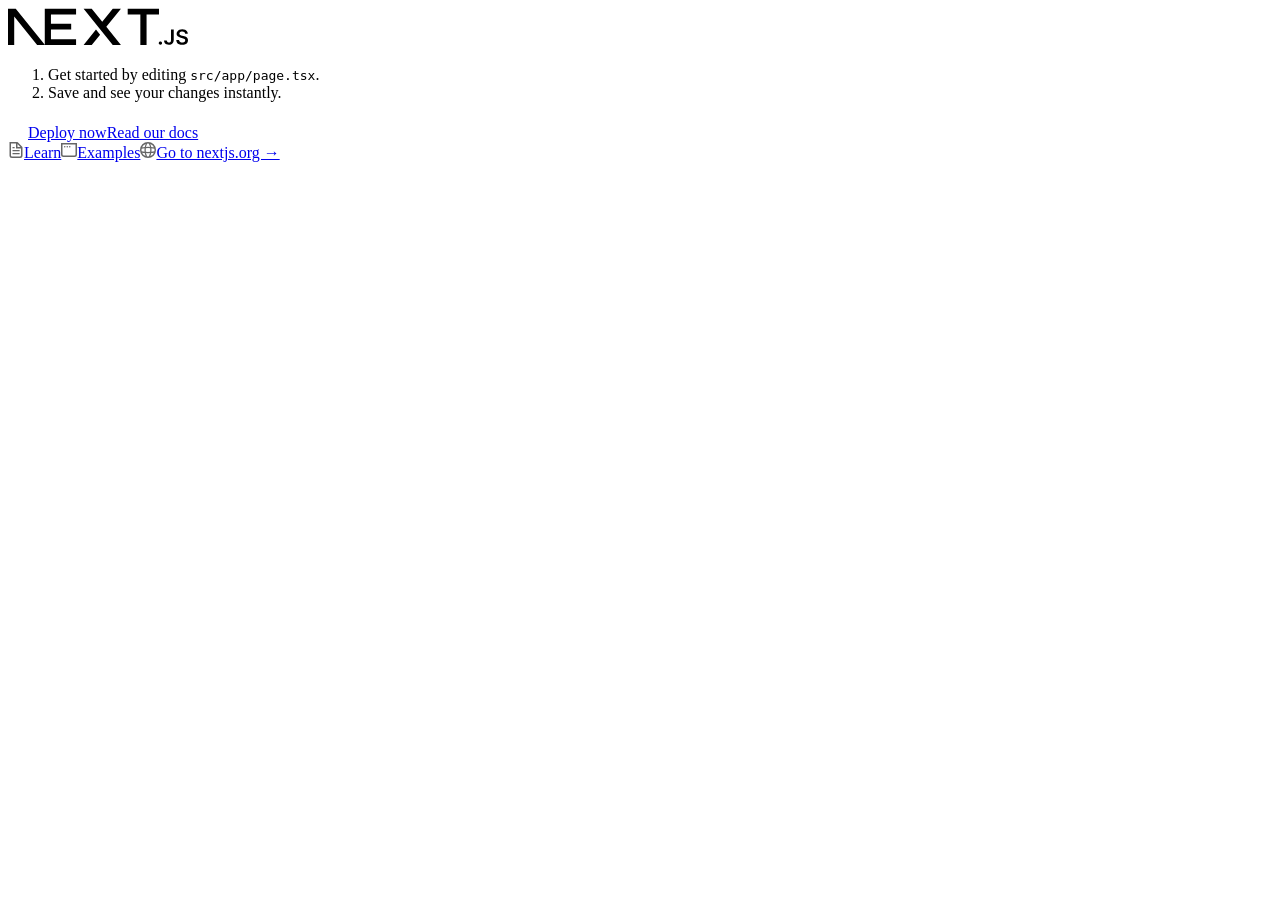
==== commit 106ed839: "Updates" ====
--- a/index.html
+++ b/index.html
@@ -1 +1 @@
-<!DOCTYPE html><!--1_5xfkiZihNErlg18Olcq--><html lang="en"><head><meta charSet="utf-8"/><meta name="viewport" content="width=device-width, initial-scale=1"/><link rel="preload" href="/_next/static/media/797e433ab948586e-s.p.dbea232f.woff2" as="font" crossorigin="" type="font/woff2"/><link rel="preload" href="/_next/static/media/caa3a2e1cccd8315-s.p.6435ea53.woff2" as="font" crossorigin="" type="font/woff2"/><link rel="preload" as="image" href="/next.svg"/><link rel="stylesheet" href="/_next/static/chunks/ecb14b31fb59f9dc.css" data-precedence="next"/><link rel="preload" as="script" fetchPriority="low" href="/_next/static/chunks/708dfc0609e1343f.js"/><script src="/_next/static/chunks/d4dc7e62ddeea9f3.js" async=""></script><script src="/_next/static/chunks/ea7ab0dba7b47d7c.js" async=""></script><script src="/_next/static/chunks/turbopack-ec83ad002ff1347a.js" async=""></script><script src="/_next/static/chunks/ff1a16fafef87110.js" async=""></script><script src="/_next/static/chunks/7dd66bdf8a7e5707.js" async=""></script><script src="/_next/static/chunks/55d99b0cc4bbb656.js" async=""></script><meta name="next-size-adjust" content=""/><title>Create Next App</title><meta name="description" content="Generated by create next app"/><link rel="icon" href="/favicon.ico?favicon.0b3bf435.ico" sizes="256x256" type="image/x-icon"/><script src="/_next/static/chunks/a6dad97d9634a72d.js" noModule=""></script></head><body class="geist_a71539c9-module__T19VSG__variable geist_mono_8d43a2aa-module__8Li5zG__variable antialiased"><div hidden=""><!--$--><!--/$--></div><div class="font-sans grid grid-rows-[20px_1fr_20px] items-center justify-items-center min-h-screen p-8 pb-20 gap-16 sm:p-20"><main class="flex flex-col gap-[32px] row-start-2 items-center sm:items-start"><img alt="Next.js logo" width="180" height="38" decoding="async" data-nimg="1" class="dark:invert" style="color:transparent" src="/next.svg"/><ol class="font-mono list-inside list-decimal text-sm/6 text-center sm:text-left"><li class="mb-2 tracking-[-.01em]">Get started by editing<!-- --> <code class="bg-black/[.05] dark:bg-white/[.06] font-mono font-semibold px-1 py-0.5 rounded">src/app/page.tsx</code>.</li><li class="tracking-[-.01em]">Save and see your changes instantly.</li></ol><div class="flex gap-4 items-center flex-col sm:flex-row"><a class="rounded-full border border-solid border-transparent transition-colors flex items-center justify-center bg-foreground text-background gap-2 hover:bg-[#383838] dark:hover:bg-[#ccc] font-medium text-sm sm:text-base h-10 sm:h-12 px-4 sm:px-5 sm:w-auto" href="https://vercel.com/new?utm_source=create-next-app&amp;utm_medium=appdir-template-tw&amp;utm_campaign=create-next-app" target="_blank" rel="noopener noreferrer"><img alt="Vercel logomark" loading="lazy" width="20" height="20" decoding="async" data-nimg="1" class="dark:invert" style="color:transparent" src="/vercel.svg"/>Deploy now</a><a class="rounded-full border border-solid border-black/[.08] dark:border-white/[.145] transition-colors flex items-center justify-center hover:bg-[#f2f2f2] dark:hover:bg-[#1a1a1a] hover:border-transparent font-medium text-sm sm:text-base h-10 sm:h-12 px-4 sm:px-5 w-full sm:w-auto md:w-[158px]" href="https://nextjs.org/docs?utm_source=create-next-app&amp;utm_medium=appdir-template-tw&amp;utm_campaign=create-next-app" target="_blank" rel="noopener noreferrer">Read our docs</a></div></main><footer class="row-start-3 flex gap-[24px] flex-wrap items-center justify-center"><a class="flex items-center gap-2 hover:underline hover:underline-offset-4" href="https://nextjs.org/learn?utm_source=create-next-app&amp;utm_medium=appdir-template-tw&amp;utm_campaign=create-next-app" target="_blank" rel="noopener noreferrer"><img aria-hidden="true" alt="File icon" loading="lazy" width="16" height="16" decoding="async" data-nimg="1" style="color:transparent" src="/file.svg"/>Learn</a><a class="flex items-center gap-2 hover:underline hover:underline-offset-4" href="https://vercel.com/templates?framework=next.js&amp;utm_source=create-next-app&amp;utm_medium=appdir-template-tw&amp;utm_campaign=create-next-app" target="_blank" rel="noopener noreferrer"><img aria-hidden="true" alt="Window icon" loading="lazy" width="16" height="16" decoding="async" data-nimg="1" style="color:transparent" src="/window.svg"/>Examples</a><a class="flex items-center gap-2 hover:underline hover:underline-offset-4" href="https://nextjs.org?utm_source=create-next-app&amp;utm_medium=appdir-template-tw&amp;utm_campaign=create-next-app" target="_blank" rel="noopener noreferrer"><img aria-hidden="true" alt="Globe icon" loading="lazy" width="16" height="16" decoding="async" data-nimg="1" style="color:transparent" src="/globe.svg"/>Go to nextjs.org →</a></footer></div><!--$--><!--/$--><script src="/_next/static/chunks/708dfc0609e1343f.js" id="_R_" async=""></script><script>(self.__next_f=self.__next_f||[]).push([0])</script><script>self.__next_f.push([1,"1:\"$Sreact.fragment\"\n2:I[39756,[\"/_next/static/chunks/ff1a16fafef87110.js\",\"/_next/static/chunks/7dd66bdf8a7e5707.js\"],\"default\"]\n3:I[37457,[\"/_next/static/chunks/ff1a16fafef87110.js\",\"/_next/static/chunks/7dd66bdf8a7e5707.js\"],\"default\"]\n4:I[5500,[\"/_next/static/chunks/55d99b0cc4bbb656.js\"],\"Image\"]\nb:I[68027,[],\"default\"]\n:HL[\"/_next/static/chunks/ecb14b31fb59f9dc.css\",\"style\"]\n:HL[\"/_next/static/media/797e433ab948586e-s.p.dbea232f.woff2\",\"font\",{\"crossOrigin\":\"\",\"type\":\"font/woff2\"}]\n:HL[\"/_next/static/media/caa3a2e1cccd8315-s.p.6435ea53.woff2\",\"font\",{\"crossOrigin\":\"\",\"type\":\"font/woff2\"}]\n"])</script><script>self.__next_f.push([1,"0:{\"P\":null,\"b\":\"1_5xfkiZihNErlg18Olcq\",\"p\":\"\",\"c\":[\"\",\"\"],\"i\":false,\"f\":[[[\"\",{\"children\":[\"__PAGE__\",{}]},\"$undefined\",\"$undefined\",true],[\"\",[\"$\",\"$1\",\"c\",{\"children\":[[[\"$\",\"link\",\"0\",{\"rel\":\"stylesheet\",\"href\":\"/_next/static/chunks/ecb14b31fb59f9dc.css\",\"precedence\":\"next\",\"crossOrigin\":\"$undefined\",\"nonce\":\"$undefined\"}]],[\"$\",\"html\",null,{\"lang\":\"en\",\"children\":[\"$\",\"body\",null,{\"className\":\"geist_a71539c9-module__T19VSG__variable geist_mono_8d43a2aa-module__8Li5zG__variable antialiased\",\"children\":[\"$\",\"$L2\",null,{\"parallelRouterKey\":\"children\",\"error\":\"$undefined\",\"errorStyles\":\"$undefined\",\"errorScripts\":\"$undefined\",\"template\":[\"$\",\"$L3\",null,{}],\"templateStyles\":\"$undefined\",\"templateScripts\":\"$undefined\",\"notFound\":[[[\"$\",\"title\",null,{\"children\":\"404: This page could not be found.\"}],[\"$\",\"div\",null,{\"style\":{\"fontFamily\":\"system-ui,\\\"Segoe UI\\\",Roboto,Helvetica,Arial,sans-serif,\\\"Apple Color Emoji\\\",\\\"Segoe UI Emoji\\\"\",\"height\":\"100vh\",\"textAlign\":\"center\",\"display\":\"flex\",\"flexDirection\":\"column\",\"alignItems\":\"center\",\"justifyContent\":\"center\"},\"children\":[\"$\",\"div\",null,{\"children\":[[\"$\",\"style\",null,{\"dangerouslySetInnerHTML\":{\"__html\":\"body{color:#000;background:#fff;margin:0}.next-error-h1{border-right:1px solid rgba(0,0,0,.3)}@media (prefers-color-scheme:dark){body{color:#fff;background:#000}.next-error-h1{border-right:1px solid rgba(255,255,255,.3)}}\"}}],[\"$\",\"h1\",null,{\"className\":\"next-error-h1\",\"style\":{\"display\":\"inline-block\",\"margin\":\"0 20px 0 0\",\"padding\":\"0 23px 0 0\",\"fontSize\":24,\"fontWeight\":500,\"verticalAlign\":\"top\",\"lineHeight\":\"49px\"},\"children\":404}],[\"$\",\"div\",null,{\"style\":{\"display\":\"inline-block\"},\"children\":[\"$\",\"h2\",null,{\"style\":{\"fontSize\":14,\"fontWeight\":400,\"lineHeight\":\"49px\",\"margin\":0},\"children\":\"This page could not be found.\"}]}]]}]}]],[]],\"forbidden\":\"$undefined\",\"unauthorized\":\"$undefined\"}]}]}]]}],{\"children\":[\"__PAGE__\",[\"$\",\"$1\",\"c\",{\"children\":[[\"$\",\"div\",null,{\"className\":\"font-sans grid grid-rows-[20px_1fr_20px] items-center justify-items-center min-h-screen p-8 pb-20 gap-16 sm:p-20\",\"children\":[[\"$\",\"main\",null,{\"className\":\"flex flex-col gap-[32px] row-start-2 items-center sm:items-start\",\"children\":[[\"$\",\"$L4\",null,{\"className\":\"dark:invert\",\"src\":\"/next.svg\",\"alt\":\"Next.js logo\",\"width\":180,\"height\":38,\"priority\":true}],[\"$\",\"ol\",null,{\"className\":\"font-mono list-inside list-decimal text-sm/6 text-center sm:text-left\",\"children\":[[\"$\",\"li\",null,{\"className\":\"mb-2 tracking-[-.01em]\",\"children\":[\"Get started by editing\",\" \",[\"$\",\"code\",null,{\"className\":\"bg-black/[.05] dark:bg-white/[.06] font-mono font-semibold px-1 py-0.5 rounded\",\"children\":\"src/app/page.tsx\"}],\".\"]}],[\"$\",\"li\",null,{\"className\":\"tracking-[-.01em]\",\"children\":\"Save and see your changes instantly.\"}]]}],[\"$\",\"div\",null,{\"className\":\"flex gap-4 items-center flex-col sm:flex-row\",\"children\":[[\"$\",\"a\",null,{\"className\":\"rounded-full border border-solid border-transparent transition-colors flex items-center justify-center bg-foreground text-background gap-2 hover:bg-[#383838] dark:hover:bg-[#ccc] font-medium text-sm sm:text-base h-10 sm:h-12 px-4 sm:px-5 sm:w-auto\",\"href\":\"https://vercel.com/new?utm_source=create-next-app\u0026utm_medium=appdir-template-tw\u0026utm_campaign=create-next-app\",\"target\":\"_blank\",\"rel\":\"noopener noreferrer\",\"children\":[[\"$\",\"$L4\",null,{\"className\":\"dark:invert\",\"src\":\"/vercel.svg\",\"alt\":\"Vercel logomark\",\"width\":20,\"height\":20}],\"Deploy now\"]}],[\"$\",\"a\",null,{\"className\":\"rounded-full border border-solid border-black/[.08] dark:border-white/[.145] transition-colors flex items-center justify-center hover:bg-[#f2f2f2] dark:hover:bg-[#1a1a1a] hover:border-transparent font-medium text-sm sm:text-base h-10 sm:h-12 px-4 sm:px-5 w-full sm:w-auto md:w-[158px]\",\"href\":\"https://nextjs.org/docs?utm_source=create-next-app\u0026utm_medium=appdir-template-tw\u0026utm_campaign=create-next-app\",\"target\":\"_blank\",\"rel\":\"noopener noreferrer\",\"children\":\"Read our docs\"}]]}]]}],[\"$\",\"footer\",null,{\"className\":\"row-start-3 flex gap-[24px] flex-wrap items-center justify-center\",\"children\":[[\"$\",\"a\",null,{\"className\":\"flex items-center gap-2 hover:underline hover:underline-offset-4\",\"href\":\"https://nextjs.org/learn?utm_source=create-next-app\u0026utm_medium=appdir-template-tw\u0026utm_campaign=create-next-app\",\"target\":\"_blank\",\"rel\":\"noopener noreferrer\",\"children\":[\"$L5\",\"Learn\"]}],\"$L6\",\"$L7\"]}]]}],[\"$L8\"],\"$L9\"]}],{},null,false]},null,false],\"$La\",false]],\"m\":\"$undefined\",\"G\":[\"$b\",[\"$Lc\"]],\"s\":false,\"S\":true}\n"])</script><script>self.__next_f.push([1,"d:I[97367,[\"/_next/static/chunks/ff1a16fafef87110.js\",\"/_next/static/chunks/7dd66bdf8a7e5707.js\"],\"OutletBoundary\"]\nf:I[11533,[\"/_next/static/chunks/ff1a16fafef87110.js\",\"/_next/static/chunks/7dd66bdf8a7e5707.js\"],\"AsyncMetadataOutlet\"]\n11:I[97367,[\"/_next/static/chunks/ff1a16fafef87110.js\",\"/_next/static/chunks/7dd66bdf8a7e5707.js\"],\"ViewportBoundary\"]\n13:I[97367,[\"/_next/static/chunks/ff1a16fafef87110.js\",\"/_next/static/chunks/7dd66bdf8a7e5707.js\"],\"MetadataBoundary\"]\n14:\"$Sreact.suspense\"\n5:[\"$\",\"$L4\",null,{\"aria-hidden\":true,\"src\":\"/file.svg\",\"alt\":\"File icon\",\"width\":16,\"height\":16}]\n6:[\"$\",\"a\",null,{\"className\":\"flex items-center gap-2 hover:underline hover:underline-offset-4\",\"href\":\"https://vercel.com/templates?framework=next.js\u0026utm_source=create-next-app\u0026utm_medium=appdir-template-tw\u0026utm_campaign=create-next-app\",\"target\":\"_blank\",\"rel\":\"noopener noreferrer\",\"children\":[[\"$\",\"$L4\",null,{\"aria-hidden\":true,\"src\":\"/window.svg\",\"alt\":\"Window icon\",\"width\":16,\"height\":16}],\"Examples\"]}]\n7:[\"$\",\"a\",null,{\"className\":\"flex items-center gap-2 hover:underline hover:underline-offset-4\",\"href\":\"https://nextjs.org?utm_source=create-next-app\u0026utm_medium=appdir-template-tw\u0026utm_campaign=create-next-app\",\"target\":\"_blank\",\"rel\":\"noopener noreferrer\",\"children\":[[\"$\",\"$L4\",null,{\"aria-hidden\":true,\"src\":\"/globe.svg\",\"alt\":\"Globe icon\",\"width\":16,\"height\":16}],\"Go to nextjs.org →\"]}]\n8:[\"$\",\"script\",\"script-0\",{\"src\":\"/_next/static/chunks/55d99b0cc4bbb656.js\",\"async\":true,\"nonce\":\"$undefined\"}]\n9:[\"$\",\"$Ld\",null,{\"children\":[\"$Le\",[\"$\",\"$Lf\",null,{\"promise\":\"$@10\"}]]}]\na:[\"$\",\"$1\",\"h\",{\"children\":[null,[[\"$\",\"$L11\",null,{\"children\":\"$L12\"}],[\"$\",\"meta\",null,{\"name\":\"next-size-adjust\",\"content\":\"\"}]],[\"$\",\"$L13\",null,{\"children\":[\"$\",\"div\",null,{\"hidden\":true,\"children\":[\"$\",\"$14\",null,{\"fallback\":null,\"children\":\"$L15\"}]}]}]]}]\nc:[\"$\",\"link\",\"0\",{\"rel\":\"stylesheet\",\"href\":\"/_next/static/chunks/ecb14b31fb59f9dc.css\",\"precedence\":\"next\",\"crossOrigin\":\"$undefined\",\"nonce\":\"$undefined\"}]\n"])</script><script>self.__next_f.push([1,"12:[[\"$\",\"meta\",\"0\",{\"charSet\":\"utf-8\"}],[\"$\",\"meta\",\"1\",{\"name\":\"viewport\",\"content\":\"width=device-width, initial-scale=1\"}]]\ne:null\n"])</script><script>self.__next_f.push([1,"16:I[27201,[\"/_next/static/chunks/ff1a16fafef87110.js\",\"/_next/static/chunks/7dd66bdf8a7e5707.js\"],\"IconMark\"]\n10:{\"metadata\":[[\"$\",\"title\",\"0\",{\"children\":\"Create Next App\"}],[\"$\",\"meta\",\"1\",{\"name\":\"description\",\"content\":\"Generated by create next app\"}],[\"$\",\"link\",\"2\",{\"rel\":\"icon\",\"href\":\"/favicon.ico?favicon.0b3bf435.ico\",\"sizes\":\"256x256\",\"type\":\"image/x-icon\"}],[\"$\",\"$L16\",\"3\",{}]],\"error\":null,\"digest\":\"$undefined\"}\n"])</script><script>self.__next_f.push([1,"15:\"$10:metadata\"\n"])</script></body></html>+<!DOCTYPE html><!--fPqnly6hj4L_GC7rdPlAP--><html lang="en"><head><meta charSet="utf-8"/><meta name="viewport" content="width=device-width, initial-scale=1"/><link rel="preload" href="/bl4ckf0xk.github.io/_next/static/media/797e433ab948586e-s.p.dbea232f.woff2" as="font" crossorigin="" type="font/woff2"/><link rel="preload" href="/bl4ckf0xk.github.io/_next/static/media/caa3a2e1cccd8315-s.p.6435ea53.woff2" as="font" crossorigin="" type="font/woff2"/><link rel="preload" as="image" href="/next.svg"/><link rel="stylesheet" href="/bl4ckf0xk.github.io/_next/static/chunks/ecb14b31fb59f9dc.css" data-precedence="next"/><link rel="preload" as="script" fetchPriority="low" href="/bl4ckf0xk.github.io/_next/static/chunks/708dfc0609e1343f.js"/><script src="/bl4ckf0xk.github.io/_next/static/chunks/830fd806a940aa22.js" async=""></script><script src="/bl4ckf0xk.github.io/_next/static/chunks/ea7ab0dba7b47d7c.js" async=""></script><script src="/bl4ckf0xk.github.io/_next/static/chunks/turbopack-28efe9d29218da65.js" async=""></script><script src="/bl4ckf0xk.github.io/_next/static/chunks/ff1a16fafef87110.js" async=""></script><script src="/bl4ckf0xk.github.io/_next/static/chunks/7dd66bdf8a7e5707.js" async=""></script><script src="/bl4ckf0xk.github.io/_next/static/chunks/f039500315d7e3be.js" async=""></script><meta name="next-size-adjust" content=""/><title>Create Next App</title><meta name="description" content="Generated by create next app"/><link rel="icon" href="/bl4ckf0xk.github.io/favicon.ico?favicon.0b3bf435.ico" sizes="256x256" type="image/x-icon"/><script src="/bl4ckf0xk.github.io/_next/static/chunks/a6dad97d9634a72d.js" noModule=""></script></head><body class="geist_a71539c9-module__T19VSG__variable geist_mono_8d43a2aa-module__8Li5zG__variable antialiased"><div hidden=""><!--$--><!--/$--></div><div class="font-sans grid grid-rows-[20px_1fr_20px] items-center justify-items-center min-h-screen p-8 pb-20 gap-16 sm:p-20"><main class="flex flex-col gap-[32px] row-start-2 items-center sm:items-start"><img alt="Next.js logo" width="180" height="38" decoding="async" data-nimg="1" class="dark:invert" style="color:transparent" src="/next.svg"/><ol class="font-mono list-inside list-decimal text-sm/6 text-center sm:text-left"><li class="mb-2 tracking-[-.01em]">Get started by editing<!-- --> <code class="bg-black/[.05] dark:bg-white/[.06] font-mono font-semibold px-1 py-0.5 rounded">src/app/page.tsx</code>.</li><li class="tracking-[-.01em]">Save and see your changes instantly.</li></ol><div class="flex gap-4 items-center flex-col sm:flex-row"><a class="rounded-full border border-solid border-transparent transition-colors flex items-center justify-center bg-foreground text-background gap-2 hover:bg-[#383838] dark:hover:bg-[#ccc] font-medium text-sm sm:text-base h-10 sm:h-12 px-4 sm:px-5 sm:w-auto" href="https://vercel.com/new?utm_source=create-next-app&amp;utm_medium=appdir-template-tw&amp;utm_campaign=create-next-app" target="_blank" rel="noopener noreferrer"><img alt="Vercel logomark" loading="lazy" width="20" height="20" decoding="async" data-nimg="1" class="dark:invert" style="color:transparent" src="/vercel.svg"/>Deploy now</a><a class="rounded-full border border-solid border-black/[.08] dark:border-white/[.145] transition-colors flex items-center justify-center hover:bg-[#f2f2f2] dark:hover:bg-[#1a1a1a] hover:border-transparent font-medium text-sm sm:text-base h-10 sm:h-12 px-4 sm:px-5 w-full sm:w-auto md:w-[158px]" href="https://nextjs.org/docs?utm_source=create-next-app&amp;utm_medium=appdir-template-tw&amp;utm_campaign=create-next-app" target="_blank" rel="noopener noreferrer">Read our docs</a></div></main><footer class="row-start-3 flex gap-[24px] flex-wrap items-center justify-center"><a class="flex items-center gap-2 hover:underline hover:underline-offset-4" href="https://nextjs.org/learn?utm_source=create-next-app&amp;utm_medium=appdir-template-tw&amp;utm_campaign=create-next-app" target="_blank" rel="noopener noreferrer"><img aria-hidden="true" alt="File icon" loading="lazy" width="16" height="16" decoding="async" data-nimg="1" style="color:transparent" src="/file.svg"/>Learn</a><a class="flex items-center gap-2 hover:underline hover:underline-offset-4" href="https://vercel.com/templates?framework=next.js&amp;utm_source=create-next-app&amp;utm_medium=appdir-template-tw&amp;utm_campaign=create-next-app" target="_blank" rel="noopener noreferrer"><img aria-hidden="true" alt="Window icon" loading="lazy" width="16" height="16" decoding="async" data-nimg="1" style="color:transparent" src="/window.svg"/>Examples</a><a class="flex items-center gap-2 hover:underline hover:underline-offset-4" href="https://nextjs.org?utm_source=create-next-app&amp;utm_medium=appdir-template-tw&amp;utm_campaign=create-next-app" target="_blank" rel="noopener noreferrer"><img aria-hidden="true" alt="Globe icon" loading="lazy" width="16" height="16" decoding="async" data-nimg="1" style="color:transparent" src="/globe.svg"/>Go to nextjs.org →</a></footer></div><!--$--><!--/$--><script src="/bl4ckf0xk.github.io/_next/static/chunks/708dfc0609e1343f.js" id="_R_" async=""></script><script>(self.__next_f=self.__next_f||[]).push([0])</script><script>self.__next_f.push([1,"1:\"$Sreact.fragment\"\n2:I[39756,[\"/bl4ckf0xk.github.io/_next/static/chunks/ff1a16fafef87110.js\",\"/bl4ckf0xk.github.io/_next/static/chunks/7dd66bdf8a7e5707.js\"],\"default\"]\n3:I[37457,[\"/bl4ckf0xk.github.io/_next/static/chunks/ff1a16fafef87110.js\",\"/bl4ckf0xk.github.io/_next/static/chunks/7dd66bdf8a7e5707.js\"],\"default\"]\n4:I[5500,[\"/bl4ckf0xk.github.io/_next/static/chunks/f039500315d7e3be.js\"],\"Image\"]\nb:I[68027,[],\"default\"]\n:HL[\"/bl4ckf0xk.github.io/_next/static/chunks/ecb14b31fb59f9dc.css\",\"style\"]\n:HL[\"/bl4ckf0xk.github.io/_next/static/media/797e433ab948586e-s.p.dbea232f.woff2\",\"font\",{\"crossOrigin\":\"\",\"type\":\"font/woff2\"}]\n:HL[\"/bl4ckf0xk.github.io/_next/static/media/caa3a2e1cccd8315-s.p.6435ea53.woff2\",\"font\",{\"crossOrigin\":\"\",\"type\":\"font/woff2\"}]\n"])</script><script>self.__next_f.push([1,"0:{\"P\":null,\"b\":\"fPqnly6hj4L_GC7rdPlAP\",\"p\":\"/bl4ckf0xk.github.io\",\"c\":[\"\",\"\"],\"i\":false,\"f\":[[[\"\",{\"children\":[\"__PAGE__\",{}]},\"$undefined\",\"$undefined\",true],[\"\",[\"$\",\"$1\",\"c\",{\"children\":[[[\"$\",\"link\",\"0\",{\"rel\":\"stylesheet\",\"href\":\"/bl4ckf0xk.github.io/_next/static/chunks/ecb14b31fb59f9dc.css\",\"precedence\":\"next\",\"crossOrigin\":\"$undefined\",\"nonce\":\"$undefined\"}]],[\"$\",\"html\",null,{\"lang\":\"en\",\"children\":[\"$\",\"body\",null,{\"className\":\"geist_a71539c9-module__T19VSG__variable geist_mono_8d43a2aa-module__8Li5zG__variable antialiased\",\"children\":[\"$\",\"$L2\",null,{\"parallelRouterKey\":\"children\",\"error\":\"$undefined\",\"errorStyles\":\"$undefined\",\"errorScripts\":\"$undefined\",\"template\":[\"$\",\"$L3\",null,{}],\"templateStyles\":\"$undefined\",\"templateScripts\":\"$undefined\",\"notFound\":[[[\"$\",\"title\",null,{\"children\":\"404: This page could not be found.\"}],[\"$\",\"div\",null,{\"style\":{\"fontFamily\":\"system-ui,\\\"Segoe UI\\\",Roboto,Helvetica,Arial,sans-serif,\\\"Apple Color Emoji\\\",\\\"Segoe UI Emoji\\\"\",\"height\":\"100vh\",\"textAlign\":\"center\",\"display\":\"flex\",\"flexDirection\":\"column\",\"alignItems\":\"center\",\"justifyContent\":\"center\"},\"children\":[\"$\",\"div\",null,{\"children\":[[\"$\",\"style\",null,{\"dangerouslySetInnerHTML\":{\"__html\":\"body{color:#000;background:#fff;margin:0}.next-error-h1{border-right:1px solid rgba(0,0,0,.3)}@media (prefers-color-scheme:dark){body{color:#fff;background:#000}.next-error-h1{border-right:1px solid rgba(255,255,255,.3)}}\"}}],[\"$\",\"h1\",null,{\"className\":\"next-error-h1\",\"style\":{\"display\":\"inline-block\",\"margin\":\"0 20px 0 0\",\"padding\":\"0 23px 0 0\",\"fontSize\":24,\"fontWeight\":500,\"verticalAlign\":\"top\",\"lineHeight\":\"49px\"},\"children\":404}],[\"$\",\"div\",null,{\"style\":{\"display\":\"inline-block\"},\"children\":[\"$\",\"h2\",null,{\"style\":{\"fontSize\":14,\"fontWeight\":400,\"lineHeight\":\"49px\",\"margin\":0},\"children\":\"This page could not be found.\"}]}]]}]}]],[]],\"forbidden\":\"$undefined\",\"unauthorized\":\"$undefined\"}]}]}]]}],{\"children\":[\"__PAGE__\",[\"$\",\"$1\",\"c\",{\"children\":[[\"$\",\"div\",null,{\"className\":\"font-sans grid grid-rows-[20px_1fr_20px] items-center justify-items-center min-h-screen p-8 pb-20 gap-16 sm:p-20\",\"children\":[[\"$\",\"main\",null,{\"className\":\"flex flex-col gap-[32px] row-start-2 items-center sm:items-start\",\"children\":[[\"$\",\"$L4\",null,{\"className\":\"dark:invert\",\"src\":\"/next.svg\",\"alt\":\"Next.js logo\",\"width\":180,\"height\":38,\"priority\":true}],[\"$\",\"ol\",null,{\"className\":\"font-mono list-inside list-decimal text-sm/6 text-center sm:text-left\",\"children\":[[\"$\",\"li\",null,{\"className\":\"mb-2 tracking-[-.01em]\",\"children\":[\"Get started by editing\",\" \",[\"$\",\"code\",null,{\"className\":\"bg-black/[.05] dark:bg-white/[.06] font-mono font-semibold px-1 py-0.5 rounded\",\"children\":\"src/app/page.tsx\"}],\".\"]}],[\"$\",\"li\",null,{\"className\":\"tracking-[-.01em]\",\"children\":\"Save and see your changes instantly.\"}]]}],[\"$\",\"div\",null,{\"className\":\"flex gap-4 items-center flex-col sm:flex-row\",\"children\":[[\"$\",\"a\",null,{\"className\":\"rounded-full border border-solid border-transparent transition-colors flex items-center justify-center bg-foreground text-background gap-2 hover:bg-[#383838] dark:hover:bg-[#ccc] font-medium text-sm sm:text-base h-10 sm:h-12 px-4 sm:px-5 sm:w-auto\",\"href\":\"https://vercel.com/new?utm_source=create-next-app\u0026utm_medium=appdir-template-tw\u0026utm_campaign=create-next-app\",\"target\":\"_blank\",\"rel\":\"noopener noreferrer\",\"children\":[[\"$\",\"$L4\",null,{\"className\":\"dark:invert\",\"src\":\"/vercel.svg\",\"alt\":\"Vercel logomark\",\"width\":20,\"height\":20}],\"Deploy now\"]}],[\"$\",\"a\",null,{\"className\":\"rounded-full border border-solid border-black/[.08] dark:border-white/[.145] transition-colors flex items-center justify-center hover:bg-[#f2f2f2] dark:hover:bg-[#1a1a1a] hover:border-transparent font-medium text-sm sm:text-base h-10 sm:h-12 px-4 sm:px-5 w-full sm:w-auto md:w-[158px]\",\"href\":\"https://nextjs.org/docs?utm_source=create-next-app\u0026utm_medium=appdir-template-tw\u0026utm_campaign=create-next-app\",\"target\":\"_blank\",\"rel\":\"noopener noreferrer\",\"children\":\"Read our docs\"}]]}]]}],[\"$\",\"footer\",null,{\"className\":\"row-start-3 flex gap-[24px] flex-wrap items-center justify-center\",\"children\":[[\"$\",\"a\",null,{\"className\":\"flex items-center gap-2 hover:underline hover:underline-offset-4\",\"href\":\"https://nextjs.org/learn?utm_source=create-next-app\u0026utm_medium=appdir-template-tw\u0026utm_campaign=create-next-app\",\"target\":\"_blank\",\"rel\":\"noopener noreferrer\",\"children\":[\"$L5\",\"Learn\"]}],\"$L6\",\"$L7\"]}]]}],[\"$L8\"],\"$L9\"]}],{},null,false]},null,false],\"$La\",false]],\"m\":\"$undefined\",\"G\":[\"$b\",[\"$Lc\"]],\"s\":false,\"S\":true}\n"])</script><script>self.__next_f.push([1,"d:I[97367,[\"/bl4ckf0xk.github.io/_next/static/chunks/ff1a16fafef87110.js\",\"/bl4ckf0xk.github.io/_next/static/chunks/7dd66bdf8a7e5707.js\"],\"OutletBoundary\"]\nf:I[11533,[\"/bl4ckf0xk.github.io/_next/static/chunks/ff1a16fafef87110.js\",\"/bl4ckf0xk.github.io/_next/static/chunks/7dd66bdf8a7e5707.js\"],\"AsyncMetadataOutlet\"]\n11:I[97367,[\"/bl4ckf0xk.github.io/_next/static/chunks/ff1a16fafef87110.js\",\"/bl4ckf0xk.github.io/_next/static/chunks/7dd66bdf8a7e5707.js\"],\"ViewportBoundary\"]\n13:I[97367,[\"/bl4ckf0xk.github.io/_next/static/chunks/ff1a16fafef87110.js\",\"/bl4ckf0xk.github.io/_next/static/chunks/7dd66bdf8a7e5707.js\"],\"MetadataBoundary\"]\n14:\"$Sreact.suspense\"\n5:[\"$\",\"$L4\",null,{\"aria-hidden\":true,\"src\":\"/file.svg\",\"alt\":\"File icon\",\"width\":16,\"height\":16}]\n6:[\"$\",\"a\",null,{\"className\":\"flex items-center gap-2 hover:underline hover:underline-offset-4\",\"href\":\"https://vercel.com/templates?framework=next.js\u0026utm_source=create-next-app\u0026utm_medium=appdir-template-tw\u0026utm_campaign=create-next-app\",\"target\":\"_blank\",\"rel\":\"noopener noreferrer\",\"children\":[[\"$\",\"$L4\",null,{\"aria-hidden\":true,\"src\":\"/window.svg\",\"alt\":\"Window icon\",\"width\":16,\"height\":16}],\"Examples\"]}]\n7:[\"$\",\"a\",null,{\"className\":\"flex items-center gap-2 hover:underline hover:underline-offset-4\",\"href\":\"https://nextjs.org?utm_source=create-next-app\u0026utm_medium=appdir-template-tw\u0026utm_campaign=create-next-app\",\"target\":\"_blank\",\"rel\":\"noopener noreferrer\",\"children\":[[\"$\",\"$L4\",null,{\"aria-hidden\":true,\"src\":\"/globe.svg\",\"alt\":\"Globe icon\",\"width\":16,\"height\":16}],\"Go to nextjs.org →\"]}]\n8:[\"$\",\"script\",\"script-0\",{\"src\":\"/bl4ckf0xk.github.io/_next/static/chunks/f039500315d7e3be.js\",\"async\":true,\"nonce\":\"$undefined\"}]\n9:[\"$\",\"$Ld\",null,{\"children\":[\"$Le\",[\"$\",\"$Lf\",null,{\"promise\":\"$@10\"}]]}]\na:[\"$\",\"$1\",\"h\",{\"children\":[null,[[\"$\",\"$L11\",null,{\"children\":\"$L12\"}],[\"$\",\"meta\",null,{\"name\":\"next-size-adjust\",\"content\":\"\"}]],[\"$\",\"$L13\",null,{\"children\":[\"$\",\"div\",null,{\"hidden\":true,\"children\":[\"$\",\"$14\",null,{\"fallback\":null,\"children\":\"$L15\"}]}]}]]}]\nc:[\"$\",\"link\",\""])</script><script>self.__next_f.push([1,"0\",{\"rel\":\"stylesheet\",\"href\":\"/bl4ckf0xk.github.io/_next/static/chunks/ecb14b31fb59f9dc.css\",\"precedence\":\"next\",\"crossOrigin\":\"$undefined\",\"nonce\":\"$undefined\"}]\n"])</script><script>self.__next_f.push([1,"12:[[\"$\",\"meta\",\"0\",{\"charSet\":\"utf-8\"}],[\"$\",\"meta\",\"1\",{\"name\":\"viewport\",\"content\":\"width=device-width, initial-scale=1\"}]]\ne:null\n"])</script><script>self.__next_f.push([1,"16:I[27201,[\"/bl4ckf0xk.github.io/_next/static/chunks/ff1a16fafef87110.js\",\"/bl4ckf0xk.github.io/_next/static/chunks/7dd66bdf8a7e5707.js\"],\"IconMark\"]\n10:{\"metadata\":[[\"$\",\"title\",\"0\",{\"children\":\"Create Next App\"}],[\"$\",\"meta\",\"1\",{\"name\":\"description\",\"content\":\"Generated by create next app\"}],[\"$\",\"link\",\"2\",{\"rel\":\"icon\",\"href\":\"/bl4ckf0xk.github.io/favicon.ico?favicon.0b3bf435.ico\",\"sizes\":\"256x256\",\"type\":\"image/x-icon\"}],[\"$\",\"$L16\",\"3\",{}]],\"error\":null,\"digest\":\"$undefined\"}\n"])</script><script>self.__next_f.push([1,"15:\"$10:metadata\"\n"])</script></body></html>
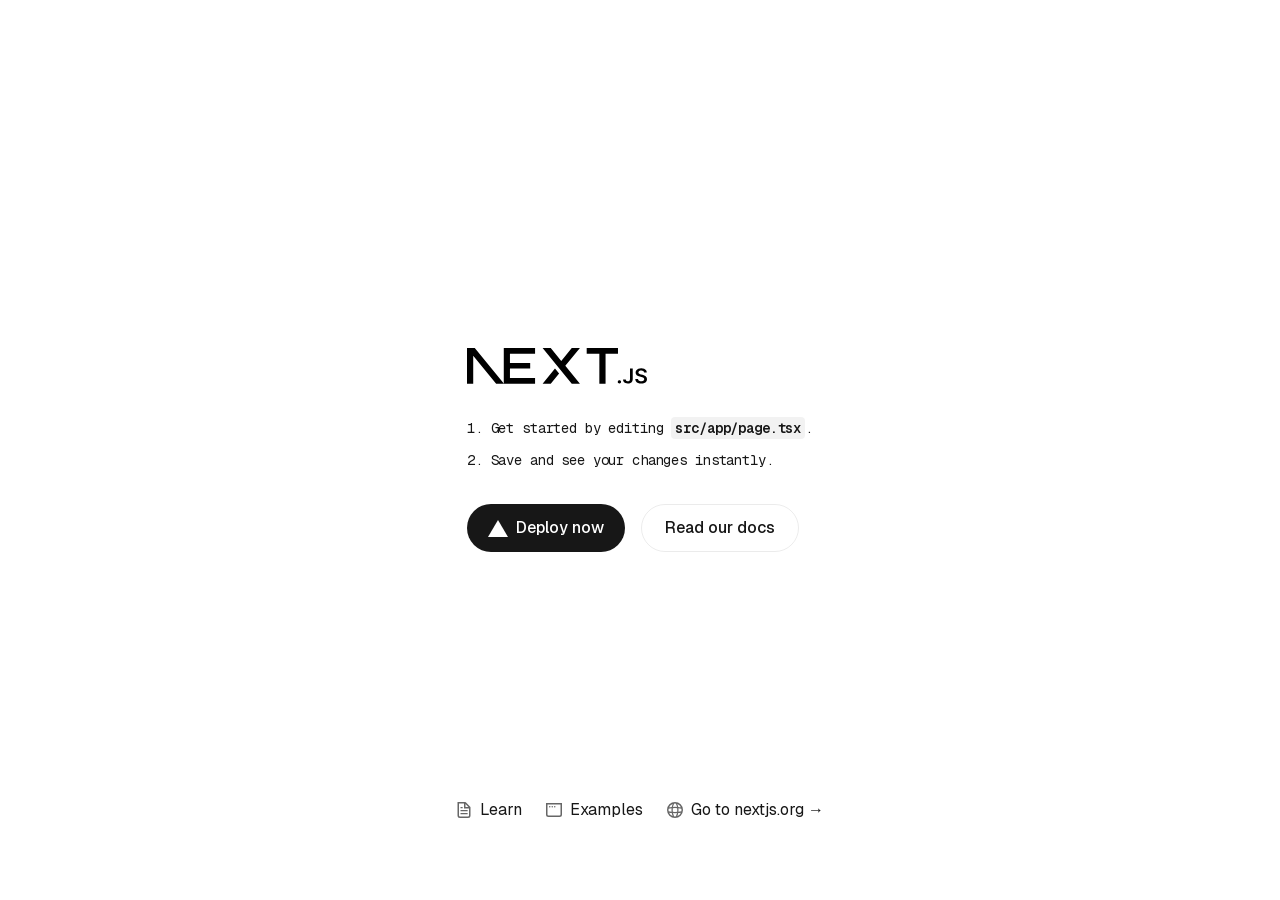
==== commit 4b119885: "Updates" ====
--- a/index.html
+++ b/index.html
@@ -1 +1 @@
-<!DOCTYPE html><!--fPqnly6hj4L_GC7rdPlAP--><html lang="en"><head><meta charSet="utf-8"/><meta name="viewport" content="width=device-width, initial-scale=1"/><link rel="preload" href="/bl4ckf0xk.github.io/_next/static/media/797e433ab948586e-s.p.dbea232f.woff2" as="font" crossorigin="" type="font/woff2"/><link rel="preload" href="/bl4ckf0xk.github.io/_next/static/media/caa3a2e1cccd8315-s.p.6435ea53.woff2" as="font" crossorigin="" type="font/woff2"/><link rel="preload" as="image" href="/next.svg"/><link rel="stylesheet" href="/bl4ckf0xk.github.io/_next/static/chunks/ecb14b31fb59f9dc.css" data-precedence="next"/><link rel="preload" as="script" fetchPriority="low" href="/bl4ckf0xk.github.io/_next/static/chunks/708dfc0609e1343f.js"/><script src="/bl4ckf0xk.github.io/_next/static/chunks/830fd806a940aa22.js" async=""></script><script src="/bl4ckf0xk.github.io/_next/static/chunks/ea7ab0dba7b47d7c.js" async=""></script><script src="/bl4ckf0xk.github.io/_next/static/chunks/turbopack-28efe9d29218da65.js" async=""></script><script src="/bl4ckf0xk.github.io/_next/static/chunks/ff1a16fafef87110.js" async=""></script><script src="/bl4ckf0xk.github.io/_next/static/chunks/7dd66bdf8a7e5707.js" async=""></script><script src="/bl4ckf0xk.github.io/_next/static/chunks/f039500315d7e3be.js" async=""></script><meta name="next-size-adjust" content=""/><title>Create Next App</title><meta name="description" content="Generated by create next app"/><link rel="icon" href="/bl4ckf0xk.github.io/favicon.ico?favicon.0b3bf435.ico" sizes="256x256" type="image/x-icon"/><script src="/bl4ckf0xk.github.io/_next/static/chunks/a6dad97d9634a72d.js" noModule=""></script></head><body class="geist_a71539c9-module__T19VSG__variable geist_mono_8d43a2aa-module__8Li5zG__variable antialiased"><div hidden=""><!--$--><!--/$--></div><div class="font-sans grid grid-rows-[20px_1fr_20px] items-center justify-items-center min-h-screen p-8 pb-20 gap-16 sm:p-20"><main class="flex flex-col gap-[32px] row-start-2 items-center sm:items-start"><img alt="Next.js logo" width="180" height="38" decoding="async" data-nimg="1" class="dark:invert" style="color:transparent" src="/next.svg"/><ol class="font-mono list-inside list-decimal text-sm/6 text-center sm:text-left"><li class="mb-2 tracking-[-.01em]">Get started by editing<!-- --> <code class="bg-black/[.05] dark:bg-white/[.06] font-mono font-semibold px-1 py-0.5 rounded">src/app/page.tsx</code>.</li><li class="tracking-[-.01em]">Save and see your changes instantly.</li></ol><div class="flex gap-4 items-center flex-col sm:flex-row"><a class="rounded-full border border-solid border-transparent transition-colors flex items-center justify-center bg-foreground text-background gap-2 hover:bg-[#383838] dark:hover:bg-[#ccc] font-medium text-sm sm:text-base h-10 sm:h-12 px-4 sm:px-5 sm:w-auto" href="https://vercel.com/new?utm_source=create-next-app&amp;utm_medium=appdir-template-tw&amp;utm_campaign=create-next-app" target="_blank" rel="noopener noreferrer"><img alt="Vercel logomark" loading="lazy" width="20" height="20" decoding="async" data-nimg="1" class="dark:invert" style="color:transparent" src="/vercel.svg"/>Deploy now</a><a class="rounded-full border border-solid border-black/[.08] dark:border-white/[.145] transition-colors flex items-center justify-center hover:bg-[#f2f2f2] dark:hover:bg-[#1a1a1a] hover:border-transparent font-medium text-sm sm:text-base h-10 sm:h-12 px-4 sm:px-5 w-full sm:w-auto md:w-[158px]" href="https://nextjs.org/docs?utm_source=create-next-app&amp;utm_medium=appdir-template-tw&amp;utm_campaign=create-next-app" target="_blank" rel="noopener noreferrer">Read our docs</a></div></main><footer class="row-start-3 flex gap-[24px] flex-wrap items-center justify-center"><a class="flex items-center gap-2 hover:underline hover:underline-offset-4" href="https://nextjs.org/learn?utm_source=create-next-app&amp;utm_medium=appdir-template-tw&amp;utm_campaign=create-next-app" target="_blank" rel="noopener noreferrer"><img aria-hidden="true" alt="File icon" loading="lazy" width="16" height="16" decoding="async" data-nimg="1" style="color:transparent" src="/file.svg"/>Learn</a><a class="flex items-center gap-2 hover:underline hover:underline-offset-4" href="https://vercel.com/templates?framework=next.js&amp;utm_source=create-next-app&amp;utm_medium=appdir-template-tw&amp;utm_campaign=create-next-app" target="_blank" rel="noopener noreferrer"><img aria-hidden="true" alt="Window icon" loading="lazy" width="16" height="16" decoding="async" data-nimg="1" style="color:transparent" src="/window.svg"/>Examples</a><a class="flex items-center gap-2 hover:underline hover:underline-offset-4" href="https://nextjs.org?utm_source=create-next-app&amp;utm_medium=appdir-template-tw&amp;utm_campaign=create-next-app" target="_blank" rel="noopener noreferrer"><img aria-hidden="true" alt="Globe icon" loading="lazy" width="16" height="16" decoding="async" data-nimg="1" style="color:transparent" src="/globe.svg"/>Go to nextjs.org →</a></footer></div><!--$--><!--/$--><script src="/bl4ckf0xk.github.io/_next/static/chunks/708dfc0609e1343f.js" id="_R_" async=""></script><script>(self.__next_f=self.__next_f||[]).push([0])</script><script>self.__next_f.push([1,"1:\"$Sreact.fragment\"\n2:I[39756,[\"/bl4ckf0xk.github.io/_next/static/chunks/ff1a16fafef87110.js\",\"/bl4ckf0xk.github.io/_next/static/chunks/7dd66bdf8a7e5707.js\"],\"default\"]\n3:I[37457,[\"/bl4ckf0xk.github.io/_next/static/chunks/ff1a16fafef87110.js\",\"/bl4ckf0xk.github.io/_next/static/chunks/7dd66bdf8a7e5707.js\"],\"default\"]\n4:I[5500,[\"/bl4ckf0xk.github.io/_next/static/chunks/f039500315d7e3be.js\"],\"Image\"]\nb:I[68027,[],\"default\"]\n:HL[\"/bl4ckf0xk.github.io/_next/static/chunks/ecb14b31fb59f9dc.css\",\"style\"]\n:HL[\"/bl4ckf0xk.github.io/_next/static/media/797e433ab948586e-s.p.dbea232f.woff2\",\"font\",{\"crossOrigin\":\"\",\"type\":\"font/woff2\"}]\n:HL[\"/bl4ckf0xk.github.io/_next/static/media/caa3a2e1cccd8315-s.p.6435ea53.woff2\",\"font\",{\"crossOrigin\":\"\",\"type\":\"font/woff2\"}]\n"])</script><script>self.__next_f.push([1,"0:{\"P\":null,\"b\":\"fPqnly6hj4L_GC7rdPlAP\",\"p\":\"/bl4ckf0xk.github.io\",\"c\":[\"\",\"\"],\"i\":false,\"f\":[[[\"\",{\"children\":[\"__PAGE__\",{}]},\"$undefined\",\"$undefined\",true],[\"\",[\"$\",\"$1\",\"c\",{\"children\":[[[\"$\",\"link\",\"0\",{\"rel\":\"stylesheet\",\"href\":\"/bl4ckf0xk.github.io/_next/static/chunks/ecb14b31fb59f9dc.css\",\"precedence\":\"next\",\"crossOrigin\":\"$undefined\",\"nonce\":\"$undefined\"}]],[\"$\",\"html\",null,{\"lang\":\"en\",\"children\":[\"$\",\"body\",null,{\"className\":\"geist_a71539c9-module__T19VSG__variable geist_mono_8d43a2aa-module__8Li5zG__variable antialiased\",\"children\":[\"$\",\"$L2\",null,{\"parallelRouterKey\":\"children\",\"error\":\"$undefined\",\"errorStyles\":\"$undefined\",\"errorScripts\":\"$undefined\",\"template\":[\"$\",\"$L3\",null,{}],\"templateStyles\":\"$undefined\",\"templateScripts\":\"$undefined\",\"notFound\":[[[\"$\",\"title\",null,{\"children\":\"404: This page could not be found.\"}],[\"$\",\"div\",null,{\"style\":{\"fontFamily\":\"system-ui,\\\"Segoe UI\\\",Roboto,Helvetica,Arial,sans-serif,\\\"Apple Color Emoji\\\",\\\"Segoe UI Emoji\\\"\",\"height\":\"100vh\",\"textAlign\":\"center\",\"display\":\"flex\",\"flexDirection\":\"column\",\"alignItems\":\"center\",\"justifyContent\":\"center\"},\"children\":[\"$\",\"div\",null,{\"children\":[[\"$\",\"style\",null,{\"dangerouslySetInnerHTML\":{\"__html\":\"body{color:#000;background:#fff;margin:0}.next-error-h1{border-right:1px solid rgba(0,0,0,.3)}@media (prefers-color-scheme:dark){body{color:#fff;background:#000}.next-error-h1{border-right:1px solid rgba(255,255,255,.3)}}\"}}],[\"$\",\"h1\",null,{\"className\":\"next-error-h1\",\"style\":{\"display\":\"inline-block\",\"margin\":\"0 20px 0 0\",\"padding\":\"0 23px 0 0\",\"fontSize\":24,\"fontWeight\":500,\"verticalAlign\":\"top\",\"lineHeight\":\"49px\"},\"children\":404}],[\"$\",\"div\",null,{\"style\":{\"display\":\"inline-block\"},\"children\":[\"$\",\"h2\",null,{\"style\":{\"fontSize\":14,\"fontWeight\":400,\"lineHeight\":\"49px\",\"margin\":0},\"children\":\"This page could not be found.\"}]}]]}]}]],[]],\"forbidden\":\"$undefined\",\"unauthorized\":\"$undefined\"}]}]}]]}],{\"children\":[\"__PAGE__\",[\"$\",\"$1\",\"c\",{\"children\":[[\"$\",\"div\",null,{\"className\":\"font-sans grid grid-rows-[20px_1fr_20px] items-center justify-items-center min-h-screen p-8 pb-20 gap-16 sm:p-20\",\"children\":[[\"$\",\"main\",null,{\"className\":\"flex flex-col gap-[32px] row-start-2 items-center sm:items-start\",\"children\":[[\"$\",\"$L4\",null,{\"className\":\"dark:invert\",\"src\":\"/next.svg\",\"alt\":\"Next.js logo\",\"width\":180,\"height\":38,\"priority\":true}],[\"$\",\"ol\",null,{\"className\":\"font-mono list-inside list-decimal text-sm/6 text-center sm:text-left\",\"children\":[[\"$\",\"li\",null,{\"className\":\"mb-2 tracking-[-.01em]\",\"children\":[\"Get started by editing\",\" \",[\"$\",\"code\",null,{\"className\":\"bg-black/[.05] dark:bg-white/[.06] font-mono font-semibold px-1 py-0.5 rounded\",\"children\":\"src/app/page.tsx\"}],\".\"]}],[\"$\",\"li\",null,{\"className\":\"tracking-[-.01em]\",\"children\":\"Save and see your changes instantly.\"}]]}],[\"$\",\"div\",null,{\"className\":\"flex gap-4 items-center flex-col sm:flex-row\",\"children\":[[\"$\",\"a\",null,{\"className\":\"rounded-full border border-solid border-transparent transition-colors flex items-center justify-center bg-foreground text-background gap-2 hover:bg-[#383838] dark:hover:bg-[#ccc] font-medium text-sm sm:text-base h-10 sm:h-12 px-4 sm:px-5 sm:w-auto\",\"href\":\"https://vercel.com/new?utm_source=create-next-app\u0026utm_medium=appdir-template-tw\u0026utm_campaign=create-next-app\",\"target\":\"_blank\",\"rel\":\"noopener noreferrer\",\"children\":[[\"$\",\"$L4\",null,{\"className\":\"dark:invert\",\"src\":\"/vercel.svg\",\"alt\":\"Vercel logomark\",\"width\":20,\"height\":20}],\"Deploy now\"]}],[\"$\",\"a\",null,{\"className\":\"rounded-full border border-solid border-black/[.08] dark:border-white/[.145] transition-colors flex items-center justify-center hover:bg-[#f2f2f2] dark:hover:bg-[#1a1a1a] hover:border-transparent font-medium text-sm sm:text-base h-10 sm:h-12 px-4 sm:px-5 w-full sm:w-auto md:w-[158px]\",\"href\":\"https://nextjs.org/docs?utm_source=create-next-app\u0026utm_medium=appdir-template-tw\u0026utm_campaign=create-next-app\",\"target\":\"_blank\",\"rel\":\"noopener noreferrer\",\"children\":\"Read our docs\"}]]}]]}],[\"$\",\"footer\",null,{\"className\":\"row-start-3 flex gap-[24px] flex-wrap items-center justify-center\",\"children\":[[\"$\",\"a\",null,{\"className\":\"flex items-center gap-2 hover:underline hover:underline-offset-4\",\"href\":\"https://nextjs.org/learn?utm_source=create-next-app\u0026utm_medium=appdir-template-tw\u0026utm_campaign=create-next-app\",\"target\":\"_blank\",\"rel\":\"noopener noreferrer\",\"children\":[\"$L5\",\"Learn\"]}],\"$L6\",\"$L7\"]}]]}],[\"$L8\"],\"$L9\"]}],{},null,false]},null,false],\"$La\",false]],\"m\":\"$undefined\",\"G\":[\"$b\",[\"$Lc\"]],\"s\":false,\"S\":true}\n"])</script><script>self.__next_f.push([1,"d:I[97367,[\"/bl4ckf0xk.github.io/_next/static/chunks/ff1a16fafef87110.js\",\"/bl4ckf0xk.github.io/_next/static/chunks/7dd66bdf8a7e5707.js\"],\"OutletBoundary\"]\nf:I[11533,[\"/bl4ckf0xk.github.io/_next/static/chunks/ff1a16fafef87110.js\",\"/bl4ckf0xk.github.io/_next/static/chunks/7dd66bdf8a7e5707.js\"],\"AsyncMetadataOutlet\"]\n11:I[97367,[\"/bl4ckf0xk.github.io/_next/static/chunks/ff1a16fafef87110.js\",\"/bl4ckf0xk.github.io/_next/static/chunks/7dd66bdf8a7e5707.js\"],\"ViewportBoundary\"]\n13:I[97367,[\"/bl4ckf0xk.github.io/_next/static/chunks/ff1a16fafef87110.js\",\"/bl4ckf0xk.github.io/_next/static/chunks/7dd66bdf8a7e5707.js\"],\"MetadataBoundary\"]\n14:\"$Sreact.suspense\"\n5:[\"$\",\"$L4\",null,{\"aria-hidden\":true,\"src\":\"/file.svg\",\"alt\":\"File icon\",\"width\":16,\"height\":16}]\n6:[\"$\",\"a\",null,{\"className\":\"flex items-center gap-2 hover:underline hover:underline-offset-4\",\"href\":\"https://vercel.com/templates?framework=next.js\u0026utm_source=create-next-app\u0026utm_medium=appdir-template-tw\u0026utm_campaign=create-next-app\",\"target\":\"_blank\",\"rel\":\"noopener noreferrer\",\"children\":[[\"$\",\"$L4\",null,{\"aria-hidden\":true,\"src\":\"/window.svg\",\"alt\":\"Window icon\",\"width\":16,\"height\":16}],\"Examples\"]}]\n7:[\"$\",\"a\",null,{\"className\":\"flex items-center gap-2 hover:underline hover:underline-offset-4\",\"href\":\"https://nextjs.org?utm_source=create-next-app\u0026utm_medium=appdir-template-tw\u0026utm_campaign=create-next-app\",\"target\":\"_blank\",\"rel\":\"noopener noreferrer\",\"children\":[[\"$\",\"$L4\",null,{\"aria-hidden\":true,\"src\":\"/globe.svg\",\"alt\":\"Globe icon\",\"width\":16,\"height\":16}],\"Go to nextjs.org →\"]}]\n8:[\"$\",\"script\",\"script-0\",{\"src\":\"/bl4ckf0xk.github.io/_next/static/chunks/f039500315d7e3be.js\",\"async\":true,\"nonce\":\"$undefined\"}]\n9:[\"$\",\"$Ld\",null,{\"children\":[\"$Le\",[\"$\",\"$Lf\",null,{\"promise\":\"$@10\"}]]}]\na:[\"$\",\"$1\",\"h\",{\"children\":[null,[[\"$\",\"$L11\",null,{\"children\":\"$L12\"}],[\"$\",\"meta\",null,{\"name\":\"next-size-adjust\",\"content\":\"\"}]],[\"$\",\"$L13\",null,{\"children\":[\"$\",\"div\",null,{\"hidden\":true,\"children\":[\"$\",\"$14\",null,{\"fallback\":null,\"children\":\"$L15\"}]}]}]]}]\nc:[\"$\",\"link\",\""])</script><script>self.__next_f.push([1,"0\",{\"rel\":\"stylesheet\",\"href\":\"/bl4ckf0xk.github.io/_next/static/chunks/ecb14b31fb59f9dc.css\",\"precedence\":\"next\",\"crossOrigin\":\"$undefined\",\"nonce\":\"$undefined\"}]\n"])</script><script>self.__next_f.push([1,"12:[[\"$\",\"meta\",\"0\",{\"charSet\":\"utf-8\"}],[\"$\",\"meta\",\"1\",{\"name\":\"viewport\",\"content\":\"width=device-width, initial-scale=1\"}]]\ne:null\n"])</script><script>self.__next_f.push([1,"16:I[27201,[\"/bl4ckf0xk.github.io/_next/static/chunks/ff1a16fafef87110.js\",\"/bl4ckf0xk.github.io/_next/static/chunks/7dd66bdf8a7e5707.js\"],\"IconMark\"]\n10:{\"metadata\":[[\"$\",\"title\",\"0\",{\"children\":\"Create Next App\"}],[\"$\",\"meta\",\"1\",{\"name\":\"description\",\"content\":\"Generated by create next app\"}],[\"$\",\"link\",\"2\",{\"rel\":\"icon\",\"href\":\"/bl4ckf0xk.github.io/favicon.ico?favicon.0b3bf435.ico\",\"sizes\":\"256x256\",\"type\":\"image/x-icon\"}],[\"$\",\"$L16\",\"3\",{}]],\"error\":null,\"digest\":\"$undefined\"}\n"])</script><script>self.__next_f.push([1,"15:\"$10:metadata\"\n"])</script></body></html>+<!DOCTYPE html><!--23UW1uwLsIVHx00FJGnWq--><html lang="en"><head><meta charSet="utf-8"/><meta name="viewport" content="width=device-width, initial-scale=1"/><link rel="preload" href="./_next/static/media/797e433ab948586e-s.p.dbea232f.woff2" as="font" crossorigin="" type="font/woff2"/><link rel="preload" href="./_next/static/media/caa3a2e1cccd8315-s.p.6435ea53.woff2" as="font" crossorigin="" type="font/woff2"/><link rel="preload" as="image" href="/next.svg"/><link rel="stylesheet" href="./_next/static/chunks/80cd42d23b2aa25d.css" data-precedence="next"/><link rel="preload" as="script" fetchPriority="low" href="./_next/static/chunks/708dfc0609e1343f.js"/><script src="./_next/static/chunks/079efb4bc77f350c.js" async=""></script><script src="./_next/static/chunks/ea7ab0dba7b47d7c.js" async=""></script><script src="./_next/static/chunks/turbopack-a604910d0ccf3852.js" async=""></script><script src="./_next/static/chunks/ff1a16fafef87110.js" async=""></script><script src="./_next/static/chunks/7dd66bdf8a7e5707.js" async=""></script><script src="./_next/static/chunks/4fcaf8c2a7d2dfb4.js" async=""></script><meta name="next-size-adjust" content=""/><title>Create Next App</title><meta name="description" content="Generated by create next app"/><link rel="icon" href="/favicon.ico?favicon.0b3bf435.ico" sizes="256x256" type="image/x-icon"/><script src="./_next/static/chunks/a6dad97d9634a72d.js" noModule=""></script></head><body class="geist_a71539c9-module__T19VSG__variable geist_mono_8d43a2aa-module__8Li5zG__variable antialiased"><div hidden=""><!--$--><!--/$--></div><div class="font-sans grid grid-rows-[20px_1fr_20px] items-center justify-items-center min-h-screen p-8 pb-20 gap-16 sm:p-20"><main class="flex flex-col gap-[32px] row-start-2 items-center sm:items-start"><img alt="Next.js logo" width="180" height="38" decoding="async" data-nimg="1" class="dark:invert" style="color:transparent" src="/next.svg"/><ol class="font-mono list-inside list-decimal text-sm/6 text-center sm:text-left"><li class="mb-2 tracking-[-.01em]">Get started by editing<!-- --> <code class="bg-black/[.05] dark:bg-white/[.06] font-mono font-semibold px-1 py-0.5 rounded">src/app/page.tsx</code>.</li><li class="tracking-[-.01em]">Save and see your changes instantly.</li></ol><div class="flex gap-4 items-center flex-col sm:flex-row"><a class="rounded-full border border-solid border-transparent transition-colors flex items-center justify-center bg-foreground text-background gap-2 hover:bg-[#383838] dark:hover:bg-[#ccc] font-medium text-sm sm:text-base h-10 sm:h-12 px-4 sm:px-5 sm:w-auto" href="https://vercel.com/new?utm_source=create-next-app&amp;utm_medium=appdir-template-tw&amp;utm_campaign=create-next-app" target="_blank" rel="noopener noreferrer"><img alt="Vercel logomark" loading="lazy" width="20" height="20" decoding="async" data-nimg="1" class="dark:invert" style="color:transparent" src="/vercel.svg"/>Deploy now</a><a class="rounded-full border border-solid border-black/[.08] dark:border-white/[.145] transition-colors flex items-center justify-center hover:bg-[#f2f2f2] dark:hover:bg-[#1a1a1a] hover:border-transparent font-medium text-sm sm:text-base h-10 sm:h-12 px-4 sm:px-5 w-full sm:w-auto md:w-[158px]" href="https://nextjs.org/docs?utm_source=create-next-app&amp;utm_medium=appdir-template-tw&amp;utm_campaign=create-next-app" target="_blank" rel="noopener noreferrer">Read our docs</a></div></main><footer class="row-start-3 flex gap-[24px] flex-wrap items-center justify-center"><a class="flex items-center gap-2 hover:underline hover:underline-offset-4" href="https://nextjs.org/learn?utm_source=create-next-app&amp;utm_medium=appdir-template-tw&amp;utm_campaign=create-next-app" target="_blank" rel="noopener noreferrer"><img aria-hidden="true" alt="File icon" loading="lazy" width="16" height="16" decoding="async" data-nimg="1" style="color:transparent" src="/file.svg"/>Learn</a><a class="flex items-center gap-2 hover:underline hover:underline-offset-4" href="https://vercel.com/templates?framework=next.js&amp;utm_source=create-next-app&amp;utm_medium=appdir-template-tw&amp;utm_campaign=create-next-app" target="_blank" rel="noopener noreferrer"><img aria-hidden="true" alt="Window icon" loading="lazy" width="16" height="16" decoding="async" data-nimg="1" style="color:transparent" src="/window.svg"/>Examples</a><a class="flex items-center gap-2 hover:underline hover:underline-offset-4" href="https://nextjs.org?utm_source=create-next-app&amp;utm_medium=appdir-template-tw&amp;utm_campaign=create-next-app" target="_blank" rel="noopener noreferrer"><img aria-hidden="true" alt="Globe icon" loading="lazy" width="16" height="16" decoding="async" data-nimg="1" style="color:transparent" src="/globe.svg"/>Go to nextjs.org →</a></footer></div><!--$--><!--/$--><script src="./_next/static/chunks/708dfc0609e1343f.js" id="_R_" async=""></script><script>(self.__next_f=self.__next_f||[]).push([0])</script><script>self.__next_f.push([1,"1:\"$Sreact.fragment\"\n2:I[39756,[\"./_next/static/chunks/ff1a16fafef87110.js\",\"./_next/static/chunks/7dd66bdf8a7e5707.js\"],\"default\"]\n3:I[37457,[\"./_next/static/chunks/ff1a16fafef87110.js\",\"./_next/static/chunks/7dd66bdf8a7e5707.js\"],\"default\"]\n4:I[5500,[\"./_next/static/chunks/4fcaf8c2a7d2dfb4.js\"],\"Image\"]\nb:I[68027,[],\"default\"]\n:HL[\"./_next/static/chunks/80cd42d23b2aa25d.css\",\"style\"]\n:HL[\"./_next/static/media/797e433ab948586e-s.p.dbea232f.woff2\",\"font\",{\"crossOrigin\":\"\",\"type\":\"font/woff2\"}]\n:HL[\"./_next/static/media/caa3a2e1cccd8315-s.p.6435ea53.woff2\",\"font\",{\"crossOrigin\":\"\",\"type\":\"font/woff2\"}]\n"])</script><script>self.__next_f.push([1,"0:{\"P\":null,\"b\":\"23UW1uwLsIVHx00FJGnWq\",\"p\":\".\",\"c\":[\"\",\"\"],\"i\":false,\"f\":[[[\"\",{\"children\":[\"__PAGE__\",{}]},\"$undefined\",\"$undefined\",true],[\"\",[\"$\",\"$1\",\"c\",{\"children\":[[[\"$\",\"link\",\"0\",{\"rel\":\"stylesheet\",\"href\":\"./_next/static/chunks/80cd42d23b2aa25d.css\",\"precedence\":\"next\",\"crossOrigin\":\"$undefined\",\"nonce\":\"$undefined\"}]],[\"$\",\"html\",null,{\"lang\":\"en\",\"children\":[\"$\",\"body\",null,{\"className\":\"geist_a71539c9-module__T19VSG__variable geist_mono_8d43a2aa-module__8Li5zG__variable antialiased\",\"children\":[\"$\",\"$L2\",null,{\"parallelRouterKey\":\"children\",\"error\":\"$undefined\",\"errorStyles\":\"$undefined\",\"errorScripts\":\"$undefined\",\"template\":[\"$\",\"$L3\",null,{}],\"templateStyles\":\"$undefined\",\"templateScripts\":\"$undefined\",\"notFound\":[[[\"$\",\"title\",null,{\"children\":\"404: This page could not be found.\"}],[\"$\",\"div\",null,{\"style\":{\"fontFamily\":\"system-ui,\\\"Segoe UI\\\",Roboto,Helvetica,Arial,sans-serif,\\\"Apple Color Emoji\\\",\\\"Segoe UI Emoji\\\"\",\"height\":\"100vh\",\"textAlign\":\"center\",\"display\":\"flex\",\"flexDirection\":\"column\",\"alignItems\":\"center\",\"justifyContent\":\"center\"},\"children\":[\"$\",\"div\",null,{\"children\":[[\"$\",\"style\",null,{\"dangerouslySetInnerHTML\":{\"__html\":\"body{color:#000;background:#fff;margin:0}.next-error-h1{border-right:1px solid rgba(0,0,0,.3)}@media (prefers-color-scheme:dark){body{color:#fff;background:#000}.next-error-h1{border-right:1px solid rgba(255,255,255,.3)}}\"}}],[\"$\",\"h1\",null,{\"className\":\"next-error-h1\",\"style\":{\"display\":\"inline-block\",\"margin\":\"0 20px 0 0\",\"padding\":\"0 23px 0 0\",\"fontSize\":24,\"fontWeight\":500,\"verticalAlign\":\"top\",\"lineHeight\":\"49px\"},\"children\":404}],[\"$\",\"div\",null,{\"style\":{\"display\":\"inline-block\"},\"children\":[\"$\",\"h2\",null,{\"style\":{\"fontSize\":14,\"fontWeight\":400,\"lineHeight\":\"49px\",\"margin\":0},\"children\":\"This page could not be found.\"}]}]]}]}]],[]],\"forbidden\":\"$undefined\",\"unauthorized\":\"$undefined\"}]}]}]]}],{\"children\":[\"__PAGE__\",[\"$\",\"$1\",\"c\",{\"children\":[[\"$\",\"div\",null,{\"className\":\"font-sans grid grid-rows-[20px_1fr_20px] items-center justify-items-center min-h-screen p-8 pb-20 gap-16 sm:p-20\",\"children\":[[\"$\",\"main\",null,{\"className\":\"flex flex-col gap-[32px] row-start-2 items-center sm:items-start\",\"children\":[[\"$\",\"$L4\",null,{\"className\":\"dark:invert\",\"src\":\"/next.svg\",\"alt\":\"Next.js logo\",\"width\":180,\"height\":38,\"priority\":true}],[\"$\",\"ol\",null,{\"className\":\"font-mono list-inside list-decimal text-sm/6 text-center sm:text-left\",\"children\":[[\"$\",\"li\",null,{\"className\":\"mb-2 tracking-[-.01em]\",\"children\":[\"Get started by editing\",\" \",[\"$\",\"code\",null,{\"className\":\"bg-black/[.05] dark:bg-white/[.06] font-mono font-semibold px-1 py-0.5 rounded\",\"children\":\"src/app/page.tsx\"}],\".\"]}],[\"$\",\"li\",null,{\"className\":\"tracking-[-.01em]\",\"children\":\"Save and see your changes instantly.\"}]]}],[\"$\",\"div\",null,{\"className\":\"flex gap-4 items-center flex-col sm:flex-row\",\"children\":[[\"$\",\"a\",null,{\"className\":\"rounded-full border border-solid border-transparent transition-colors flex items-center justify-center bg-foreground text-background gap-2 hover:bg-[#383838] dark:hover:bg-[#ccc] font-medium text-sm sm:text-base h-10 sm:h-12 px-4 sm:px-5 sm:w-auto\",\"href\":\"https://vercel.com/new?utm_source=create-next-app\u0026utm_medium=appdir-template-tw\u0026utm_campaign=create-next-app\",\"target\":\"_blank\",\"rel\":\"noopener noreferrer\",\"children\":[[\"$\",\"$L4\",null,{\"className\":\"dark:invert\",\"src\":\"/vercel.svg\",\"alt\":\"Vercel logomark\",\"width\":20,\"height\":20}],\"Deploy now\"]}],[\"$\",\"a\",null,{\"className\":\"rounded-full border border-solid border-black/[.08] dark:border-white/[.145] transition-colors flex items-center justify-center hover:bg-[#f2f2f2] dark:hover:bg-[#1a1a1a] hover:border-transparent font-medium text-sm sm:text-base h-10 sm:h-12 px-4 sm:px-5 w-full sm:w-auto md:w-[158px]\",\"href\":\"https://nextjs.org/docs?utm_source=create-next-app\u0026utm_medium=appdir-template-tw\u0026utm_campaign=create-next-app\",\"target\":\"_blank\",\"rel\":\"noopener noreferrer\",\"children\":\"Read our docs\"}]]}]]}],[\"$\",\"footer\",null,{\"className\":\"row-start-3 flex gap-[24px] flex-wrap items-center justify-center\",\"children\":[[\"$\",\"a\",null,{\"className\":\"flex items-center gap-2 hover:underline hover:underline-offset-4\",\"href\":\"https://nextjs.org/learn?utm_source=create-next-app\u0026utm_medium=appdir-template-tw\u0026utm_campaign=create-next-app\",\"target\":\"_blank\",\"rel\":\"noopener noreferrer\",\"children\":[\"$L5\",\"Learn\"]}],\"$L6\",\"$L7\"]}]]}],[\"$L8\"],\"$L9\"]}],{},null,false]},null,false],\"$La\",false]],\"m\":\"$undefined\",\"G\":[\"$b\",[\"$Lc\"]],\"s\":false,\"S\":true}\n"])</script><script>self.__next_f.push([1,"d:I[97367,[\"./_next/static/chunks/ff1a16fafef87110.js\",\"./_next/static/chunks/7dd66bdf8a7e5707.js\"],\"OutletBoundary\"]\nf:I[11533,[\"./_next/static/chunks/ff1a16fafef87110.js\",\"./_next/static/chunks/7dd66bdf8a7e5707.js\"],\"AsyncMetadataOutlet\"]\n11:I[97367,[\"./_next/static/chunks/ff1a16fafef87110.js\",\"./_next/static/chunks/7dd66bdf8a7e5707.js\"],\"ViewportBoundary\"]\n13:I[97367,[\"./_next/static/chunks/ff1a16fafef87110.js\",\"./_next/static/chunks/7dd66bdf8a7e5707.js\"],\"MetadataBoundary\"]\n14:\"$Sreact.suspense\"\n5:[\"$\",\"$L4\",null,{\"aria-hidden\":true,\"src\":\"/file.svg\",\"alt\":\"File icon\",\"width\":16,\"height\":16}]\n6:[\"$\",\"a\",null,{\"className\":\"flex items-center gap-2 hover:underline hover:underline-offset-4\",\"href\":\"https://vercel.com/templates?framework=next.js\u0026utm_source=create-next-app\u0026utm_medium=appdir-template-tw\u0026utm_campaign=create-next-app\",\"target\":\"_blank\",\"rel\":\"noopener noreferrer\",\"children\":[[\"$\",\"$L4\",null,{\"aria-hidden\":true,\"src\":\"/window.svg\",\"alt\":\"Window icon\",\"width\":16,\"height\":16}],\"Examples\"]}]\n7:[\"$\",\"a\",null,{\"className\":\"flex items-center gap-2 hover:underline hover:underline-offset-4\",\"href\":\"https://nextjs.org?utm_source=create-next-app\u0026utm_medium=appdir-template-tw\u0026utm_campaign=create-next-app\",\"target\":\"_blank\",\"rel\":\"noopener noreferrer\",\"children\":[[\"$\",\"$L4\",null,{\"aria-hidden\":true,\"src\":\"/globe.svg\",\"alt\":\"Globe icon\",\"width\":16,\"height\":16}],\"Go to nextjs.org →\"]}]\n8:[\"$\",\"script\",\"script-0\",{\"src\":\"./_next/static/chunks/4fcaf8c2a7d2dfb4.js\",\"async\":true,\"nonce\":\"$undefined\"}]\n9:[\"$\",\"$Ld\",null,{\"children\":[\"$Le\",[\"$\",\"$Lf\",null,{\"promise\":\"$@10\"}]]}]\na:[\"$\",\"$1\",\"h\",{\"children\":[null,[[\"$\",\"$L11\",null,{\"children\":\"$L12\"}],[\"$\",\"meta\",null,{\"name\":\"next-size-adjust\",\"content\":\"\"}]],[\"$\",\"$L13\",null,{\"children\":[\"$\",\"div\",null,{\"hidden\":true,\"children\":[\"$\",\"$14\",null,{\"fallback\":null,\"children\":\"$L15\"}]}]}]]}]\nc:[\"$\",\"link\",\"0\",{\"rel\":\"stylesheet\",\"href\":\"./_next/static/chunks/80cd42d23b2aa25d.css\",\"precedence\":\"next\",\"crossOrigin\":\"$undefined\",\"nonce\":\"$undefined\"}]\n"])</script><script>self.__next_f.push([1,"12:[[\"$\",\"meta\",\"0\",{\"charSet\":\"utf-8\"}],[\"$\",\"meta\",\"1\",{\"name\":\"viewport\",\"content\":\"width=device-width, initial-scale=1\"}]]\ne:null\n"])</script><script>self.__next_f.push([1,"16:I[27201,[\"./_next/static/chunks/ff1a16fafef87110.js\",\"./_next/static/chunks/7dd66bdf8a7e5707.js\"],\"IconMark\"]\n10:{\"metadata\":[[\"$\",\"title\",\"0\",{\"children\":\"Create Next App\"}],[\"$\",\"meta\",\"1\",{\"name\":\"description\",\"content\":\"Generated by create next app\"}],[\"$\",\"link\",\"2\",{\"rel\":\"icon\",\"href\":\"/favicon.ico?favicon.0b3bf435.ico\",\"sizes\":\"256x256\",\"type\":\"image/x-icon\"}],[\"$\",\"$L16\",\"3\",{}]],\"error\":null,\"digest\":\"$undefined\"}\n"])</script><script>self.__next_f.push([1,"15:\"$10:metadata\"\n"])</script></body></html>
--- a/_next/static/chunks/80cd42d23b2aa25d.css
+++ b/_next/static/chunks/80cd42d23b2aa25d.css
@@ -0,0 +1,3 @@
+@font-face{font-family:Geist;font-style:normal;font-weight:100 900;font-display:swap;src:url(../media/8a480f0b521d4e75-s.8e0177b5.woff2)format("woff2");unicode-range:U+301,U+400-45F,U+490-491,U+4B0-4B1,U+2116}@font-face{font-family:Geist;font-style:normal;font-weight:100 900;font-display:swap;src:url(../media/7178b3e590c64307-s.b97b3418.woff2)format("woff2");unicode-range:U+100-2BA,U+2BD-2C5,U+2C7-2CC,U+2CE-2D7,U+2DD-2FF,U+304,U+308,U+329,U+1D00-1DBF,U+1E00-1E9F,U+1EF2-1EFF,U+2020,U+20A0-20AB,U+20AD-20C0,U+2113,U+2C60-2C7F,U+A720-A7FF}@font-face{font-family:Geist;font-style:normal;font-weight:100 900;font-display:swap;src:url(../media/caa3a2e1cccd8315-s.p.6435ea53.woff2)format("woff2");unicode-range:U+??,U+131,U+152-153,U+2BB-2BC,U+2C6,U+2DA,U+2DC,U+304,U+308,U+329,U+2000-206F,U+20AC,U+2122,U+2191,U+2193,U+2212,U+2215,U+FEFF,U+FFFD}@font-face{font-family:Geist Fallback;src:local(Arial);ascent-override:95.94%;descent-override:28.16%;line-gap-override:0.0%;size-adjust:104.76%}.geist_a71539c9-module__T19VSG__className{font-family:Geist,Geist Fallback;font-style:normal}.geist_a71539c9-module__T19VSG__variable{--font-geist-sans:"Geist","Geist Fallback"}
+@font-face{font-family:Geist Mono;font-style:normal;font-weight:100 900;font-display:swap;src:url(../media/4fa387ec64143e14-s.c1fdd6c2.woff2)format("woff2");unicode-range:U+301,U+400-45F,U+490-491,U+4B0-4B1,U+2116}@font-face{font-family:Geist Mono;font-style:normal;font-weight:100 900;font-display:swap;src:url(../media/bbc41e54d2fcbd21-s.799d8ef8.woff2)format("woff2");unicode-range:U+100-2BA,U+2BD-2C5,U+2C7-2CC,U+2CE-2D7,U+2DD-2FF,U+304,U+308,U+329,U+1D00-1DBF,U+1E00-1E9F,U+1EF2-1EFF,U+2020,U+20A0-20AB,U+20AD-20C0,U+2113,U+2C60-2C7F,U+A720-A7FF}@font-face{font-family:Geist Mono;font-style:normal;font-weight:100 900;font-display:swap;src:url(../media/797e433ab948586e-s.p.dbea232f.woff2)format("woff2");unicode-range:U+??,U+131,U+152-153,U+2BB-2BC,U+2C6,U+2DA,U+2DC,U+304,U+308,U+329,U+2000-206F,U+20AC,U+2122,U+2191,U+2193,U+2212,U+2215,U+FEFF,U+FFFD}@font-face{font-family:Geist Mono Fallback;src:local(Arial);ascent-override:74.67%;descent-override:21.92%;line-gap-override:0.0%;size-adjust:134.59%}.geist_mono_8d43a2aa-module__8Li5zG__className{font-family:Geist Mono,Geist Mono Fallback;font-style:normal}.geist_mono_8d43a2aa-module__8Li5zG__variable{--font-geist-mono:"Geist Mono","Geist Mono Fallback"}
+@layer properties{@supports (((-webkit-hyphens:none)) and (not (margin-trim:inline))) or ((-moz-orient:inline) and (not (color:rgb(from red r g b)))){*,:before,:after{--tw-border-style:solid;--tw-font-weight:initial;--tw-tracking:initial;--tw-blur:initial;--tw-brightness:initial;--tw-contrast:initial;--tw-grayscale:initial;--tw-hue-rotate:initial;--tw-invert:initial;--tw-opacity:initial;--tw-saturate:initial;--tw-sepia:initial;--tw-drop-shadow:initial;--tw-drop-shadow-color:initial;--tw-drop-shadow-alpha:100%;--tw-drop-shadow-size:initial}::backdrop{--tw-border-style:solid;--tw-font-weight:initial;--tw-tracking:initial;--tw-blur:initial;--tw-brightness:initial;--tw-contrast:initial;--tw-grayscale:initial;--tw-hue-rotate:initial;--tw-invert:initial;--tw-opacity:initial;--tw-saturate:initial;--tw-sepia:initial;--tw-drop-shadow:initial;--tw-drop-shadow-color:initial;--tw-drop-shadow-alpha:100%;--tw-drop-shadow-size:initial}}}@layer theme{:root,:host{--color-black:#000;--color-white:#fff;--spacing:.25rem;--text-sm:.875rem;--text-sm--line-height:calc(1.25/.875);--text-base:1rem;--text-base--line-height:calc(1.5/1);--font-weight-medium:500;--font-weight-semibold:600;--default-transition-duration:.15s;--default-transition-timing-function:cubic-bezier(.4,0,.2,1);--default-font-family:var(--font-geist-sans);--default-mono-font-family:var(--font-geist-mono)}}@layer base{*,:after,:before{box-sizing:border-box;border:0 solid;margin:0;padding:0}::backdrop{box-sizing:border-box;border:0 solid;margin:0;padding:0}::-webkit-file-upload-button{box-sizing:border-box;border:0 solid;margin:0;padding:0}::file-selector-button{box-sizing:border-box;border:0 solid;margin:0;padding:0}html,:host{-webkit-text-size-adjust:100%;-moz-tab-size:4;tab-size:4;line-height:1.5;font-family:var(--default-font-family,ui-sans-serif,system-ui,sans-serif,"Apple Color Emoji","Segoe UI Emoji","Segoe UI Symbol","Noto Color Emoji");font-feature-settings:var(--default-font-feature-settings,normal);font-variation-settings:var(--default-font-variation-settings,normal);-webkit-tap-highlight-color:transparent}hr{height:0;color:inherit;border-top-width:1px}abbr:where([title]){-webkit-text-decoration:underline dotted;text-decoration:underline dotted}h1,h2,h3,h4,h5,h6{font-size:inherit;font-weight:inherit}a{color:inherit;-webkit-text-decoration:inherit;-webkit-text-decoration:inherit;-webkit-text-decoration:inherit;-webkit-text-decoration:inherit;text-decoration:inherit}b,strong{font-weight:bolder}code,kbd,samp,pre{font-family:var(--default-mono-font-family,ui-monospace,SFMono-Regular,Menlo,Monaco,Consolas,"Liberation Mono","Courier New",monospace);font-feature-settings:var(--default-mono-font-feature-settings,normal);font-variation-settings:var(--default-mono-font-variation-settings,normal);font-size:1em}small{font-size:80%}sub,sup{vertical-align:baseline;font-size:75%;line-height:0;position:relative}sub{bottom:-.25em}sup{top:-.5em}table{text-indent:0;border-color:inherit;border-collapse:collapse}:-moz-focusring{outline:auto}progress{vertical-align:baseline}summary{display:list-item}ol,ul,menu{list-style:none}img,svg,video,canvas,audio,iframe,embed,object{vertical-align:middle;display:block}img,video{max-width:100%;height:auto}button,input,select,optgroup,textarea{font:inherit;font-feature-settings:inherit;font-variation-settings:inherit;letter-spacing:inherit;color:inherit;opacity:1;background-color:transparent;border-radius:0}::-webkit-file-upload-button{font:inherit;font-feature-settings:inherit;font-variation-settings:inherit;letter-spacing:inherit;color:inherit;opacity:1;background-color:transparent;border-radius:0}::file-selector-button{font:inherit;font-feature-settings:inherit;font-variation-settings:inherit;letter-spacing:inherit;color:inherit;opacity:1;background-color:transparent;border-radius:0}:where(select:-webkit-any([multiple],[size])) optgroup{font-weight:bolder}:where(select:-moz-any([multiple],[size])) optgroup{font-weight:bolder}:where(select:is([multiple],[size])) optgroup{font-weight:bolder}:where(select:-webkit-any([multiple],[size])) optgroup option:not(:-webkit-any(:lang(ae),:lang(ar),:lang(arc),:lang(bcc),:lang(bqi),:lang(ckb),:lang(dv),:lang(fa),:lang(glk),:lang(he),:lang(ku),:lang(mzn),:lang(nqo),:lang(pnb),:lang(ps),:lang(sd),:lang(ug),:lang(ur),:lang(yi))){padding-left:20px}:where(select:-moz-any([multiple],[size])) optgroup option:not(:-moz-any(:lang(ae),:lang(ar),:lang(arc),:lang(bcc),:lang(bqi),:lang(ckb),:lang(dv),:lang(fa),:lang(glk),:lang(he),:lang(ku),:lang(mzn),:lang(nqo),:lang(pnb),:lang(ps),:lang(sd),:lang(ug),:lang(ur),:lang(yi))){padding-left:20px}:where(select:is([multiple],[size])) optgroup option:not(:is(:lang(ae),:lang(ar),:lang(arc),:lang(bcc),:lang(bqi),:lang(ckb),:lang(dv),:lang(fa),:lang(glk),:lang(he),:lang(ku),:lang(mzn),:lang(nqo),:lang(pnb),:lang(ps),:lang(sd),:lang(ug),:lang(ur),:lang(yi))){padding-left:20px}:where(select:-webkit-any([multiple],[size])) optgroup option:-webkit-any(:lang(ae),:lang(ar),:lang(arc),:lang(bcc),:lang(bqi),:lang(ckb),:lang(dv),:lang(fa),:lang(glk),:lang(he),:lang(ku),:lang(mzn),:lang(nqo),:lang(pnb),:lang(ps),:lang(sd),:lang(ug),:lang(ur),:lang(yi)){padding-right:20px}:where(select:-moz-any([multiple],[size])) optgroup option:-moz-any(:lang(ae),:lang(ar),:lang(arc),:lang(bcc),:lang(bqi),:lang(ckb),:lang(dv),:lang(fa),:lang(glk),:lang(he),:lang(ku),:lang(mzn),:lang(nqo),:lang(pnb),:lang(ps),:lang(sd),:lang(ug),:lang(ur),:lang(yi)){padding-right:20px}:where(select:is([multiple],[size])) optgroup option:is(:lang(ae),:lang(ar),:lang(arc),:lang(bcc),:lang(bqi),:lang(ckb),:lang(dv),:lang(fa),:lang(glk),:lang(he),:lang(ku),:lang(mzn),:lang(nqo),:lang(pnb),:lang(ps),:lang(sd),:lang(ug),:lang(ur),:lang(yi)){padding-right:20px}:not(:-webkit-any(:lang(ae),:lang(ar),:lang(arc),:lang(bcc),:lang(bqi),:lang(ckb),:lang(dv),:lang(fa),:lang(glk),:lang(he),:lang(ku),:lang(mzn),:lang(nqo),:lang(pnb),:lang(ps),:lang(sd),:lang(ug),:lang(ur),:lang(yi)))::-webkit-file-upload-button{margin-right:4px}:not(:-moz-any(:lang(ae),:lang(ar),:lang(arc),:lang(bcc),:lang(bqi),:lang(ckb),:lang(dv),:lang(fa),:lang(glk),:lang(he),:lang(ku),:lang(mzn),:lang(nqo),:lang(pnb),:lang(ps),:lang(sd),:lang(ug),:lang(ur),:lang(yi)))::file-selector-button{margin-right:4px}:not(:is(:lang(ae),:lang(ar),:lang(arc),:lang(bcc),:lang(bqi),:lang(ckb),:lang(dv),:lang(fa),:lang(glk),:lang(he),:lang(ku),:lang(mzn),:lang(nqo),:lang(pnb),:lang(ps),:lang(sd),:lang(ug),:lang(ur),:lang(yi)))::file-selector-button{margin-right:4px}:-webkit-any(:lang(ae),:lang(ar),:lang(arc),:lang(bcc),:lang(bqi),:lang(ckb),:lang(dv),:lang(fa),:lang(glk),:lang(he),:lang(ku),:lang(mzn),:lang(nqo),:lang(pnb),:lang(ps),:lang(sd),:lang(ug),:lang(ur),:lang(yi))::-webkit-file-upload-button{margin-left:4px}:-moz-any(:lang(ae),:lang(ar),:lang(arc),:lang(bcc),:lang(bqi),:lang(ckb),:lang(dv),:lang(fa),:lang(glk),:lang(he),:lang(ku),:lang(mzn),:lang(nqo),:lang(pnb),:lang(ps),:lang(sd),:lang(ug),:lang(ur),:lang(yi))::file-selector-button{margin-left:4px}:is(:lang(ae),:lang(ar),:lang(arc),:lang(bcc),:lang(bqi),:lang(ckb),:lang(dv),:lang(fa),:lang(glk),:lang(he),:lang(ku),:lang(mzn),:lang(nqo),:lang(pnb),:lang(ps),:lang(sd),:lang(ug),:lang(ur),:lang(yi))::file-selector-button{margin-left:4px}::placeholder{opacity:1}@supports (not ((-webkit-appearance:-apple-pay-button))) or (contain-intrinsic-size:1px){::placeholder{color:currentColor}@supports (color:color-mix(in lab, red, red)){::placeholder{color:color-mix(in oklab,currentcolor 50%,transparent)}}}textarea{resize:vertical}::-webkit-search-decoration{-webkit-appearance:none}::-webkit-date-and-time-value{min-height:1lh;text-align:inherit}::-webkit-datetime-edit{display:inline-flex}::-webkit-datetime-edit-fields-wrapper{padding:0}::-webkit-datetime-edit{padding-top:0;padding-bottom:0}::-webkit-datetime-edit-year-field{padding-top:0;padding-bottom:0}::-webkit-datetime-edit-month-field{padding-top:0;padding-bottom:0}::-webkit-datetime-edit-day-field{padding-top:0;padding-bottom:0}::-webkit-datetime-edit-hour-field{padding-top:0;padding-bottom:0}::-webkit-datetime-edit-minute-field{padding-top:0;padding-bottom:0}::-webkit-datetime-edit-second-field{padding-top:0;padding-bottom:0}::-webkit-datetime-edit-millisecond-field{padding-top:0;padding-bottom:0}::-webkit-datetime-edit-meridiem-field{padding-top:0;padding-bottom:0}::-webkit-calendar-picker-indicator{line-height:1}:-moz-ui-invalid{box-shadow:none}button{-webkit-appearance:button;-moz-appearance:button;appearance:button}input:where([type=button],[type=reset],[type=submit]){-webkit-appearance:button;-moz-appearance:button;appearance:button}::-webkit-file-upload-button{-webkit-appearance:button;-moz-appearance:button;appearance:button}::file-selector-button{-webkit-appearance:button;-moz-appearance:button;appearance:button}::-webkit-inner-spin-button{height:auto}::-webkit-outer-spin-button{height:auto}[hidden]:where(:not([hidden=until-found])){display:none!important}}@layer components;@layer utilities{.static{position:static}.row-start-2{grid-row-start:2}.row-start-3{grid-row-start:3}.mb-2{margin-bottom:calc(var(--spacing)*2)}.flex{display:flex}.grid{display:grid}.h-10{height:calc(var(--spacing)*10)}.min-h-screen{min-height:100vh}.w-full{width:100%}.list-inside{list-style-position:inside}.list-decimal{list-style-type:decimal}.grid-rows-\[20px_1fr_20px\]{grid-template-rows:20px 1fr 20px}.flex-col{flex-direction:column}.flex-wrap{flex-wrap:wrap}.items-center{align-items:center}.justify-center{justify-content:center}.justify-items-center{justify-items:center}.gap-2{gap:calc(var(--spacing)*2)}.gap-4{gap:calc(var(--spacing)*4)}.gap-16{gap:calc(var(--spacing)*16)}.gap-\[24px\]{gap:24px}.gap-\[32px\]{gap:32px}.rounded{border-radius:.25rem}.rounded-full{border-radius:3.40282e38px}.border{border-style:var(--tw-border-style);border-width:1px}.border-solid{--tw-border-style:solid;border-style:solid}.border-black\/\[\.08\]{border-color:rgba(0,0,0,.08)}@supports (color:color-mix(in lab, red, red)){.border-black\/\[\.08\]{border-color:color-mix(in oklab,var(--color-black)8%,transparent)}}.border-transparent{border-color:transparent}.bg-black\/\[\.05\]{background-color:rgba(0,0,0,.05)}@supports (color:color-mix(in lab, red, red)){.bg-black\/\[\.05\]{background-color:color-mix(in oklab,var(--color-black)5%,transparent)}}.bg-foreground{background-color:var(--foreground)}.p-8{padding:calc(var(--spacing)*8)}.px-1{padding-inline:calc(var(--spacing)*1)}.px-4{padding-inline:calc(var(--spacing)*4)}.py-0\.5{padding-block:calc(var(--spacing)*.5)}.pb-20{padding-bottom:calc(var(--spacing)*20)}.text-center{text-align:center}.font-mono{font-family:var(--font-geist-mono)}.font-sans{font-family:var(--font-geist-sans)}.text-sm{font-size:var(--text-sm);line-height:var(--tw-leading,var(--text-sm--line-height))}.text-sm\/6{font-size:var(--text-sm);line-height:calc(var(--spacing)*6)}.font-medium{--tw-font-weight:var(--font-weight-medium);font-weight:var(--font-weight-medium)}.font-semibold{--tw-font-weight:var(--font-weight-semibold);font-weight:var(--font-weight-semibold)}.tracking-\[-\.01em\]{--tw-tracking:-.01em;letter-spacing:-.01em}.text-background{color:var(--background)}.antialiased{-webkit-font-smoothing:antialiased;-moz-osx-font-smoothing:grayscale}.transition-colors{transition-property:color,background-color,border-color,outline-color,-webkit-text-decoration-color,text-decoration-color,fill,stroke,--tw-gradient-from,--tw-gradient-via,--tw-gradient-to;transition-timing-function:var(--tw-ease,var(--default-transition-timing-function));transition-duration:var(--tw-duration,var(--default-transition-duration))}@media (hover:hover){.hover\:border-transparent:hover{border-color:transparent}.hover\:bg-\[\#383838\]:hover{background-color:#383838}.hover\:bg-\[\#f2f2f2\]:hover{background-color:#f2f2f2}.hover\:underline:hover{-webkit-text-decoration-line:underline;text-decoration-line:underline}.hover\:underline-offset-4:hover{text-underline-offset:4px}}@media (min-width:40rem){.sm\:h-12{height:calc(var(--spacing)*12)}.sm\:w-auto{width:auto}.sm\:flex-row{flex-direction:row}.sm\:items-start{align-items:flex-start}.sm\:p-20{padding:calc(var(--spacing)*20)}.sm\:px-5{padding-inline:calc(var(--spacing)*5)}.sm\:text-left{text-align:left}.sm\:text-base{font-size:var(--text-base);line-height:var(--tw-leading,var(--text-base--line-height))}}@media (min-width:48rem){.md\:w-\[158px\]{width:158px}}@media (prefers-color-scheme:dark){.dark\:border-white\/\[\.145\]{border-color:rgba(255,255,255,.145)}@supports (color:color-mix(in lab, red, red)){.dark\:border-white\/\[\.145\]{border-color:color-mix(in oklab,var(--color-white)14.5%,transparent)}}.dark\:bg-white\/\[\.06\]{background-color:rgba(255,255,255,.06)}@supports (color:color-mix(in lab, red, red)){.dark\:bg-white\/\[\.06\]{background-color:color-mix(in oklab,var(--color-white)6%,transparent)}}.dark\:invert{--tw-invert:invert(100%);filter:var(--tw-blur,)var(--tw-brightness,)var(--tw-contrast,)var(--tw-grayscale,)var(--tw-hue-rotate,)var(--tw-invert,)var(--tw-saturate,)var(--tw-sepia,)var(--tw-drop-shadow,)}@media (hover:hover){.dark\:hover\:bg-\[\#1a1a1a\]:hover{background-color:#1a1a1a}.dark\:hover\:bg-\[\#ccc\]:hover{background-color:#ccc}}}}:root{--background:#fff;--foreground:#171717}@media (prefers-color-scheme:dark){:root{--background:#0a0a0a;--foreground:#ededed}}body{background:var(--background);color:var(--foreground);font-family:Arial,Helvetica,sans-serif}@property --tw-border-style{syntax:"*";inherits:false;initial-value:solid}@property --tw-font-weight{syntax:"*";inherits:false}@property --tw-tracking{syntax:"*";inherits:false}@property --tw-blur{syntax:"*";inherits:false}@property --tw-brightness{syntax:"*";inherits:false}@property --tw-contrast{syntax:"*";inherits:false}@property --tw-grayscale{syntax:"*";inherits:false}@property --tw-hue-rotate{syntax:"*";inherits:false}@property --tw-invert{syntax:"*";inherits:false}@property --tw-opacity{syntax:"*";inherits:false}@property --tw-saturate{syntax:"*";inherits:false}@property --tw-sepia{syntax:"*";inherits:false}@property --tw-drop-shadow{syntax:"*";inherits:false}@property --tw-drop-shadow-color{syntax:"*";inherits:false}@property --tw-drop-shadow-alpha{syntax:"<percentage>";inherits:false;initial-value:100%}@property --tw-drop-shadow-size{syntax:"*";inherits:false}
